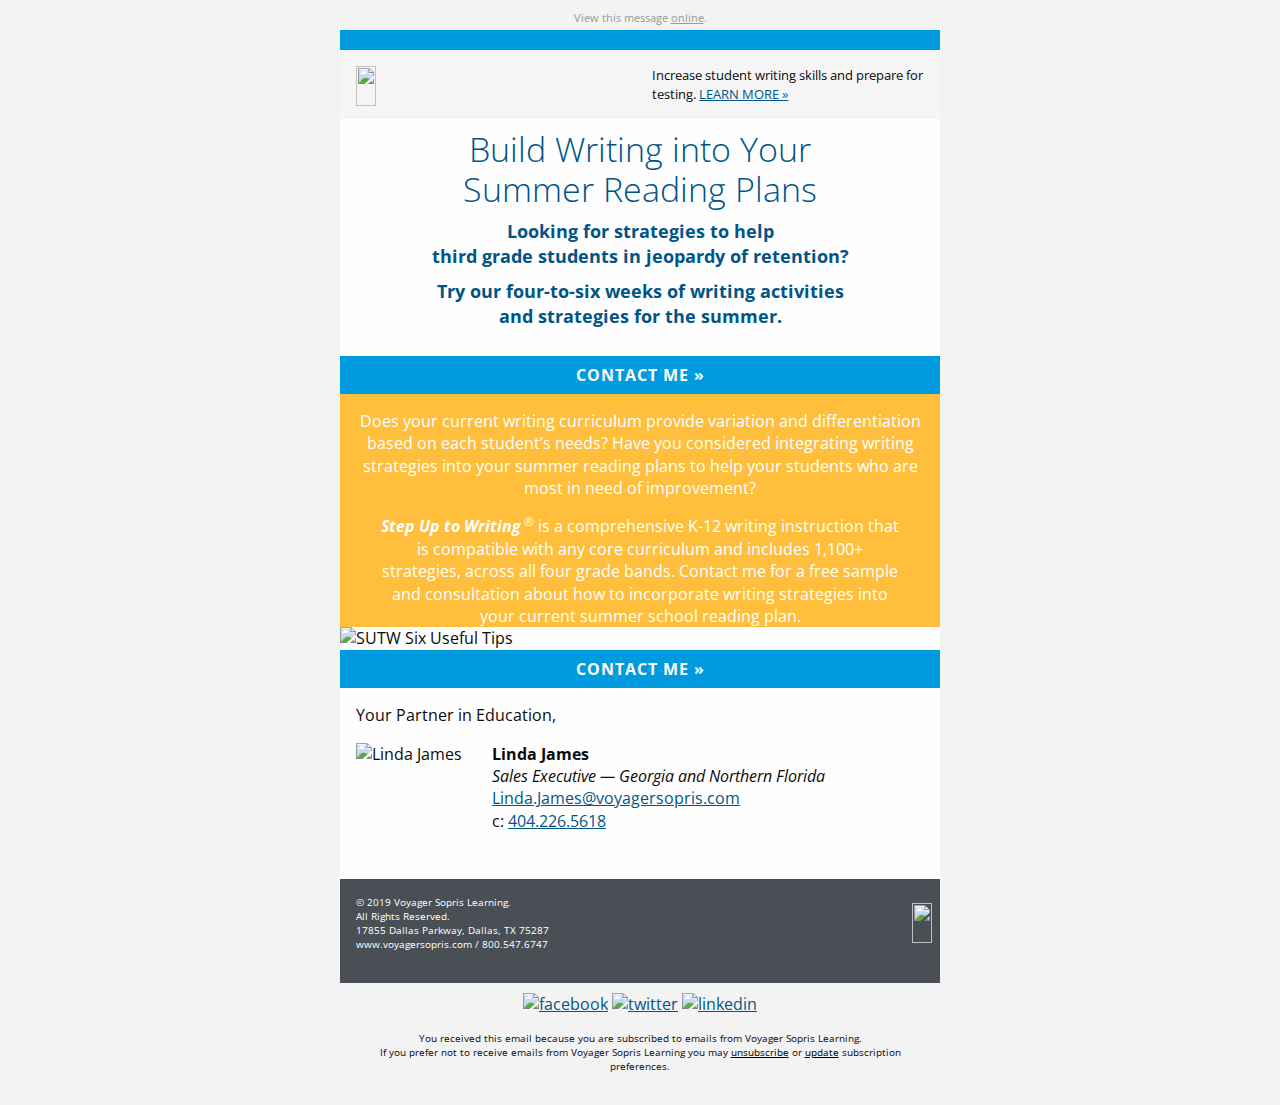
==== james.html @ 4e684a99 "Add three sales rep versions" ====
<!DOCTYPE html PUBLIC "-//W3C//DTD XHTML 1.0 Transitional//EN""http://www.w3.org/TR/xhtml1/DTD/xhtml1-transitional.dtd"><html xmlns="http://www.w3.org/1999/xhtml" lang="en" xml:lang="en"><head><meta http-equiv="Content-Type" content="text/html; charset=utf-8"><meta name="viewport" content="width=device-width"><meta name="format-detection" content="telephone=no"><meta name="format-detection" content="date=no"><meta name="format-detection" content="address=no"><meta name="format-detection" content="email=no"><link href="https://fonts.googleapis.com/css?family=Open+Sans:300,300i,400,400i,700" rel="stylesheet"><title>Integrate Writing into Summer School Reading Plans</title><style>@media only screen{html{min-height:100%;background:#f3f3f3}}@media only screen and (max-width:616px){.small-float-center{margin:0 auto!important;float:none!important;text-align:center!important}.small-text-center{text-align:center!important}}@media only screen and (max-width:616px){table.body img{width:auto;height:auto}table.body center{min-width:0!important}table.body .container{width:95%!important}table.body .columns{height:auto!important;-moz-box-sizing:border-box;-webkit-box-sizing:border-box;box-sizing:border-box;padding-left:16px!important;padding-right:16px!important}table.body .collapse .columns{padding-left:0!important;padding-right:0!important}th.small-12{display:inline-block!important;width:100%!important}}@media only screen and (max-width:616px){.social-media img{width:42px!important;height:42px!important;margin:0 5px}.hide-hardbreak-for-mobile{display:none}.intro-cta{font-size:1em;text-align:center}.footer p{text-align:center}}</style></head><body style="-moz-box-sizing:border-box;-ms-text-size-adjust:100%;-webkit-box-sizing:border-box;-webkit-text-size-adjust:100%;Margin:0;box-sizing:border-box;color:#0a0a0a;font-family:'Open Sans',Arial,sans-serif;font-size:16px;font-weight:400;line-height:1.4;margin:0;min-width:100%;padding:0;text-align:left;width:100%!important"><span class="invisible-previewline" style="color:#f3f3f3;display:none!important;font-size:1px;line-height:1px;max-height:0;max-width:0;mso-hide:all!important;opacity:0;overflow:hidden;visibility:hidden">4-6 Weeks of Writing Activities and Strategies</span><table class="body" style="Margin:0;background:#f3f3f3;border-collapse:collapse;border-spacing:0;color:#0a0a0a;font-family:'Open Sans',Arial,sans-serif;font-size:16px;font-weight:400;height:100%;line-height:1.4;margin:0;padding:0;text-align:left;vertical-align:top;width:100%"><tr style="padding:0;text-align:left;vertical-align:top"><td class="center" align="center" valign="top" style="-moz-hyphens:none;-ms-hyphens:none;-webkit-hyphens:none;Margin:0;border-collapse:collapse!important;color:#0a0a0a;font-family:'Open Sans',Arial,sans-serif;font-size:16px;font-weight:400;hyphens:none;line-height:1.4;margin:0;padding:0;text-align:left;vertical-align:top;word-wrap:break-word"><center data-parsed="" style="min-width:600px;width:100%"><table class="spacer float-center" style="Margin:0 auto;border-collapse:collapse;border-spacing:0;float:none;margin:0 auto;padding:0;text-align:center;vertical-align:top;width:100%"><tbody><tr style="padding:0;text-align:left;vertical-align:top"><td height="10px" style="-moz-hyphens:none;-ms-hyphens:none;-webkit-hyphens:none;Margin:0;border-collapse:collapse!important;color:#0a0a0a;font-family:'Open Sans',Arial,sans-serif;font-size:10px;font-weight:400;hyphens:none;line-height:10px;margin:0;mso-line-height-rule:exactly;padding:0;text-align:left;vertical-align:top;word-wrap:break-word">&#xA0;</td></tr></tbody></table><p class="view-online float-center" pardot-region="view-online" align="center" style="Margin:0;Margin-bottom:16px;background:#f3f3f3;color:#999;font-family:'Open Sans',Arial,sans-serif;font-size:11px;font-weight:400;line-height:1.4;margin:0;margin-bottom:5px;padding:0;text-align:center">View this message <a href="%%view_online%%" target="_blank" style="Margin:0;color:#999;font-family:'Open Sans',Arial,sans-serif;font-weight:400;line-height:1.4;margin:0;padding:0;text-align:left;text-decoration:underline">online</a>.</p><table align="center" class="container float-center" style="Margin:0 auto;background:#fefefe;border-collapse:collapse;border-spacing:0;float:none;margin:0 auto;padding:0;text-align:center;vertical-align:top;width:600px"><tbody><tr style="padding:0;text-align:left;vertical-align:top"><td style="-moz-hyphens:none;-ms-hyphens:none;-webkit-hyphens:none;Margin:0;border-collapse:collapse!important;color:#0a0a0a;font-family:'Open Sans',Arial,sans-serif;font-size:16px;font-weight:400;hyphens:none;line-height:1.4;margin:0;padding:0;text-align:left;vertical-align:top;word-wrap:break-word"><table class="row" style="border-collapse:collapse;border-spacing:0;display:table;padding:0;position:relative;text-align:left;vertical-align:top;width:100%"><tbody><tr style="padding:0;text-align:left;vertical-align:top"><th class="top-bar no-bottom-padding small-12 large-12 columns first last" style="Margin:0 auto;background:#009bdf;color:#0a0a0a;font-family:'Open Sans',Arial,sans-serif;font-size:16px;font-weight:400;line-height:1.4;margin:0 auto;padding:0;padding-bottom:0!important;padding-left:16px;padding-right:16px;text-align:left;width:584px"><table style="border-collapse:collapse;border-spacing:0;padding:0;text-align:left;vertical-align:top;width:100%"><tr style="padding:0;text-align:left;vertical-align:top"><th style="Margin:0;color:#0a0a0a;font-family:'Open Sans',Arial,sans-serif;font-size:16px;font-weight:400;line-height:1.4;margin:0;padding:0;text-align:left"><table class="spacer" style="border-collapse:collapse;border-spacing:0;padding:0;text-align:left;vertical-align:top;width:100%"><tbody><tr style="padding:0;text-align:left;vertical-align:top"><td height="20px" style="-moz-hyphens:none;-ms-hyphens:none;-webkit-hyphens:none;Margin:0;border-collapse:collapse!important;color:#0a0a0a;font-family:'Open Sans',Arial,sans-serif;font-size:20px;font-weight:400;hyphens:none;line-height:20px;margin:0;mso-line-height-rule:exactly;padding:0;text-align:left;vertical-align:top;word-wrap:break-word">&#xA0;</td></tr></tbody></table></th><th class="expander" style="Margin:0;color:#0a0a0a;font-family:'Open Sans',Arial,sans-serif;font-size:16px;font-weight:400;line-height:1.4;margin:0;padding:0!important;text-align:left;visibility:hidden;width:0"></th></tr></table></th></tr></tbody></table><table class="row bg-light-gray" style="background:#f5f5f5;border-collapse:collapse;border-spacing:0;display:table;padding:0;position:relative;text-align:left;vertical-align:top;width:100%"><tbody><tr style="padding:0;text-align:left;vertical-align:top"><th class="no-bottom-padding small-12 large-6 columns first" style="Margin:0 auto;color:#0a0a0a;font-family:'Open Sans',Arial,sans-serif;font-size:16px;font-weight:400;line-height:1.4;margin:0 auto;padding:0;padding-bottom:0!important;padding-left:16px;padding-right:8px;text-align:left;width:284px"><table style="border-collapse:collapse;border-spacing:0;padding:0;text-align:left;vertical-align:top;width:100%"><tr style="padding:0;text-align:left;vertical-align:top"><th style="Margin:0;color:#0a0a0a;font-family:'Open Sans',Arial,sans-serif;font-size:16px;font-weight:400;line-height:1.4;margin:0;padding:0;text-align:left"><table class="spacer" style="border-collapse:collapse;border-spacing:0;padding:0;text-align:left;vertical-align:top;width:100%"><tbody><tr style="padding:0;text-align:left;vertical-align:top"><td height="16px" style="-moz-hyphens:none;-ms-hyphens:none;-webkit-hyphens:none;Margin:0;border-collapse:collapse!important;color:#0a0a0a;font-family:'Open Sans',Arial,sans-serif;font-size:16px;font-weight:400;hyphens:none;line-height:16px;margin:0;mso-line-height-rule:exactly;padding:0;text-align:left;vertical-align:top;word-wrap:break-word">&#xA0;</td></tr></tbody></table><a href="https://www.voyagersopris.com?utm_source=news&amp;utm_medium=email&amp;utm_campaign=2019_Q1_REG_FL_SUTW_Summer_School" target="_blank" title="https://www.voyagersopris.com" style="Margin:0;color:#005587;font-family:'Open Sans',Arial,sans-serif;font-weight:400;line-height:1.4;margin:0;padding:0;text-align:left;text-decoration:underline"><img src="http://go.voyagersopris.com/l/207592/2017-10-20/6ff1y/207592/36096/vsp_logo_blue_email__2x.png" height="40" width="215" style="-ms-interpolation-mode:bicubic;border:none;clear:both;display:block;max-width:100%;outline:0;text-decoration:none;width:auto"></a></th></tr></table></th><th class="no-bottom-padding small-12 large-6 columns last" pardot-region="copy1" style="Margin:0 auto;color:#0a0a0a;font-family:'Open Sans',Arial,sans-serif;font-size:16px;font-weight:400;line-height:1.4;margin:0 auto;padding:0;padding-bottom:0!important;padding-left:8px;padding-right:16px;text-align:left;width:284px"><table style="border-collapse:collapse;border-spacing:0;padding:0;text-align:left;vertical-align:top;width:100%"><tr style="padding:0;text-align:left;vertical-align:top"><th style="Margin:0;color:#0a0a0a;font-family:'Open Sans',Arial,sans-serif;font-size:16px;font-weight:400;line-height:1.4;margin:0;padding:0;text-align:left"><table class="spacer" style="border-collapse:collapse;border-spacing:0;padding:0;text-align:left;vertical-align:top;width:100%"><tbody><tr style="padding:0;text-align:left;vertical-align:top"><td height="16px" style="-moz-hyphens:none;-ms-hyphens:none;-webkit-hyphens:none;Margin:0;border-collapse:collapse!important;color:#0a0a0a;font-family:'Open Sans',Arial,sans-serif;font-size:16px;font-weight:400;hyphens:none;line-height:16px;margin:0;mso-line-height-rule:exactly;padding:0;text-align:left;vertical-align:top;word-wrap:break-word">&#xA0;</td></tr></tbody></table><p class="intro-cta" style="Margin:0;Margin-bottom:16px;color:#0a0a0a;font-family:'Open Sans',Arial,sans-serif;font-size:13px;font-weight:400;line-height:1.4;margin:0;margin-bottom:16px;padding:0;text-align:left">Increase student writing skills and prepare for testing. <a href="https://www.voyagersopris.com/literacy/step-up-to-writing/overview?utm_source=news&amp;utm_medium=email&amp;utm_campaign=2019_Q1_REG_FL_SUTW_Summer_School" style="Margin:0;color:#005587;font-family:'Open Sans',Arial,sans-serif;font-weight:400;line-height:1.4;margin:0;padding:0;text-align:left;text-decoration:underline">LEARN MORE &raquo;</a></p></th></tr></table></th></tr></tbody></table><table class="row" style="border-collapse:collapse;border-spacing:0;display:table;padding:0;position:relative;text-align:left;vertical-align:top;width:100%"><tbody><tr style="padding:0;text-align:left;vertical-align:top"><th class="small-12 large-12 columns first last" pardot-region="copy" style="Margin:0 auto;color:#0a0a0a;font-family:'Open Sans',Arial,sans-serif;font-size:16px;font-weight:400;line-height:1.4;margin:0 auto;padding:0;padding-bottom:16px;padding-left:16px;padding-right:16px;text-align:left;width:584px"><table style="border-collapse:collapse;border-spacing:0;padding:0;text-align:left;vertical-align:top;width:100%"><tr style="padding:0;text-align:left;vertical-align:top"><th style="Margin:0;color:#0a0a0a;font-family:'Open Sans',Arial,sans-serif;font-size:16px;font-weight:400;line-height:1.4;margin:0;padding:0;text-align:left"><table class="spacer" style="border-collapse:collapse;border-spacing:0;padding:0;text-align:left;vertical-align:top;width:100%"><tbody><tr style="padding:0;text-align:left;vertical-align:top"><td height="10px" style="-moz-hyphens:none;-ms-hyphens:none;-webkit-hyphens:none;Margin:0;border-collapse:collapse!important;color:#0a0a0a;font-family:'Open Sans',Arial,sans-serif;font-size:10px;font-weight:400;hyphens:none;line-height:10px;margin:0;mso-line-height-rule:exactly;padding:0;text-align:left;vertical-align:top;word-wrap:break-word">&#xA0;</td></tr></tbody></table><h1 style="Margin:0;Margin-bottom:10px;color:#005587;font-family:'Open Sans',Arial,sans-serif;font-size:34px;font-weight:300;line-height:40px;margin:0;margin-bottom:10px;padding:0;text-align:center;word-wrap:normal">Build Writing into Your<br class="hide-hardbreak-for-mobile">Summer Reading Plans</h1><h2 style="Margin:0;Margin-bottom:10px;color:#005587;font-family:'Open Sans',Arial,sans-serif;font-size:18px;font-weight:700;line-height:1.4;margin:0;margin-bottom:10px;padding:0;text-align:center;word-wrap:normal">Looking for strategies to help<br class="hide-hardbreak-for-mobile">third grade students in jeopardy of retention?</h2><h2 style="Margin:0;Margin-bottom:10px;color:#005587;font-family:'Open Sans',Arial,sans-serif;font-size:18px;font-weight:700;line-height:1.4;margin:0;margin-bottom:10px;padding:0;text-align:center;word-wrap:normal">Try our four-to-six weeks of writing activities<br class="hide-hardbreak-for-mobile">and strategies for the summer.</h2></th><th class="expander" style="Margin:0;color:#0a0a0a;font-family:'Open Sans',Arial,sans-serif;font-size:16px;font-weight:400;line-height:1.4;margin:0;padding:0!important;text-align:left;visibility:hidden;width:0"></th></tr></table></th></tr></tbody></table><table class="row collapse bg-light-blue" style="background:#009bdf;border-collapse:collapse;border-spacing:0;display:table;padding:0;position:relative;text-align:left;vertical-align:top;width:100%"><tbody><tr style="padding:0;text-align:left;vertical-align:top"><th class="btn-full-width bg-light-blue no-bottom-padding small-12 large-12 columns first last" pardot-region="copy1" style="Margin:0 auto;background:#009bdf;color:#0a0a0a;font-family:'Open Sans',Arial,sans-serif;font-size:16px;font-weight:400;line-height:1.4;margin:0 auto;padding:0;padding-bottom:0!important;padding-left:0;padding-right:0;text-align:left;width:608px"><table style="border-collapse:collapse;border-spacing:0;padding:0;text-align:left;vertical-align:top;width:100%"><tr style="padding:0;text-align:left;vertical-align:top"><th style="Margin:0;color:#0a0a0a;font-family:'Open Sans',Arial,sans-serif;font-size:16px;font-weight:400;line-height:1.4;margin:0;padding:0;text-align:left"><center data-parsed="" style="min-width:552px;width:100%"><table class="button radius success float-center" style="Margin:0 0 16px 0;border-collapse:collapse;border-spacing:0;float:none;margin:0 0 16px 0;margin-bottom:0!important;padding:0;text-align:center;vertical-align:top;width:auto"><tr style="padding:0;text-align:left;vertical-align:top"><td style="-moz-hyphens:none;-ms-hyphens:none;-webkit-hyphens:none;Margin:0;border-collapse:collapse!important;color:#0a0a0a;font-family:'Open Sans',Arial,sans-serif;font-size:16px;font-weight:400;hyphens:none;line-height:1.4;margin:0;padding:0;text-align:left;vertical-align:top;word-wrap:break-word"><table style="border-collapse:collapse;border-spacing:0;padding:0;text-align:left;vertical-align:top;width:100%"><tr style="padding:0;text-align:left;vertical-align:top"><td style="-moz-hyphens:none;-ms-hyphens:none;-webkit-hyphens:none;Margin:0;background:#009bdf;border:0 solid #009bdf;border-collapse:collapse!important;border-radius:3px;color:#fefefe;font-family:'Open Sans',Arial,sans-serif;font-size:16px;font-weight:400;hyphens:none;line-height:1.4;margin:0;padding:0;text-align:center!important;vertical-align:top;word-wrap:break-word"><a href="mailto:Linda.James@voyagersopris.com" style="Margin:0;border:0 solid #009bdf;border-radius:3px;color:#fefefe;display:inline-block;font-family:'Open Sans',Arial,sans-serif;font-size:16px;font-weight:700;letter-spacing:1px;line-height:1.4;margin:0;padding:8px 16px 8px 16px;text-align:center;text-decoration:none">CONTACT ME &raquo;</a></td></tr></table></td></tr></table></center></th><th class="expander" style="Margin:0;color:#0a0a0a;font-family:'Open Sans',Arial,sans-serif;font-size:16px;font-weight:400;line-height:1.4;margin:0;padding:0!important;text-align:left;visibility:hidden;width:0"></th></tr></table></th></tr></tbody></table><table class="row bg-yellow" style="background:#ffbf3d;border-collapse:collapse;border-spacing:0;display:table;padding:0;position:relative;text-align:left;vertical-align:top;width:100%"><tbody><tr style="padding:0;text-align:left;vertical-align:top"><th class="no-bottom-padding small-12 large-12 columns first last" pardot-region="copy" style="Margin:0 auto;color:#0a0a0a;font-family:'Open Sans',Arial,sans-serif;font-size:16px;font-weight:400;line-height:1.4;margin:0 auto;padding:0;padding-bottom:0!important;padding-left:16px;padding-right:16px;text-align:left;width:584px"><table style="border-collapse:collapse;border-spacing:0;padding:0;text-align:left;vertical-align:top;width:100%"><tr style="padding:0;text-align:left;vertical-align:top"><th style="Margin:0;color:#0a0a0a;font-family:'Open Sans',Arial,sans-serif;font-size:16px;font-weight:400;line-height:1.4;margin:0;padding:0;text-align:left"><table class="spacer" style="border-collapse:collapse;border-spacing:0;padding:0;text-align:left;vertical-align:top;width:100%"><tbody><tr style="padding:0;text-align:left;vertical-align:top"><td height="16px" style="-moz-hyphens:none;-ms-hyphens:none;-webkit-hyphens:none;Margin:0;border-collapse:collapse!important;color:#0a0a0a;font-family:'Open Sans',Arial,sans-serif;font-size:16px;font-weight:400;hyphens:none;line-height:16px;margin:0;mso-line-height-rule:exactly;padding:0;text-align:left;vertical-align:top;word-wrap:break-word">&#xA0;</td></tr></tbody></table><p class="whitecopy" style="Margin:0;Margin-bottom:16px;color:#fff;font-family:'Open Sans',Arial,sans-serif;font-size:16px;font-weight:400;line-height:1.4;margin:0;margin-bottom:16px;padding:0;text-align:center">Does your current writing curriculum provide variation and differentiation based on each student’s needs? Have you considered integrating writing strategies into your summer reading plans to help your students who are most in need of improvement?</p><p class="pointer no-bottom-margin" style="Margin:0;Margin-bottom:16px;color:#fff;font-family:'Open Sans',Arial,sans-serif;font-size:16px;font-weight:400;line-height:1.4;margin:0 20px;margin-bottom:0!important;padding:0;text-align:center"><strong><em>Step Up to Writing</em></strong><sup style="display:inline-block;font-size:12px;line-height:12px;margin-left:3px">&reg;</sup> is a comprehensive K-12 writing instruction that is compatible with any core curriculum and includes 1,100+ strategies, across all four grade bands. Contact me for a free sample and consultation about how to incorporate writing strategies into your current summer school reading plan.</p></th><th class="expander" style="Margin:0;color:#0a0a0a;font-family:'Open Sans',Arial,sans-serif;font-size:16px;font-weight:400;line-height:1.4;margin:0;padding:0!important;text-align:left;visibility:hidden;width:0"></th></tr></table></th></tr></tbody></table><table class="row collapse" style="border-collapse:collapse;border-spacing:0;display:table;padding:0;position:relative;text-align:left;vertical-align:top;width:100%"><tbody><tr style="padding:0;text-align:left;vertical-align:top"><th class="no-bottom-padding small-12 large-12 columns first last" pardot-region="copy" style="Margin:0 auto;color:#0a0a0a;font-family:'Open Sans',Arial,sans-serif;font-size:16px;font-weight:400;line-height:1.4;margin:0 auto;padding:0;padding-bottom:0!important;padding-left:0;padding-right:0;text-align:left;width:608px"><table style="border-collapse:collapse;border-spacing:0;padding:0;text-align:left;vertical-align:top;width:100%"><tr style="padding:0;text-align:left;vertical-align:top"><th style="Margin:0;color:#0a0a0a;font-family:'Open Sans',Arial,sans-serif;font-size:16px;font-weight:400;line-height:1.4;margin:0;padding:0;text-align:left"><img src="https://go.voyagersopris.com/l/207592/2019-03-07/8qkdp/207592/93942/03_download_free_sample.jpg" alt="SUTW Six Useful Tips" style="-ms-interpolation-mode:bicubic;clear:both;display:block;max-width:100%;outline:0;text-decoration:none;width:auto"></th><th class="expander" style="Margin:0;color:#0a0a0a;font-family:'Open Sans',Arial,sans-serif;font-size:16px;font-weight:400;line-height:1.4;margin:0;padding:0!important;text-align:left;visibility:hidden;width:0"></th></tr></table></th></tr></tbody></table><table class="row collapse bg-light-blue" style="background:#009bdf;border-collapse:collapse;border-spacing:0;display:table;padding:0;position:relative;text-align:left;vertical-align:top;width:100%"><tbody><tr style="padding:0;text-align:left;vertical-align:top"><th class="btn-full-width bg-light-blue no-bottom-padding small-12 large-12 columns first last" pardot-region="copy1" style="Margin:0 auto;background:#009bdf;color:#0a0a0a;font-family:'Open Sans',Arial,sans-serif;font-size:16px;font-weight:400;line-height:1.4;margin:0 auto;padding:0;padding-bottom:0!important;padding-left:0;padding-right:0;text-align:left;width:608px"><table style="border-collapse:collapse;border-spacing:0;padding:0;text-align:left;vertical-align:top;width:100%"><tr style="padding:0;text-align:left;vertical-align:top"><th style="Margin:0;color:#0a0a0a;font-family:'Open Sans',Arial,sans-serif;font-size:16px;font-weight:400;line-height:1.4;margin:0;padding:0;text-align:left"><center data-parsed="" style="min-width:552px;width:100%"><table class="button radius success float-center" style="Margin:0 0 16px 0;border-collapse:collapse;border-spacing:0;float:none;margin:0 0 16px 0;margin-bottom:0!important;padding:0;text-align:center;vertical-align:top;width:auto"><tr style="padding:0;text-align:left;vertical-align:top"><td style="-moz-hyphens:none;-ms-hyphens:none;-webkit-hyphens:none;Margin:0;border-collapse:collapse!important;color:#0a0a0a;font-family:'Open Sans',Arial,sans-serif;font-size:16px;font-weight:400;hyphens:none;line-height:1.4;margin:0;padding:0;text-align:left;vertical-align:top;word-wrap:break-word"><table style="border-collapse:collapse;border-spacing:0;padding:0;text-align:left;vertical-align:top;width:100%"><tr style="padding:0;text-align:left;vertical-align:top"><td style="-moz-hyphens:none;-ms-hyphens:none;-webkit-hyphens:none;Margin:0;background:#009bdf;border:0 solid #009bdf;border-collapse:collapse!important;border-radius:3px;color:#fefefe;font-family:'Open Sans',Arial,sans-serif;font-size:16px;font-weight:400;hyphens:none;line-height:1.4;margin:0;padding:0;text-align:center!important;vertical-align:top;word-wrap:break-word"><a href="mailto:Linda.James@voyagersopris.com" style="Margin:0;border:0 solid #009bdf;border-radius:3px;color:#fefefe;display:inline-block;font-family:'Open Sans',Arial,sans-serif;font-size:16px;font-weight:700;letter-spacing:1px;line-height:1.4;margin:0;padding:8px 16px 8px 16px;text-align:center;text-decoration:none">CONTACT ME &raquo;</a></td></tr></table></td></tr></table></center></th><th class="expander" style="Margin:0;color:#0a0a0a;font-family:'Open Sans',Arial,sans-serif;font-size:16px;font-weight:400;line-height:1.4;margin:0;padding:0!important;text-align:left;visibility:hidden;width:0"></th></tr></table></th></tr></tbody></table><table class="row" style="border-collapse:collapse;border-spacing:0;display:table;padding:0;position:relative;text-align:left;vertical-align:top;width:100%"><tbody><tr style="padding:0;text-align:left;vertical-align:top"><th class="small-12 large-12 columns first last" pardot-region="copy" style="Margin:0 auto;color:#0a0a0a;font-family:'Open Sans',Arial,sans-serif;font-size:16px;font-weight:400;line-height:1.4;margin:0 auto;padding:0;padding-bottom:16px;padding-left:16px;padding-right:16px;text-align:left;width:584px"><table style="border-collapse:collapse;border-spacing:0;padding:0;text-align:left;vertical-align:top;width:100%"><tr style="padding:0;text-align:left;vertical-align:top"><th style="Margin:0;color:#0a0a0a;font-family:'Open Sans',Arial,sans-serif;font-size:16px;font-weight:400;line-height:1.4;margin:0;padding:0;text-align:left"><table class="spacer" style="border-collapse:collapse;border-spacing:0;padding:0;text-align:left;vertical-align:top;width:100%"><tbody><tr style="padding:0;text-align:left;vertical-align:top"><td height="16px" style="-moz-hyphens:none;-ms-hyphens:none;-webkit-hyphens:none;Margin:0;border-collapse:collapse!important;color:#0a0a0a;font-family:'Open Sans',Arial,sans-serif;font-size:16px;font-weight:400;hyphens:none;line-height:16px;margin:0;mso-line-height-rule:exactly;padding:0;text-align:left;vertical-align:top;word-wrap:break-word">&#xA0;</td></tr></tbody></table><p class="no-bottom-margin" style="Margin:0;Margin-bottom:16px;color:#0a0a0a;font-family:'Open Sans',Arial,sans-serif;font-size:16px;font-weight:400;line-height:1.4;margin:0;margin-bottom:0!important;padding:0;text-align:left">Your Partner in Education,</p></th><th class="expander" style="Margin:0;color:#0a0a0a;font-family:'Open Sans',Arial,sans-serif;font-size:16px;font-weight:400;line-height:1.4;margin:0;padding:0!important;text-align:left;visibility:hidden;width:0"></th></tr></table></th></tr></tbody></table><table pardot-repeatable="" class="row signature" style="border-collapse:collapse;border-spacing:0;display:table;padding:0;position:relative;text-align:left;vertical-align:top;width:100%"><tbody><tr style="padding:0;text-align:left;vertical-align:top"><th class="small-12 large-2 columns first" pardot-region="rep_photo" style="Margin:0 auto;color:#0a0a0a;font-family:'Open Sans',Arial,sans-serif;font-size:16px;font-weight:400;line-height:1.4;margin:0 auto;padding:0;padding-bottom:16px;padding-left:16px;padding-right:8px;text-align:left;width:84px"><table style="border-collapse:collapse;border-spacing:0;padding:0;text-align:left;vertical-align:top;width:100%"><tr style="padding:0;text-align:left;vertical-align:top"><th style="Margin:0;color:#0a0a0a;font-family:'Open Sans',Arial,sans-serif;font-size:16px;font-weight:400;line-height:1.4;margin:0;padding:0;text-align:left"><img class="small-float-center" src="http://go.voyagersopris.com/l/207592/2018-02-19/6sg47/207592/45072/Linda_James_2018_120px.jpg" alt="Linda James" width="120" height="120" style="-ms-interpolation-mode:bicubic;clear:both;display:block;max-width:200px;outline:0;text-decoration:none;width:auto"></th></tr></table></th><th class="small-12 large-10 columns last" pardot-region="rep_signature" style="Margin:0 auto;color:#0a0a0a;font-family:'Open Sans',Arial,sans-serif;font-size:16px;font-weight:400;line-height:1.4;margin:0 auto;padding:0;padding-bottom:16px;padding-left:8px;padding-right:16px;text-align:left;width:484px"><table style="border-collapse:collapse;border-spacing:0;padding:0;text-align:left;vertical-align:top;width:100%"><tr style="padding:0;text-align:left;vertical-align:top"><th style="Margin:0;color:#0a0a0a;font-family:'Open Sans',Arial,sans-serif;font-size:16px;font-weight:400;line-height:1.4;margin:0;padding:0;text-align:left"><p class="small-text-center" style="Margin:0;Margin-bottom:16px;color:#0a0a0a;font-family:'Open Sans',Arial,sans-serif;font-size:16px;font-weight:400;line-height:1.4;margin:0;margin-bottom:16px;padding:0;text-align:left"><strong>Linda James</strong><br><em>Sales Executive — Georgia and Northern Florida</em><br><a href="mailto:Linda.James@voyagersopris.com" style="Margin:0;color:#005587;font-family:'Open Sans',Arial,sans-serif;font-weight:400;line-height:1.4;margin:0;padding:0;text-align:left;text-decoration:underline">Linda.James@voyagersopris.com</a><br>c: <a href="tel:14042265618" style="Margin:0;color:#005587;font-family:'Open Sans',Arial,sans-serif;font-weight:400;line-height:1.4;margin:0;padding:0;text-align:left;text-decoration:underline">404.226.5618</a></p></th></tr></table></th></tr></tbody></table><table dir="rtl" class="row footer" style="background:#4a4f55;border-collapse:collapse;border-spacing:0;display:table;padding:0;position:relative;text-align:left;vertical-align:top;width:100%"><tbody><tr style="padding:0;text-align:left;vertical-align:top"><th class="small-12 large-6 columns first" valign="middle" style="Margin:0 auto;color:#0a0a0a;font-family:'Open Sans',Arial,sans-serif;font-size:16px;font-weight:400;line-height:1.4;margin:0 auto;padding:0;padding-bottom:16px;padding-left:16px;padding-right:8px;text-align:left;width:284px"><table style="border-collapse:collapse;border-spacing:0;padding:0;text-align:left;vertical-align:top;width:100%"><tr style="padding:0;text-align:left;vertical-align:top"><th style="Margin:0;color:#0a0a0a;font-family:'Open Sans',Arial,sans-serif;font-size:16px;font-weight:400;line-height:1.4;margin:0;padding:0;text-align:left"><table class="spacer" style="border-collapse:collapse;border-spacing:0;padding:0;text-align:left;vertical-align:top;width:100%"><tbody><tr style="padding:0;text-align:left;vertical-align:top"><td height="16px" style="-moz-hyphens:none;-ms-hyphens:none;-webkit-hyphens:none;Margin:0;border-collapse:collapse!important;color:#0a0a0a;font-family:'Open Sans',Arial,sans-serif;font-size:16px;font-weight:400;hyphens:none;line-height:16px;margin:0;mso-line-height-rule:exactly;padding:0;text-align:left;vertical-align:top;word-wrap:break-word">&#xA0;</td></tr></tbody></table><a href="https://www.voyagersopris.com?utm_source=news&amp;utm_medium=email&amp;utm_campaign=2019_Q1_REG_FL_SUTW_Summer_School" target="_blank" title="https://www.voyagersopris.com?utm_source=news&amp;utm_medium=email&amp;utm_campaign=2019_Q1_REG_FL_SUTW_Summer_School" style="Margin:0;color:#fff;font-family:'Open Sans',Arial,sans-serif;font-weight:400;line-height:1.4;margin:0;padding:0;text-align:left;text-decoration:none"><img src="http://go.voyagersopris.com/l/207592/2017-09-08/69hvv/207592/33471/vsp_logo_white_email__2x.png" height="40" width="215" class="vsl-logo float-right small-float-center" align="right" style="-ms-interpolation-mode:bicubic;border:none;clear:both;display:block;float:right;max-width:300px;outline:0;text-align:right;text-decoration:none;width:auto"></a><table class="spacer" style="border-collapse:collapse;border-spacing:0;padding:0;text-align:left;vertical-align:top;width:100%"><tbody><tr style="padding:0;text-align:left;vertical-align:top"><td height="16px" style="-moz-hyphens:none;-ms-hyphens:none;-webkit-hyphens:none;Margin:0;border-collapse:collapse!important;color:#0a0a0a;font-family:'Open Sans',Arial,sans-serif;font-size:16px;font-weight:400;hyphens:none;line-height:16px;margin:0;mso-line-height-rule:exactly;padding:0;text-align:left;vertical-align:top;word-wrap:break-word">&#xA0;</td></tr></tbody></table></th></tr></table></th><th class="address-cell small-12 large-6 columns last" dir="ltr" pardot-region="footer" style="Margin:0 auto;color:#0a0a0a;font-family:'Open Sans',Arial,sans-serif;font-size:16px;font-weight:400;line-height:1.4;margin:0 auto;padding:0;padding-bottom:16px;padding-left:16px;padding-right:16px;text-align:left;width:284px"><table style="border-collapse:collapse;border-spacing:0;padding:0;text-align:left;vertical-align:top;width:100%"><tr style="padding:0;text-align:left;vertical-align:top"><th style="Margin:0;color:#0a0a0a;font-family:'Open Sans',Arial,sans-serif;font-size:16px;font-weight:400;line-height:1.4;margin:0;padding:0;text-align:left"><table class="spacer" style="border-collapse:collapse;border-spacing:0;padding:0;text-align:left;vertical-align:top;width:100%"><tbody><tr style="padding:0;text-align:left;vertical-align:top"><td height="16px" style="-moz-hyphens:none;-ms-hyphens:none;-webkit-hyphens:none;Margin:0;border-collapse:collapse!important;color:#0a0a0a;font-family:'Open Sans',Arial,sans-serif;font-size:16px;font-weight:400;hyphens:none;line-height:16px;margin:0;mso-line-height-rule:exactly;padding:0;text-align:left;vertical-align:top;word-wrap:break-word">&#xA0;</td></tr></tbody></table><p style="Margin:0;Margin-bottom:16px;color:#fff;font-family:'Open Sans',Arial,sans-serif;font-size:10px;font-weight:400;line-height:1.4;margin:0;margin-bottom:16px;padding:0;text-align:left">&copy; 2019 Voyager Sopris Learning.<br>All Rights Reserved.<br>17855 Dallas Parkway, Dallas, TX 75287<br><a href="https://www.voyagersopris.com?utm_source=news&amp;utm_medium=email&amp;utm_campaign=2019_Q1_REG_FL_SUTW_Summer_School" target="_blank" style="Margin:0;color:#fff;font-family:'Open Sans',Arial,sans-serif;font-weight:400;line-height:1.4;margin:0;padding:0;text-align:left;text-decoration:none">www.voyagersopris.com</a> / <a href="tel:18005476747" target="_blank" title="Call Voyager Sopris Learning" style="Margin:0;color:#fff;font-family:'Open Sans',Arial,sans-serif;font-weight:400;line-height:1.4;margin:0;padding:0;text-align:left;text-decoration:none">800.547.6747</a></p></th></tr></table></th></tr></tbody></table><table class="row" style="border-collapse:collapse;border-spacing:0;display:table;padding:0;position:relative;text-align:left;vertical-align:top;width:100%"><tbody><tr style="padding:0;text-align:left;vertical-align:top"><th class="social-media small-12 large-12 columns first last" style="Margin:0 auto;background:#f3f3f3;color:#0a0a0a;font-family:'Open Sans',Arial,sans-serif;font-size:16px;font-weight:400;line-height:1.4;margin:0 auto;padding:0;padding-bottom:16px;padding-left:16px;padding-right:16px;text-align:left;width:584px"><table style="border-collapse:collapse;border-spacing:0;padding:0;text-align:left;vertical-align:top;width:100%"><tr style="padding:0;text-align:left;vertical-align:top"><th style="Margin:0;color:#0a0a0a;font-family:'Open Sans',Arial,sans-serif;font-size:16px;font-weight:400;line-height:1.4;margin:0;padding:0;text-align:left"><table class="spacer" style="border-collapse:collapse;border-spacing:0;padding:0;text-align:left;vertical-align:top;width:100%"><tbody><tr style="padding:0;text-align:left;vertical-align:top"><td height="10px" style="-moz-hyphens:none;-ms-hyphens:none;-webkit-hyphens:none;Margin:0;border-collapse:collapse!important;color:#0a0a0a;font-family:'Open Sans',Arial,sans-serif;font-size:10px;font-weight:400;hyphens:none;line-height:10px;margin:0;mso-line-height-rule:exactly;padding:0;text-align:left;vertical-align:top;word-wrap:break-word">&#xA0;</td></tr></tbody></table><center data-parsed="" style="min-width:552px;width:100%"><a href="https://www.facebook.com/VoyagerSopris/" target="_blank" align="center" class="float-center" style="Margin:0;color:#005587;font-family:'Open Sans',Arial,sans-serif;font-weight:400;line-height:1.4;margin:0;padding:0;text-align:left;text-decoration:underline"><img src="http://go.voyagersopris.com/l/207592/2017-09-13/69ty8/207592/33729/facebook.png" alt="facebook" width="32" height="32" style="-ms-interpolation-mode:bicubic;border:none;clear:both;display:inline;height:32px;margin:0 2px;max-width:100%;outline:0;text-decoration:none;width:32px"></a><a href="https://twitter.com/VoyagerSopris" target="_blank" align="center" class="float-center" style="Margin:0;color:#005587;font-family:'Open Sans',Arial,sans-serif;font-weight:400;line-height:1.4;margin:0;padding:0;text-align:left;text-decoration:underline"><img src="http://go.voyagersopris.com/l/207592/2017-09-13/69tyb/207592/33731/twitter.png" alt="twitter" width="32" height="32" style="-ms-interpolation-mode:bicubic;border:none;clear:both;display:inline;height:32px;margin:0 2px;max-width:100%;outline:0;text-decoration:none;width:32px"></a><a href="https://www.linkedin.com/company/voyager-sopris-learning" target="_blank" align="center" class="float-center" style="Margin:0;color:#005587;font-family:'Open Sans',Arial,sans-serif;font-weight:400;line-height:1.4;margin:0;padding:0;text-align:left;text-decoration:underline"><img src="http://go.voyagersopris.com/l/207592/2017-09-13/69ty6/207592/33727/linkedin.png" alt="linkedin" width="32" height="32" style="-ms-interpolation-mode:bicubic;border:none;clear:both;display:inline;height:32px;margin:0 2px;max-width:100%;outline:0;text-decoration:none;width:32px"></a></center></th><th class="expander" style="Margin:0;color:#0a0a0a;font-family:'Open Sans',Arial,sans-serif;font-size:16px;font-weight:400;line-height:1.4;margin:0;padding:0!important;text-align:left;visibility:hidden;width:0"></th></tr></table></th></tr></tbody></table><table class="row unsubscribe" style="background:#f3f3f3;border-collapse:collapse;border-spacing:0;display:table;padding:0;position:relative;text-align:left;vertical-align:top;width:100%"><tbody><tr style="padding:0;text-align:left;vertical-align:top"><th class="small-12 large-12 columns first last" pardot-region="subscription" style="Margin:0 auto;color:#0a0a0a;font-family:'Open Sans',Arial,sans-serif;font-size:16px;font-weight:400;line-height:1.4;margin:0 auto;padding:0;padding-bottom:16px;padding-left:16px;padding-right:16px;text-align:left;width:584px"><table style="border-collapse:collapse;border-spacing:0;padding:0;text-align:left;vertical-align:top;width:100%"><tr style="padding:0;text-align:left;vertical-align:top"><th style="Margin:0;color:#0a0a0a;font-family:'Open Sans',Arial,sans-serif;font-size:16px;font-weight:400;line-height:1.4;margin:0;padding:0;text-align:left"><p class="text-center" style="Margin:0;Margin-bottom:16px;color:#0a0a0a;font-family:'Open Sans',Arial,sans-serif;font-size:10px;font-weight:400;line-height:1.4;margin:0;margin-bottom:16px;padding:0;text-align:center">You received this email because you are subscribed to emails from Voyager Sopris Learning.<br>If you prefer not to receive emails from Voyager Sopris Learning you may <a href="%%unsubscribe%%" style="Margin:0;color:#000;font-family:'Open Sans',Arial,sans-serif;font-weight:400;line-height:1.4;margin:0;padding:0;text-align:left;text-decoration:underline">unsubscribe</a> or <a href="%%email_preference_center%%" style="Margin:0;color:#000;font-family:'Open Sans',Arial,sans-serif;font-weight:400;line-height:1.4;margin:0;padding:0;text-align:left;text-decoration:underline">update</a> subscription preferences.</p></th><th class="expander" style="Margin:0;color:#0a0a0a;font-family:'Open Sans',Arial,sans-serif;font-size:16px;font-weight:400;line-height:1.4;margin:0;padding:0!important;text-align:left;visibility:hidden;width:0"></th></tr></table></th></tr></tbody></table></td></tr></tbody></table></center></td></tr></table><!-- prevent Gmail on iOS font size manipulation --><div style="display:none;white-space:nowrap;font:15px courier;line-height:0">&nbsp; &nbsp; &nbsp; &nbsp; &nbsp; &nbsp; &nbsp; &nbsp; &nbsp; &nbsp; &nbsp; &nbsp; &nbsp; &nbsp; &nbsp; &nbsp; &nbsp; &nbsp; &nbsp; &nbsp; &nbsp; &nbsp; &nbsp; &nbsp; &nbsp; &nbsp; &nbsp; &nbsp; &nbsp; &nbsp;</div></body></html>
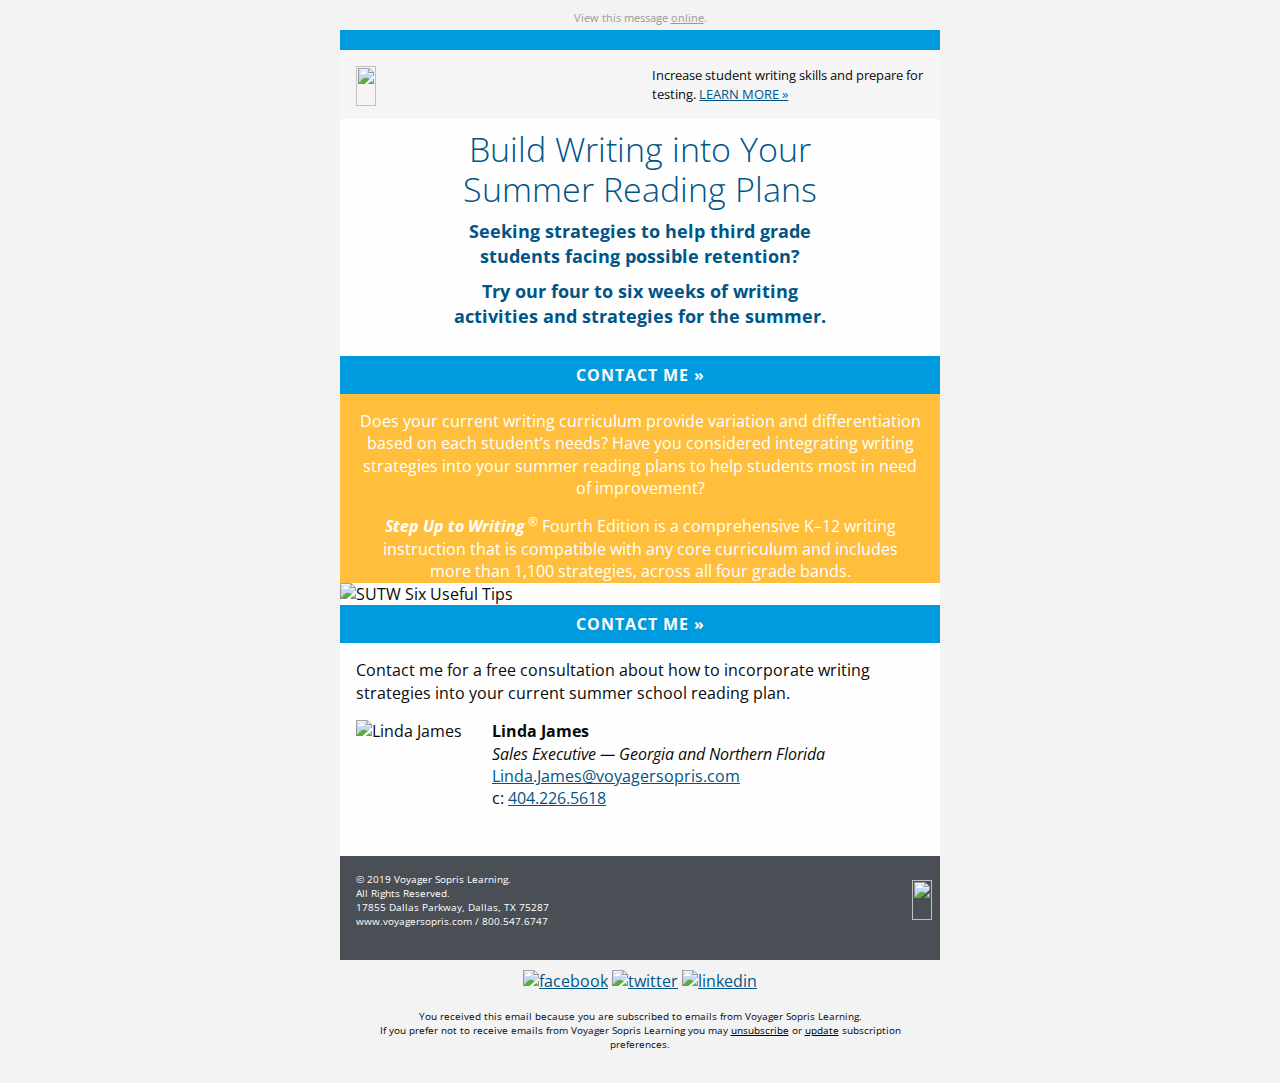
==== commit 7385c2e5: "Add latest" ====
--- a/james.html
+++ b/james.html
@@ -1 +1 @@
-<!DOCTYPE html PUBLIC "-//W3C//DTD XHTML 1.0 Transitional//EN""http://www.w3.org/TR/xhtml1/DTD/xhtml1-transitional.dtd"><html xmlns="http://www.w3.org/1999/xhtml" lang="en" xml:lang="en"><head><meta http-equiv="Content-Type" content="text/html; charset=utf-8"><meta name="viewport" content="width=device-width"><meta name="format-detection" content="telephone=no"><meta name="format-detection" content="date=no"><meta name="format-detection" content="address=no"><meta name="format-detection" content="email=no"><link href="https://fonts.googleapis.com/css?family=Open+Sans:300,300i,400,400i,700" rel="stylesheet"><title>Integrate Writing into Summer School Reading Plans</title><style>@media only screen{html{min-height:100%;background:#f3f3f3}}@media only screen and (max-width:616px){.small-float-center{margin:0 auto!important;float:none!important;text-align:center!important}.small-text-center{text-align:center!important}}@media only screen and (max-width:616px){table.body img{width:auto;height:auto}table.body center{min-width:0!important}table.body .container{width:95%!important}table.body .columns{height:auto!important;-moz-box-sizing:border-box;-webkit-box-sizing:border-box;box-sizing:border-box;padding-left:16px!important;padding-right:16px!important}table.body .collapse .columns{padding-left:0!important;padding-right:0!important}th.small-12{display:inline-block!important;width:100%!important}}@media only screen and (max-width:616px){.social-media img{width:42px!important;height:42px!important;margin:0 5px}.hide-hardbreak-for-mobile{display:none}.intro-cta{font-size:1em;text-align:center}.footer p{text-align:center}}</style></head><body style="-moz-box-sizing:border-box;-ms-text-size-adjust:100%;-webkit-box-sizing:border-box;-webkit-text-size-adjust:100%;Margin:0;box-sizing:border-box;color:#0a0a0a;font-family:'Open Sans',Arial,sans-serif;font-size:16px;font-weight:400;line-height:1.4;margin:0;min-width:100%;padding:0;text-align:left;width:100%!important"><span class="invisible-previewline" style="color:#f3f3f3;display:none!important;font-size:1px;line-height:1px;max-height:0;max-width:0;mso-hide:all!important;opacity:0;overflow:hidden;visibility:hidden">4-6 Weeks of Writing Activities and Strategies</span><table class="body" style="Margin:0;background:#f3f3f3;border-collapse:collapse;border-spacing:0;color:#0a0a0a;font-family:'Open Sans',Arial,sans-serif;font-size:16px;font-weight:400;height:100%;line-height:1.4;margin:0;padding:0;text-align:left;vertical-align:top;width:100%"><tr style="padding:0;text-align:left;vertical-align:top"><td class="center" align="center" valign="top" style="-moz-hyphens:none;-ms-hyphens:none;-webkit-hyphens:none;Margin:0;border-collapse:collapse!important;color:#0a0a0a;font-family:'Open Sans',Arial,sans-serif;font-size:16px;font-weight:400;hyphens:none;line-height:1.4;margin:0;padding:0;text-align:left;vertical-align:top;word-wrap:break-word"><center data-parsed="" style="min-width:600px;width:100%"><table class="spacer float-center" style="Margin:0 auto;border-collapse:collapse;border-spacing:0;float:none;margin:0 auto;padding:0;text-align:center;vertical-align:top;width:100%"><tbody><tr style="padding:0;text-align:left;vertical-align:top"><td height="10px" style="-moz-hyphens:none;-ms-hyphens:none;-webkit-hyphens:none;Margin:0;border-collapse:collapse!important;color:#0a0a0a;font-family:'Open Sans',Arial,sans-serif;font-size:10px;font-weight:400;hyphens:none;line-height:10px;margin:0;mso-line-height-rule:exactly;padding:0;text-align:left;vertical-align:top;word-wrap:break-word">&#xA0;</td></tr></tbody></table><p class="view-online float-center" pardot-region="view-online" align="center" style="Margin:0;Margin-bottom:16px;background:#f3f3f3;color:#999;font-family:'Open Sans',Arial,sans-serif;font-size:11px;font-weight:400;line-height:1.4;margin:0;margin-bottom:5px;padding:0;text-align:center">View this message <a href="%%view_online%%" target="_blank" style="Margin:0;color:#999;font-family:'Open Sans',Arial,sans-serif;font-weight:400;line-height:1.4;margin:0;padding:0;text-align:left;text-decoration:underline">online</a>.</p><table align="center" class="container float-center" style="Margin:0 auto;background:#fefefe;border-collapse:collapse;border-spacing:0;float:none;margin:0 auto;padding:0;text-align:center;vertical-align:top;width:600px"><tbody><tr style="padding:0;text-align:left;vertical-align:top"><td style="-moz-hyphens:none;-ms-hyphens:none;-webkit-hyphens:none;Margin:0;border-collapse:collapse!important;color:#0a0a0a;font-family:'Open Sans',Arial,sans-serif;font-size:16px;font-weight:400;hyphens:none;line-height:1.4;margin:0;padding:0;text-align:left;vertical-align:top;word-wrap:break-word"><table class="row" style="border-collapse:collapse;border-spacing:0;display:table;padding:0;position:relative;text-align:left;vertical-align:top;width:100%"><tbody><tr style="padding:0;text-align:left;vertical-align:top"><th class="top-bar no-bottom-padding small-12 large-12 columns first last" style="Margin:0 auto;background:#009bdf;color:#0a0a0a;font-family:'Open Sans',Arial,sans-serif;font-size:16px;font-weight:400;line-height:1.4;margin:0 auto;padding:0;padding-bottom:0!important;padding-left:16px;padding-right:16px;text-align:left;width:584px"><table style="border-collapse:collapse;border-spacing:0;padding:0;text-align:left;vertical-align:top;width:100%"><tr style="padding:0;text-align:left;vertical-align:top"><th style="Margin:0;color:#0a0a0a;font-family:'Open Sans',Arial,sans-serif;font-size:16px;font-weight:400;line-height:1.4;margin:0;padding:0;text-align:left"><table class="spacer" style="border-collapse:collapse;border-spacing:0;padding:0;text-align:left;vertical-align:top;width:100%"><tbody><tr style="padding:0;text-align:left;vertical-align:top"><td height="20px" style="-moz-hyphens:none;-ms-hyphens:none;-webkit-hyphens:none;Margin:0;border-collapse:collapse!important;color:#0a0a0a;font-family:'Open Sans',Arial,sans-serif;font-size:20px;font-weight:400;hyphens:none;line-height:20px;margin:0;mso-line-height-rule:exactly;padding:0;text-align:left;vertical-align:top;word-wrap:break-word">&#xA0;</td></tr></tbody></table></th><th class="expander" style="Margin:0;color:#0a0a0a;font-family:'Open Sans',Arial,sans-serif;font-size:16px;font-weight:400;line-height:1.4;margin:0;padding:0!important;text-align:left;visibility:hidden;width:0"></th></tr></table></th></tr></tbody></table><table class="row bg-light-gray" style="background:#f5f5f5;border-collapse:collapse;border-spacing:0;display:table;padding:0;position:relative;text-align:left;vertical-align:top;width:100%"><tbody><tr style="padding:0;text-align:left;vertical-align:top"><th class="no-bottom-padding small-12 large-6 columns first" style="Margin:0 auto;color:#0a0a0a;font-family:'Open Sans',Arial,sans-serif;font-size:16px;font-weight:400;line-height:1.4;margin:0 auto;padding:0;padding-bottom:0!important;padding-left:16px;padding-right:8px;text-align:left;width:284px"><table style="border-collapse:collapse;border-spacing:0;padding:0;text-align:left;vertical-align:top;width:100%"><tr style="padding:0;text-align:left;vertical-align:top"><th style="Margin:0;color:#0a0a0a;font-family:'Open Sans',Arial,sans-serif;font-size:16px;font-weight:400;line-height:1.4;margin:0;padding:0;text-align:left"><table class="spacer" style="border-collapse:collapse;border-spacing:0;padding:0;text-align:left;vertical-align:top;width:100%"><tbody><tr style="padding:0;text-align:left;vertical-align:top"><td height="16px" style="-moz-hyphens:none;-ms-hyphens:none;-webkit-hyphens:none;Margin:0;border-collapse:collapse!important;color:#0a0a0a;font-family:'Open Sans',Arial,sans-serif;font-size:16px;font-weight:400;hyphens:none;line-height:16px;margin:0;mso-line-height-rule:exactly;padding:0;text-align:left;vertical-align:top;word-wrap:break-word">&#xA0;</td></tr></tbody></table><a href="https://www.voyagersopris.com?utm_source=news&amp;utm_medium=email&amp;utm_campaign=2019_Q1_REG_FL_SUTW_Summer_School" target="_blank" title="https://www.voyagersopris.com" style="Margin:0;color:#005587;font-family:'Open Sans',Arial,sans-serif;font-weight:400;line-height:1.4;margin:0;padding:0;text-align:left;text-decoration:underline"><img src="http://go.voyagersopris.com/l/207592/2017-10-20/6ff1y/207592/36096/vsp_logo_blue_email__2x.png" height="40" width="215" style="-ms-interpolation-mode:bicubic;border:none;clear:both;display:block;max-width:100%;outline:0;text-decoration:none;width:auto"></a></th></tr></table></th><th class="no-bottom-padding small-12 large-6 columns last" pardot-region="copy1" style="Margin:0 auto;color:#0a0a0a;font-family:'Open Sans',Arial,sans-serif;font-size:16px;font-weight:400;line-height:1.4;margin:0 auto;padding:0;padding-bottom:0!important;padding-left:8px;padding-right:16px;text-align:left;width:284px"><table style="border-collapse:collapse;border-spacing:0;padding:0;text-align:left;vertical-align:top;width:100%"><tr style="padding:0;text-align:left;vertical-align:top"><th style="Margin:0;color:#0a0a0a;font-family:'Open Sans',Arial,sans-serif;font-size:16px;font-weight:400;line-height:1.4;margin:0;padding:0;text-align:left"><table class="spacer" style="border-collapse:collapse;border-spacing:0;padding:0;text-align:left;vertical-align:top;width:100%"><tbody><tr style="padding:0;text-align:left;vertical-align:top"><td height="16px" style="-moz-hyphens:none;-ms-hyphens:none;-webkit-hyphens:none;Margin:0;border-collapse:collapse!important;color:#0a0a0a;font-family:'Open Sans',Arial,sans-serif;font-size:16px;font-weight:400;hyphens:none;line-height:16px;margin:0;mso-line-height-rule:exactly;padding:0;text-align:left;vertical-align:top;word-wrap:break-word">&#xA0;</td></tr></tbody></table><p class="intro-cta" style="Margin:0;Margin-bottom:16px;color:#0a0a0a;font-family:'Open Sans',Arial,sans-serif;font-size:13px;font-weight:400;line-height:1.4;margin:0;margin-bottom:16px;padding:0;text-align:left">Increase student writing skills and prepare for testing. <a href="https://www.voyagersopris.com/literacy/step-up-to-writing/overview?utm_source=news&amp;utm_medium=email&amp;utm_campaign=2019_Q1_REG_FL_SUTW_Summer_School" style="Margin:0;color:#005587;font-family:'Open Sans',Arial,sans-serif;font-weight:400;line-height:1.4;margin:0;padding:0;text-align:left;text-decoration:underline">LEARN MORE &raquo;</a></p></th></tr></table></th></tr></tbody></table><table class="row" style="border-collapse:collapse;border-spacing:0;display:table;padding:0;position:relative;text-align:left;vertical-align:top;width:100%"><tbody><tr style="padding:0;text-align:left;vertical-align:top"><th class="small-12 large-12 columns first last" pardot-region="copy" style="Margin:0 auto;color:#0a0a0a;font-family:'Open Sans',Arial,sans-serif;font-size:16px;font-weight:400;line-height:1.4;margin:0 auto;padding:0;padding-bottom:16px;padding-left:16px;padding-right:16px;text-align:left;width:584px"><table style="border-collapse:collapse;border-spacing:0;padding:0;text-align:left;vertical-align:top;width:100%"><tr style="padding:0;text-align:left;vertical-align:top"><th style="Margin:0;color:#0a0a0a;font-family:'Open Sans',Arial,sans-serif;font-size:16px;font-weight:400;line-height:1.4;margin:0;padding:0;text-align:left"><table class="spacer" style="border-collapse:collapse;border-spacing:0;padding:0;text-align:left;vertical-align:top;width:100%"><tbody><tr style="padding:0;text-align:left;vertical-align:top"><td height="10px" style="-moz-hyphens:none;-ms-hyphens:none;-webkit-hyphens:none;Margin:0;border-collapse:collapse!important;color:#0a0a0a;font-family:'Open Sans',Arial,sans-serif;font-size:10px;font-weight:400;hyphens:none;line-height:10px;margin:0;mso-line-height-rule:exactly;padding:0;text-align:left;vertical-align:top;word-wrap:break-word">&#xA0;</td></tr></tbody></table><h1 style="Margin:0;Margin-bottom:10px;color:#005587;font-family:'Open Sans',Arial,sans-serif;font-size:34px;font-weight:300;line-height:40px;margin:0;margin-bottom:10px;padding:0;text-align:center;word-wrap:normal">Build Writing into Your<br class="hide-hardbreak-for-mobile">Summer Reading Plans</h1><h2 style="Margin:0;Margin-bottom:10px;color:#005587;font-family:'Open Sans',Arial,sans-serif;font-size:18px;font-weight:700;line-height:1.4;margin:0;margin-bottom:10px;padding:0;text-align:center;word-wrap:normal">Looking for strategies to help<br class="hide-hardbreak-for-mobile">third grade students in jeopardy of retention?</h2><h2 style="Margin:0;Margin-bottom:10px;color:#005587;font-family:'Open Sans',Arial,sans-serif;font-size:18px;font-weight:700;line-height:1.4;margin:0;margin-bottom:10px;padding:0;text-align:center;word-wrap:normal">Try our four-to-six weeks of writing activities<br class="hide-hardbreak-for-mobile">and strategies for the summer.</h2></th><th class="expander" style="Margin:0;color:#0a0a0a;font-family:'Open Sans',Arial,sans-serif;font-size:16px;font-weight:400;line-height:1.4;margin:0;padding:0!important;text-align:left;visibility:hidden;width:0"></th></tr></table></th></tr></tbody></table><table class="row collapse bg-light-blue" style="background:#009bdf;border-collapse:collapse;border-spacing:0;display:table;padding:0;position:relative;text-align:left;vertical-align:top;width:100%"><tbody><tr style="padding:0;text-align:left;vertical-align:top"><th class="btn-full-width bg-light-blue no-bottom-padding small-12 large-12 columns first last" pardot-region="copy1" style="Margin:0 auto;background:#009bdf;color:#0a0a0a;font-family:'Open Sans',Arial,sans-serif;font-size:16px;font-weight:400;line-height:1.4;margin:0 auto;padding:0;padding-bottom:0!important;padding-left:0;padding-right:0;text-align:left;width:608px"><table style="border-collapse:collapse;border-spacing:0;padding:0;text-align:left;vertical-align:top;width:100%"><tr style="padding:0;text-align:left;vertical-align:top"><th style="Margin:0;color:#0a0a0a;font-family:'Open Sans',Arial,sans-serif;font-size:16px;font-weight:400;line-height:1.4;margin:0;padding:0;text-align:left"><center data-parsed="" style="min-width:552px;width:100%"><table class="button radius success float-center" style="Margin:0 0 16px 0;border-collapse:collapse;border-spacing:0;float:none;margin:0 0 16px 0;margin-bottom:0!important;padding:0;text-align:center;vertical-align:top;width:auto"><tr style="padding:0;text-align:left;vertical-align:top"><td style="-moz-hyphens:none;-ms-hyphens:none;-webkit-hyphens:none;Margin:0;border-collapse:collapse!important;color:#0a0a0a;font-family:'Open Sans',Arial,sans-serif;font-size:16px;font-weight:400;hyphens:none;line-height:1.4;margin:0;padding:0;text-align:left;vertical-align:top;word-wrap:break-word"><table style="border-collapse:collapse;border-spacing:0;padding:0;text-align:left;vertical-align:top;width:100%"><tr style="padding:0;text-align:left;vertical-align:top"><td style="-moz-hyphens:none;-ms-hyphens:none;-webkit-hyphens:none;Margin:0;background:#009bdf;border:0 solid #009bdf;border-collapse:collapse!important;border-radius:3px;color:#fefefe;font-family:'Open Sans',Arial,sans-serif;font-size:16px;font-weight:400;hyphens:none;line-height:1.4;margin:0;padding:0;text-align:center!important;vertical-align:top;word-wrap:break-word"><a href="mailto:Linda.James@voyagersopris.com" style="Margin:0;border:0 solid #009bdf;border-radius:3px;color:#fefefe;display:inline-block;font-family:'Open Sans',Arial,sans-serif;font-size:16px;font-weight:700;letter-spacing:1px;line-height:1.4;margin:0;padding:8px 16px 8px 16px;text-align:center;text-decoration:none">CONTACT ME &raquo;</a></td></tr></table></td></tr></table></center></th><th class="expander" style="Margin:0;color:#0a0a0a;font-family:'Open Sans',Arial,sans-serif;font-size:16px;font-weight:400;line-height:1.4;margin:0;padding:0!important;text-align:left;visibility:hidden;width:0"></th></tr></table></th></tr></tbody></table><table class="row bg-yellow" style="background:#ffbf3d;border-collapse:collapse;border-spacing:0;display:table;padding:0;position:relative;text-align:left;vertical-align:top;width:100%"><tbody><tr style="padding:0;text-align:left;vertical-align:top"><th class="no-bottom-padding small-12 large-12 columns first last" pardot-region="copy" style="Margin:0 auto;color:#0a0a0a;font-family:'Open Sans',Arial,sans-serif;font-size:16px;font-weight:400;line-height:1.4;margin:0 auto;padding:0;padding-bottom:0!important;padding-left:16px;padding-right:16px;text-align:left;width:584px"><table style="border-collapse:collapse;border-spacing:0;padding:0;text-align:left;vertical-align:top;width:100%"><tr style="padding:0;text-align:left;vertical-align:top"><th style="Margin:0;color:#0a0a0a;font-family:'Open Sans',Arial,sans-serif;font-size:16px;font-weight:400;line-height:1.4;margin:0;padding:0;text-align:left"><table class="spacer" style="border-collapse:collapse;border-spacing:0;padding:0;text-align:left;vertical-align:top;width:100%"><tbody><tr style="padding:0;text-align:left;vertical-align:top"><td height="16px" style="-moz-hyphens:none;-ms-hyphens:none;-webkit-hyphens:none;Margin:0;border-collapse:collapse!important;color:#0a0a0a;font-family:'Open Sans',Arial,sans-serif;font-size:16px;font-weight:400;hyphens:none;line-height:16px;margin:0;mso-line-height-rule:exactly;padding:0;text-align:left;vertical-align:top;word-wrap:break-word">&#xA0;</td></tr></tbody></table><p class="whitecopy" style="Margin:0;Margin-bottom:16px;color:#fff;font-family:'Open Sans',Arial,sans-serif;font-size:16px;font-weight:400;line-height:1.4;margin:0;margin-bottom:16px;padding:0;text-align:center">Does your current writing curriculum provide variation and differentiation based on each student’s needs? Have you considered integrating writing strategies into your summer reading plans to help your students who are most in need of improvement?</p><p class="pointer no-bottom-margin" style="Margin:0;Margin-bottom:16px;color:#fff;font-family:'Open Sans',Arial,sans-serif;font-size:16px;font-weight:400;line-height:1.4;margin:0 20px;margin-bottom:0!important;padding:0;text-align:center"><strong><em>Step Up to Writing</em></strong><sup style="display:inline-block;font-size:12px;line-height:12px;margin-left:3px">&reg;</sup> is a comprehensive K-12 writing instruction that is compatible with any core curriculum and includes 1,100+ strategies, across all four grade bands. Contact me for a free sample and consultation about how to incorporate writing strategies into your current summer school reading plan.</p></th><th class="expander" style="Margin:0;color:#0a0a0a;font-family:'Open Sans',Arial,sans-serif;font-size:16px;font-weight:400;line-height:1.4;margin:0;padding:0!important;text-align:left;visibility:hidden;width:0"></th></tr></table></th></tr></tbody></table><table class="row collapse" style="border-collapse:collapse;border-spacing:0;display:table;padding:0;position:relative;text-align:left;vertical-align:top;width:100%"><tbody><tr style="padding:0;text-align:left;vertical-align:top"><th class="no-bottom-padding small-12 large-12 columns first last" pardot-region="copy" style="Margin:0 auto;color:#0a0a0a;font-family:'Open Sans',Arial,sans-serif;font-size:16px;font-weight:400;line-height:1.4;margin:0 auto;padding:0;padding-bottom:0!important;padding-left:0;padding-right:0;text-align:left;width:608px"><table style="border-collapse:collapse;border-spacing:0;padding:0;text-align:left;vertical-align:top;width:100%"><tr style="padding:0;text-align:left;vertical-align:top"><th style="Margin:0;color:#0a0a0a;font-family:'Open Sans',Arial,sans-serif;font-size:16px;font-weight:400;line-height:1.4;margin:0;padding:0;text-align:left"><img src="https://go.voyagersopris.com/l/207592/2019-03-07/8qkdp/207592/93942/03_download_free_sample.jpg" alt="SUTW Six Useful Tips" style="-ms-interpolation-mode:bicubic;clear:both;display:block;max-width:100%;outline:0;text-decoration:none;width:auto"></th><th class="expander" style="Margin:0;color:#0a0a0a;font-family:'Open Sans',Arial,sans-serif;font-size:16px;font-weight:400;line-height:1.4;margin:0;padding:0!important;text-align:left;visibility:hidden;width:0"></th></tr></table></th></tr></tbody></table><table class="row collapse bg-light-blue" style="background:#009bdf;border-collapse:collapse;border-spacing:0;display:table;padding:0;position:relative;text-align:left;vertical-align:top;width:100%"><tbody><tr style="padding:0;text-align:left;vertical-align:top"><th class="btn-full-width bg-light-blue no-bottom-padding small-12 large-12 columns first last" pardot-region="copy1" style="Margin:0 auto;background:#009bdf;color:#0a0a0a;font-family:'Open Sans',Arial,sans-serif;font-size:16px;font-weight:400;line-height:1.4;margin:0 auto;padding:0;padding-bottom:0!important;padding-left:0;padding-right:0;text-align:left;width:608px"><table style="border-collapse:collapse;border-spacing:0;padding:0;text-align:left;vertical-align:top;width:100%"><tr style="padding:0;text-align:left;vertical-align:top"><th style="Margin:0;color:#0a0a0a;font-family:'Open Sans',Arial,sans-serif;font-size:16px;font-weight:400;line-height:1.4;margin:0;padding:0;text-align:left"><center data-parsed="" style="min-width:552px;width:100%"><table class="button radius success float-center" style="Margin:0 0 16px 0;border-collapse:collapse;border-spacing:0;float:none;margin:0 0 16px 0;margin-bottom:0!important;padding:0;text-align:center;vertical-align:top;width:auto"><tr style="padding:0;text-align:left;vertical-align:top"><td style="-moz-hyphens:none;-ms-hyphens:none;-webkit-hyphens:none;Margin:0;border-collapse:collapse!important;color:#0a0a0a;font-family:'Open Sans',Arial,sans-serif;font-size:16px;font-weight:400;hyphens:none;line-height:1.4;margin:0;padding:0;text-align:left;vertical-align:top;word-wrap:break-word"><table style="border-collapse:collapse;border-spacing:0;padding:0;text-align:left;vertical-align:top;width:100%"><tr style="padding:0;text-align:left;vertical-align:top"><td style="-moz-hyphens:none;-ms-hyphens:none;-webkit-hyphens:none;Margin:0;background:#009bdf;border:0 solid #009bdf;border-collapse:collapse!important;border-radius:3px;color:#fefefe;font-family:'Open Sans',Arial,sans-serif;font-size:16px;font-weight:400;hyphens:none;line-height:1.4;margin:0;padding:0;text-align:center!important;vertical-align:top;word-wrap:break-word"><a href="mailto:Linda.James@voyagersopris.com" style="Margin:0;border:0 solid #009bdf;border-radius:3px;color:#fefefe;display:inline-block;font-family:'Open Sans',Arial,sans-serif;font-size:16px;font-weight:700;letter-spacing:1px;line-height:1.4;margin:0;padding:8px 16px 8px 16px;text-align:center;text-decoration:none">CONTACT ME &raquo;</a></td></tr></table></td></tr></table></center></th><th class="expander" style="Margin:0;color:#0a0a0a;font-family:'Open Sans',Arial,sans-serif;font-size:16px;font-weight:400;line-height:1.4;margin:0;padding:0!important;text-align:left;visibility:hidden;width:0"></th></tr></table></th></tr></tbody></table><table class="row" style="border-collapse:collapse;border-spacing:0;display:table;padding:0;position:relative;text-align:left;vertical-align:top;width:100%"><tbody><tr style="padding:0;text-align:left;vertical-align:top"><th class="small-12 large-12 columns first last" pardot-region="copy" style="Margin:0 auto;color:#0a0a0a;font-family:'Open Sans',Arial,sans-serif;font-size:16px;font-weight:400;line-height:1.4;margin:0 auto;padding:0;padding-bottom:16px;padding-left:16px;padding-right:16px;text-align:left;width:584px"><table style="border-collapse:collapse;border-spacing:0;padding:0;text-align:left;vertical-align:top;width:100%"><tr style="padding:0;text-align:left;vertical-align:top"><th style="Margin:0;color:#0a0a0a;font-family:'Open Sans',Arial,sans-serif;font-size:16px;font-weight:400;line-height:1.4;margin:0;padding:0;text-align:left"><table class="spacer" style="border-collapse:collapse;border-spacing:0;padding:0;text-align:left;vertical-align:top;width:100%"><tbody><tr style="padding:0;text-align:left;vertical-align:top"><td height="16px" style="-moz-hyphens:none;-ms-hyphens:none;-webkit-hyphens:none;Margin:0;border-collapse:collapse!important;color:#0a0a0a;font-family:'Open Sans',Arial,sans-serif;font-size:16px;font-weight:400;hyphens:none;line-height:16px;margin:0;mso-line-height-rule:exactly;padding:0;text-align:left;vertical-align:top;word-wrap:break-word">&#xA0;</td></tr></tbody></table><p class="no-bottom-margin" style="Margin:0;Margin-bottom:16px;color:#0a0a0a;font-family:'Open Sans',Arial,sans-serif;font-size:16px;font-weight:400;line-height:1.4;margin:0;margin-bottom:0!important;padding:0;text-align:left">Your Partner in Education,</p></th><th class="expander" style="Margin:0;color:#0a0a0a;font-family:'Open Sans',Arial,sans-serif;font-size:16px;font-weight:400;line-height:1.4;margin:0;padding:0!important;text-align:left;visibility:hidden;width:0"></th></tr></table></th></tr></tbody></table><table pardot-repeatable="" class="row signature" style="border-collapse:collapse;border-spacing:0;display:table;padding:0;position:relative;text-align:left;vertical-align:top;width:100%"><tbody><tr style="padding:0;text-align:left;vertical-align:top"><th class="small-12 large-2 columns first" pardot-region="rep_photo" style="Margin:0 auto;color:#0a0a0a;font-family:'Open Sans',Arial,sans-serif;font-size:16px;font-weight:400;line-height:1.4;margin:0 auto;padding:0;padding-bottom:16px;padding-left:16px;padding-right:8px;text-align:left;width:84px"><table style="border-collapse:collapse;border-spacing:0;padding:0;text-align:left;vertical-align:top;width:100%"><tr style="padding:0;text-align:left;vertical-align:top"><th style="Margin:0;color:#0a0a0a;font-family:'Open Sans',Arial,sans-serif;font-size:16px;font-weight:400;line-height:1.4;margin:0;padding:0;text-align:left"><img class="small-float-center" src="http://go.voyagersopris.com/l/207592/2018-02-19/6sg47/207592/45072/Linda_James_2018_120px.jpg" alt="Linda James" width="120" height="120" style="-ms-interpolation-mode:bicubic;clear:both;display:block;max-width:200px;outline:0;text-decoration:none;width:auto"></th></tr></table></th><th class="small-12 large-10 columns last" pardot-region="rep_signature" style="Margin:0 auto;color:#0a0a0a;font-family:'Open Sans',Arial,sans-serif;font-size:16px;font-weight:400;line-height:1.4;margin:0 auto;padding:0;padding-bottom:16px;padding-left:8px;padding-right:16px;text-align:left;width:484px"><table style="border-collapse:collapse;border-spacing:0;padding:0;text-align:left;vertical-align:top;width:100%"><tr style="padding:0;text-align:left;vertical-align:top"><th style="Margin:0;color:#0a0a0a;font-family:'Open Sans',Arial,sans-serif;font-size:16px;font-weight:400;line-height:1.4;margin:0;padding:0;text-align:left"><p class="small-text-center" style="Margin:0;Margin-bottom:16px;color:#0a0a0a;font-family:'Open Sans',Arial,sans-serif;font-size:16px;font-weight:400;line-height:1.4;margin:0;margin-bottom:16px;padding:0;text-align:left"><strong>Linda James</strong><br><em>Sales Executive — Georgia and Northern Florida</em><br><a href="mailto:Linda.James@voyagersopris.com" style="Margin:0;color:#005587;font-family:'Open Sans',Arial,sans-serif;font-weight:400;line-height:1.4;margin:0;padding:0;text-align:left;text-decoration:underline">Linda.James@voyagersopris.com</a><br>c: <a href="tel:14042265618" style="Margin:0;color:#005587;font-family:'Open Sans',Arial,sans-serif;font-weight:400;line-height:1.4;margin:0;padding:0;text-align:left;text-decoration:underline">404.226.5618</a></p></th></tr></table></th></tr></tbody></table><table dir="rtl" class="row footer" style="background:#4a4f55;border-collapse:collapse;border-spacing:0;display:table;padding:0;position:relative;text-align:left;vertical-align:top;width:100%"><tbody><tr style="padding:0;text-align:left;vertical-align:top"><th class="small-12 large-6 columns first" valign="middle" style="Margin:0 auto;color:#0a0a0a;font-family:'Open Sans',Arial,sans-serif;font-size:16px;font-weight:400;line-height:1.4;margin:0 auto;padding:0;padding-bottom:16px;padding-left:16px;padding-right:8px;text-align:left;width:284px"><table style="border-collapse:collapse;border-spacing:0;padding:0;text-align:left;vertical-align:top;width:100%"><tr style="padding:0;text-align:left;vertical-align:top"><th style="Margin:0;color:#0a0a0a;font-family:'Open Sans',Arial,sans-serif;font-size:16px;font-weight:400;line-height:1.4;margin:0;padding:0;text-align:left"><table class="spacer" style="border-collapse:collapse;border-spacing:0;padding:0;text-align:left;vertical-align:top;width:100%"><tbody><tr style="padding:0;text-align:left;vertical-align:top"><td height="16px" style="-moz-hyphens:none;-ms-hyphens:none;-webkit-hyphens:none;Margin:0;border-collapse:collapse!important;color:#0a0a0a;font-family:'Open Sans',Arial,sans-serif;font-size:16px;font-weight:400;hyphens:none;line-height:16px;margin:0;mso-line-height-rule:exactly;padding:0;text-align:left;vertical-align:top;word-wrap:break-word">&#xA0;</td></tr></tbody></table><a href="https://www.voyagersopris.com?utm_source=news&amp;utm_medium=email&amp;utm_campaign=2019_Q1_REG_FL_SUTW_Summer_School" target="_blank" title="https://www.voyagersopris.com?utm_source=news&amp;utm_medium=email&amp;utm_campaign=2019_Q1_REG_FL_SUTW_Summer_School" style="Margin:0;color:#fff;font-family:'Open Sans',Arial,sans-serif;font-weight:400;line-height:1.4;margin:0;padding:0;text-align:left;text-decoration:none"><img src="http://go.voyagersopris.com/l/207592/2017-09-08/69hvv/207592/33471/vsp_logo_white_email__2x.png" height="40" width="215" class="vsl-logo float-right small-float-center" align="right" style="-ms-interpolation-mode:bicubic;border:none;clear:both;display:block;float:right;max-width:300px;outline:0;text-align:right;text-decoration:none;width:auto"></a><table class="spacer" style="border-collapse:collapse;border-spacing:0;padding:0;text-align:left;vertical-align:top;width:100%"><tbody><tr style="padding:0;text-align:left;vertical-align:top"><td height="16px" style="-moz-hyphens:none;-ms-hyphens:none;-webkit-hyphens:none;Margin:0;border-collapse:collapse!important;color:#0a0a0a;font-family:'Open Sans',Arial,sans-serif;font-size:16px;font-weight:400;hyphens:none;line-height:16px;margin:0;mso-line-height-rule:exactly;padding:0;text-align:left;vertical-align:top;word-wrap:break-word">&#xA0;</td></tr></tbody></table></th></tr></table></th><th class="address-cell small-12 large-6 columns last" dir="ltr" pardot-region="footer" style="Margin:0 auto;color:#0a0a0a;font-family:'Open Sans',Arial,sans-serif;font-size:16px;font-weight:400;line-height:1.4;margin:0 auto;padding:0;padding-bottom:16px;padding-left:16px;padding-right:16px;text-align:left;width:284px"><table style="border-collapse:collapse;border-spacing:0;padding:0;text-align:left;vertical-align:top;width:100%"><tr style="padding:0;text-align:left;vertical-align:top"><th style="Margin:0;color:#0a0a0a;font-family:'Open Sans',Arial,sans-serif;font-size:16px;font-weight:400;line-height:1.4;margin:0;padding:0;text-align:left"><table class="spacer" style="border-collapse:collapse;border-spacing:0;padding:0;text-align:left;vertical-align:top;width:100%"><tbody><tr style="padding:0;text-align:left;vertical-align:top"><td height="16px" style="-moz-hyphens:none;-ms-hyphens:none;-webkit-hyphens:none;Margin:0;border-collapse:collapse!important;color:#0a0a0a;font-family:'Open Sans',Arial,sans-serif;font-size:16px;font-weight:400;hyphens:none;line-height:16px;margin:0;mso-line-height-rule:exactly;padding:0;text-align:left;vertical-align:top;word-wrap:break-word">&#xA0;</td></tr></tbody></table><p style="Margin:0;Margin-bottom:16px;color:#fff;font-family:'Open Sans',Arial,sans-serif;font-size:10px;font-weight:400;line-height:1.4;margin:0;margin-bottom:16px;padding:0;text-align:left">&copy; 2019 Voyager Sopris Learning.<br>All Rights Reserved.<br>17855 Dallas Parkway, Dallas, TX 75287<br><a href="https://www.voyagersopris.com?utm_source=news&amp;utm_medium=email&amp;utm_campaign=2019_Q1_REG_FL_SUTW_Summer_School" target="_blank" style="Margin:0;color:#fff;font-family:'Open Sans',Arial,sans-serif;font-weight:400;line-height:1.4;margin:0;padding:0;text-align:left;text-decoration:none">www.voyagersopris.com</a> / <a href="tel:18005476747" target="_blank" title="Call Voyager Sopris Learning" style="Margin:0;color:#fff;font-family:'Open Sans',Arial,sans-serif;font-weight:400;line-height:1.4;margin:0;padding:0;text-align:left;text-decoration:none">800.547.6747</a></p></th></tr></table></th></tr></tbody></table><table class="row" style="border-collapse:collapse;border-spacing:0;display:table;padding:0;position:relative;text-align:left;vertical-align:top;width:100%"><tbody><tr style="padding:0;text-align:left;vertical-align:top"><th class="social-media small-12 large-12 columns first last" style="Margin:0 auto;background:#f3f3f3;color:#0a0a0a;font-family:'Open Sans',Arial,sans-serif;font-size:16px;font-weight:400;line-height:1.4;margin:0 auto;padding:0;padding-bottom:16px;padding-left:16px;padding-right:16px;text-align:left;width:584px"><table style="border-collapse:collapse;border-spacing:0;padding:0;text-align:left;vertical-align:top;width:100%"><tr style="padding:0;text-align:left;vertical-align:top"><th style="Margin:0;color:#0a0a0a;font-family:'Open Sans',Arial,sans-serif;font-size:16px;font-weight:400;line-height:1.4;margin:0;padding:0;text-align:left"><table class="spacer" style="border-collapse:collapse;border-spacing:0;padding:0;text-align:left;vertical-align:top;width:100%"><tbody><tr style="padding:0;text-align:left;vertical-align:top"><td height="10px" style="-moz-hyphens:none;-ms-hyphens:none;-webkit-hyphens:none;Margin:0;border-collapse:collapse!important;color:#0a0a0a;font-family:'Open Sans',Arial,sans-serif;font-size:10px;font-weight:400;hyphens:none;line-height:10px;margin:0;mso-line-height-rule:exactly;padding:0;text-align:left;vertical-align:top;word-wrap:break-word">&#xA0;</td></tr></tbody></table><center data-parsed="" style="min-width:552px;width:100%"><a href="https://www.facebook.com/VoyagerSopris/" target="_blank" align="center" class="float-center" style="Margin:0;color:#005587;font-family:'Open Sans',Arial,sans-serif;font-weight:400;line-height:1.4;margin:0;padding:0;text-align:left;text-decoration:underline"><img src="http://go.voyagersopris.com/l/207592/2017-09-13/69ty8/207592/33729/facebook.png" alt="facebook" width="32" height="32" style="-ms-interpolation-mode:bicubic;border:none;clear:both;display:inline;height:32px;margin:0 2px;max-width:100%;outline:0;text-decoration:none;width:32px"></a><a href="https://twitter.com/VoyagerSopris" target="_blank" align="center" class="float-center" style="Margin:0;color:#005587;font-family:'Open Sans',Arial,sans-serif;font-weight:400;line-height:1.4;margin:0;padding:0;text-align:left;text-decoration:underline"><img src="http://go.voyagersopris.com/l/207592/2017-09-13/69tyb/207592/33731/twitter.png" alt="twitter" width="32" height="32" style="-ms-interpolation-mode:bicubic;border:none;clear:both;display:inline;height:32px;margin:0 2px;max-width:100%;outline:0;text-decoration:none;width:32px"></a><a href="https://www.linkedin.com/company/voyager-sopris-learning" target="_blank" align="center" class="float-center" style="Margin:0;color:#005587;font-family:'Open Sans',Arial,sans-serif;font-weight:400;line-height:1.4;margin:0;padding:0;text-align:left;text-decoration:underline"><img src="http://go.voyagersopris.com/l/207592/2017-09-13/69ty6/207592/33727/linkedin.png" alt="linkedin" width="32" height="32" style="-ms-interpolation-mode:bicubic;border:none;clear:both;display:inline;height:32px;margin:0 2px;max-width:100%;outline:0;text-decoration:none;width:32px"></a></center></th><th class="expander" style="Margin:0;color:#0a0a0a;font-family:'Open Sans',Arial,sans-serif;font-size:16px;font-weight:400;line-height:1.4;margin:0;padding:0!important;text-align:left;visibility:hidden;width:0"></th></tr></table></th></tr></tbody></table><table class="row unsubscribe" style="background:#f3f3f3;border-collapse:collapse;border-spacing:0;display:table;padding:0;position:relative;text-align:left;vertical-align:top;width:100%"><tbody><tr style="padding:0;text-align:left;vertical-align:top"><th class="small-12 large-12 columns first last" pardot-region="subscription" style="Margin:0 auto;color:#0a0a0a;font-family:'Open Sans',Arial,sans-serif;font-size:16px;font-weight:400;line-height:1.4;margin:0 auto;padding:0;padding-bottom:16px;padding-left:16px;padding-right:16px;text-align:left;width:584px"><table style="border-collapse:collapse;border-spacing:0;padding:0;text-align:left;vertical-align:top;width:100%"><tr style="padding:0;text-align:left;vertical-align:top"><th style="Margin:0;color:#0a0a0a;font-family:'Open Sans',Arial,sans-serif;font-size:16px;font-weight:400;line-height:1.4;margin:0;padding:0;text-align:left"><p class="text-center" style="Margin:0;Margin-bottom:16px;color:#0a0a0a;font-family:'Open Sans',Arial,sans-serif;font-size:10px;font-weight:400;line-height:1.4;margin:0;margin-bottom:16px;padding:0;text-align:center">You received this email because you are subscribed to emails from Voyager Sopris Learning.<br>If you prefer not to receive emails from Voyager Sopris Learning you may <a href="%%unsubscribe%%" style="Margin:0;color:#000;font-family:'Open Sans',Arial,sans-serif;font-weight:400;line-height:1.4;margin:0;padding:0;text-align:left;text-decoration:underline">unsubscribe</a> or <a href="%%email_preference_center%%" style="Margin:0;color:#000;font-family:'Open Sans',Arial,sans-serif;font-weight:400;line-height:1.4;margin:0;padding:0;text-align:left;text-decoration:underline">update</a> subscription preferences.</p></th><th class="expander" style="Margin:0;color:#0a0a0a;font-family:'Open Sans',Arial,sans-serif;font-size:16px;font-weight:400;line-height:1.4;margin:0;padding:0!important;text-align:left;visibility:hidden;width:0"></th></tr></table></th></tr></tbody></table></td></tr></tbody></table></center></td></tr></table><!-- prevent Gmail on iOS font size manipulation --><div style="display:none;white-space:nowrap;font:15px courier;line-height:0">&nbsp; &nbsp; &nbsp; &nbsp; &nbsp; &nbsp; &nbsp; &nbsp; &nbsp; &nbsp; &nbsp; &nbsp; &nbsp; &nbsp; &nbsp; &nbsp; &nbsp; &nbsp; &nbsp; &nbsp; &nbsp; &nbsp; &nbsp; &nbsp; &nbsp; &nbsp; &nbsp; &nbsp; &nbsp; &nbsp;</div></body></html>+<!DOCTYPE html PUBLIC "-//W3C//DTD XHTML 1.0 Transitional//EN""http://www.w3.org/TR/xhtml1/DTD/xhtml1-transitional.dtd"><html xmlns="http://www.w3.org/1999/xhtml" lang="en" xml:lang="en"><head><meta http-equiv="Content-Type" content="text/html; charset=utf-8"><meta name="viewport" content="width=device-width"><meta name="format-detection" content="telephone=no"><meta name="format-detection" content="date=no"><meta name="format-detection" content="address=no"><meta name="format-detection" content="email=no"><link href="https://fonts.googleapis.com/css?family=Open+Sans:300,300i,400,400i,700" rel="stylesheet"><title>Integrate Writing into Summer School Reading Plans</title><style>@media only screen{html{min-height:100%;background:#f3f3f3}}@media only screen and (max-width:616px){.small-float-center{margin:0 auto!important;float:none!important;text-align:center!important}.small-text-center{text-align:center!important}}@media only screen and (max-width:616px){table.body img{width:auto;height:auto}table.body center{min-width:0!important}table.body .container{width:95%!important}table.body .columns{height:auto!important;-moz-box-sizing:border-box;-webkit-box-sizing:border-box;box-sizing:border-box;padding-left:16px!important;padding-right:16px!important}table.body .collapse .columns{padding-left:0!important;padding-right:0!important}th.small-12{display:inline-block!important;width:100%!important}}@media only screen and (max-width:616px){.social-media img{width:42px!important;height:42px!important;margin:0 5px}.hide-hardbreak-for-mobile{display:none}.intro-cta{font-size:1em;text-align:center}.footer p{text-align:center}}</style></head><body style="-moz-box-sizing:border-box;-ms-text-size-adjust:100%;-webkit-box-sizing:border-box;-webkit-text-size-adjust:100%;Margin:0;box-sizing:border-box;color:#0a0a0a;font-family:'Open Sans',Arial,sans-serif;font-size:16px;font-weight:400;line-height:1.4;margin:0;min-width:100%;padding:0;text-align:left;width:100%!important"><span class="invisible-previewline" style="color:#f3f3f3;display:none!important;font-size:1px;line-height:1px;max-height:0;max-width:0;mso-hide:all!important;opacity:0;overflow:hidden;visibility:hidden">Four to Six Weeks of Writing Activities and Strategies</span><table class="body" style="Margin:0;background:#f3f3f3;border-collapse:collapse;border-spacing:0;color:#0a0a0a;font-family:'Open Sans',Arial,sans-serif;font-size:16px;font-weight:400;height:100%;line-height:1.4;margin:0;padding:0;text-align:left;vertical-align:top;width:100%"><tr style="padding:0;text-align:left;vertical-align:top"><td class="center" align="center" valign="top" style="-moz-hyphens:none;-ms-hyphens:none;-webkit-hyphens:none;Margin:0;border-collapse:collapse!important;color:#0a0a0a;font-family:'Open Sans',Arial,sans-serif;font-size:16px;font-weight:400;hyphens:none;line-height:1.4;margin:0;padding:0;text-align:left;vertical-align:top;word-wrap:break-word"><center data-parsed="" style="min-width:600px;width:100%"><table class="spacer float-center" style="Margin:0 auto;border-collapse:collapse;border-spacing:0;float:none;margin:0 auto;padding:0;text-align:center;vertical-align:top;width:100%"><tbody><tr style="padding:0;text-align:left;vertical-align:top"><td height="10px" style="-moz-hyphens:none;-ms-hyphens:none;-webkit-hyphens:none;Margin:0;border-collapse:collapse!important;color:#0a0a0a;font-family:'Open Sans',Arial,sans-serif;font-size:10px;font-weight:400;hyphens:none;line-height:10px;margin:0;mso-line-height-rule:exactly;padding:0;text-align:left;vertical-align:top;word-wrap:break-word">&#xA0;</td></tr></tbody></table><p class="view-online float-center" pardot-region="view-online" align="center" style="Margin:0;Margin-bottom:16px;background:#f3f3f3;color:#999;font-family:'Open Sans',Arial,sans-serif;font-size:11px;font-weight:400;line-height:1.4;margin:0;margin-bottom:5px;padding:0;text-align:center">View this message <a href="%%view_online%%" target="_blank" style="Margin:0;color:#999;font-family:'Open Sans',Arial,sans-serif;font-weight:400;line-height:1.4;margin:0;padding:0;text-align:left;text-decoration:underline">online</a>.</p><table align="center" class="container float-center" style="Margin:0 auto;background:#fefefe;border-collapse:collapse;border-spacing:0;float:none;margin:0 auto;padding:0;text-align:center;vertical-align:top;width:600px"><tbody><tr style="padding:0;text-align:left;vertical-align:top"><td style="-moz-hyphens:none;-ms-hyphens:none;-webkit-hyphens:none;Margin:0;border-collapse:collapse!important;color:#0a0a0a;font-family:'Open Sans',Arial,sans-serif;font-size:16px;font-weight:400;hyphens:none;line-height:1.4;margin:0;padding:0;text-align:left;vertical-align:top;word-wrap:break-word"><table class="row" style="border-collapse:collapse;border-spacing:0;display:table;padding:0;position:relative;text-align:left;vertical-align:top;width:100%"><tbody><tr style="padding:0;text-align:left;vertical-align:top"><th class="top-bar no-bottom-padding small-12 large-12 columns first last" style="Margin:0 auto;background:#009bdf;color:#0a0a0a;font-family:'Open Sans',Arial,sans-serif;font-size:16px;font-weight:400;line-height:1.4;margin:0 auto;padding:0;padding-bottom:0!important;padding-left:16px;padding-right:16px;text-align:left;width:584px"><table style="border-collapse:collapse;border-spacing:0;padding:0;text-align:left;vertical-align:top;width:100%"><tr style="padding:0;text-align:left;vertical-align:top"><th style="Margin:0;color:#0a0a0a;font-family:'Open Sans',Arial,sans-serif;font-size:16px;font-weight:400;line-height:1.4;margin:0;padding:0;text-align:left"><table class="spacer" style="border-collapse:collapse;border-spacing:0;padding:0;text-align:left;vertical-align:top;width:100%"><tbody><tr style="padding:0;text-align:left;vertical-align:top"><td height="20px" style="-moz-hyphens:none;-ms-hyphens:none;-webkit-hyphens:none;Margin:0;border-collapse:collapse!important;color:#0a0a0a;font-family:'Open Sans',Arial,sans-serif;font-size:20px;font-weight:400;hyphens:none;line-height:20px;margin:0;mso-line-height-rule:exactly;padding:0;text-align:left;vertical-align:top;word-wrap:break-word">&#xA0;</td></tr></tbody></table></th><th class="expander" style="Margin:0;color:#0a0a0a;font-family:'Open Sans',Arial,sans-serif;font-size:16px;font-weight:400;line-height:1.4;margin:0;padding:0!important;text-align:left;visibility:hidden;width:0"></th></tr></table></th></tr></tbody></table><table class="row bg-light-gray" style="background:#f5f5f5;border-collapse:collapse;border-spacing:0;display:table;padding:0;position:relative;text-align:left;vertical-align:top;width:100%"><tbody><tr style="padding:0;text-align:left;vertical-align:top"><th class="no-bottom-padding small-12 large-6 columns first" style="Margin:0 auto;color:#0a0a0a;font-family:'Open Sans',Arial,sans-serif;font-size:16px;font-weight:400;line-height:1.4;margin:0 auto;padding:0;padding-bottom:0!important;padding-left:16px;padding-right:8px;text-align:left;width:284px"><table style="border-collapse:collapse;border-spacing:0;padding:0;text-align:left;vertical-align:top;width:100%"><tr style="padding:0;text-align:left;vertical-align:top"><th style="Margin:0;color:#0a0a0a;font-family:'Open Sans',Arial,sans-serif;font-size:16px;font-weight:400;line-height:1.4;margin:0;padding:0;text-align:left"><table class="spacer" style="border-collapse:collapse;border-spacing:0;padding:0;text-align:left;vertical-align:top;width:100%"><tbody><tr style="padding:0;text-align:left;vertical-align:top"><td height="16px" style="-moz-hyphens:none;-ms-hyphens:none;-webkit-hyphens:none;Margin:0;border-collapse:collapse!important;color:#0a0a0a;font-family:'Open Sans',Arial,sans-serif;font-size:16px;font-weight:400;hyphens:none;line-height:16px;margin:0;mso-line-height-rule:exactly;padding:0;text-align:left;vertical-align:top;word-wrap:break-word">&#xA0;</td></tr></tbody></table><a href="https://www.voyagersopris.com?utm_source=news&amp;utm_medium=email&amp;utm_campaign=2019_Q1_REG_FL_SUTW_Summer_School" target="_blank" title="https://www.voyagersopris.com" style="Margin:0;color:#005587;font-family:'Open Sans',Arial,sans-serif;font-weight:400;line-height:1.4;margin:0;padding:0;text-align:left;text-decoration:underline"><img src="http://go.voyagersopris.com/l/207592/2017-10-20/6ff1y/207592/36096/vsp_logo_blue_email__2x.png" height="40" width="215" style="-ms-interpolation-mode:bicubic;border:none;clear:both;display:block;max-width:100%;outline:0;text-decoration:none;width:auto"></a></th></tr></table></th><th class="no-bottom-padding small-12 large-6 columns last" pardot-region="copy1" style="Margin:0 auto;color:#0a0a0a;font-family:'Open Sans',Arial,sans-serif;font-size:16px;font-weight:400;line-height:1.4;margin:0 auto;padding:0;padding-bottom:0!important;padding-left:8px;padding-right:16px;text-align:left;width:284px"><table style="border-collapse:collapse;border-spacing:0;padding:0;text-align:left;vertical-align:top;width:100%"><tr style="padding:0;text-align:left;vertical-align:top"><th style="Margin:0;color:#0a0a0a;font-family:'Open Sans',Arial,sans-serif;font-size:16px;font-weight:400;line-height:1.4;margin:0;padding:0;text-align:left"><table class="spacer" style="border-collapse:collapse;border-spacing:0;padding:0;text-align:left;vertical-align:top;width:100%"><tbody><tr style="padding:0;text-align:left;vertical-align:top"><td height="16px" style="-moz-hyphens:none;-ms-hyphens:none;-webkit-hyphens:none;Margin:0;border-collapse:collapse!important;color:#0a0a0a;font-family:'Open Sans',Arial,sans-serif;font-size:16px;font-weight:400;hyphens:none;line-height:16px;margin:0;mso-line-height-rule:exactly;padding:0;text-align:left;vertical-align:top;word-wrap:break-word">&#xA0;</td></tr></tbody></table><p class="intro-cta" style="Margin:0;Margin-bottom:16px;color:#0a0a0a;font-family:'Open Sans',Arial,sans-serif;font-size:13px;font-weight:400;line-height:1.4;margin:0;margin-bottom:16px;padding:0;text-align:left">Increase student writing skills and prepare for testing. <a href="https://www.voyagersopris.com/literacy/step-up-to-writing/overview?utm_source=news&amp;utm_medium=email&amp;utm_campaign=2019_Q1_REG_FL_SUTW_Summer_School" style="Margin:0;color:#005587;font-family:'Open Sans',Arial,sans-serif;font-weight:400;line-height:1.4;margin:0;padding:0;text-align:left;text-decoration:underline">LEARN MORE &raquo;</a></p></th></tr></table></th></tr></tbody></table><table class="row" style="border-collapse:collapse;border-spacing:0;display:table;padding:0;position:relative;text-align:left;vertical-align:top;width:100%"><tbody><tr style="padding:0;text-align:left;vertical-align:top"><th class="small-12 large-12 columns first last" pardot-region="copy" style="Margin:0 auto;color:#0a0a0a;font-family:'Open Sans',Arial,sans-serif;font-size:16px;font-weight:400;line-height:1.4;margin:0 auto;padding:0;padding-bottom:16px;padding-left:16px;padding-right:16px;text-align:left;width:584px"><table style="border-collapse:collapse;border-spacing:0;padding:0;text-align:left;vertical-align:top;width:100%"><tr style="padding:0;text-align:left;vertical-align:top"><th style="Margin:0;color:#0a0a0a;font-family:'Open Sans',Arial,sans-serif;font-size:16px;font-weight:400;line-height:1.4;margin:0;padding:0;text-align:left"><table class="spacer" style="border-collapse:collapse;border-spacing:0;padding:0;text-align:left;vertical-align:top;width:100%"><tbody><tr style="padding:0;text-align:left;vertical-align:top"><td height="10px" style="-moz-hyphens:none;-ms-hyphens:none;-webkit-hyphens:none;Margin:0;border-collapse:collapse!important;color:#0a0a0a;font-family:'Open Sans',Arial,sans-serif;font-size:10px;font-weight:400;hyphens:none;line-height:10px;margin:0;mso-line-height-rule:exactly;padding:0;text-align:left;vertical-align:top;word-wrap:break-word">&#xA0;</td></tr></tbody></table><h1 style="Margin:0;Margin-bottom:10px;color:#005587;font-family:'Open Sans',Arial,sans-serif;font-size:34px;font-weight:300;line-height:40px;margin:0;margin-bottom:10px;padding:0;text-align:center;word-wrap:normal">Build Writing into Your<br class="hide-hardbreak-for-mobile">Summer Reading Plans</h1><h2 style="Margin:0;Margin-bottom:10px;color:#005587;font-family:'Open Sans',Arial,sans-serif;font-size:18px;font-weight:700;line-height:1.4;margin:0;margin-bottom:10px;padding:0;text-align:center;word-wrap:normal">Seeking strategies to help third grade<br class="hide-hardbreak-for-mobile">students facing possible retention?</h2><h2 style="Margin:0;Margin-bottom:10px;color:#005587;font-family:'Open Sans',Arial,sans-serif;font-size:18px;font-weight:700;line-height:1.4;margin:0;margin-bottom:10px;padding:0;text-align:center;word-wrap:normal">Try our four to six weeks of writing<br class="hide-hardbreak-for-mobile">activities and strategies for the summer.</h2></th><th class="expander" style="Margin:0;color:#0a0a0a;font-family:'Open Sans',Arial,sans-serif;font-size:16px;font-weight:400;line-height:1.4;margin:0;padding:0!important;text-align:left;visibility:hidden;width:0"></th></tr></table></th></tr></tbody></table><table class="row collapse bg-light-blue" style="background:#009bdf;border-collapse:collapse;border-spacing:0;display:table;padding:0;position:relative;text-align:left;vertical-align:top;width:100%"><tbody><tr style="padding:0;text-align:left;vertical-align:top"><th class="btn-full-width bg-light-blue no-bottom-padding small-12 large-12 columns first last" pardot-region="copy1" style="Margin:0 auto;background:#009bdf;color:#0a0a0a;font-family:'Open Sans',Arial,sans-serif;font-size:16px;font-weight:400;line-height:1.4;margin:0 auto;padding:0;padding-bottom:0!important;padding-left:0;padding-right:0;text-align:left;width:608px"><table style="border-collapse:collapse;border-spacing:0;padding:0;text-align:left;vertical-align:top;width:100%"><tr style="padding:0;text-align:left;vertical-align:top"><th style="Margin:0;color:#0a0a0a;font-family:'Open Sans',Arial,sans-serif;font-size:16px;font-weight:400;line-height:1.4;margin:0;padding:0;text-align:left"><center data-parsed="" style="min-width:552px;width:100%"><table class="button radius success float-center" style="Margin:0 0 16px 0;border-collapse:collapse;border-spacing:0;float:none;margin:0 0 16px 0;margin-bottom:0!important;padding:0;text-align:center;vertical-align:top;width:auto"><tr style="padding:0;text-align:left;vertical-align:top"><td style="-moz-hyphens:none;-ms-hyphens:none;-webkit-hyphens:none;Margin:0;border-collapse:collapse!important;color:#0a0a0a;font-family:'Open Sans',Arial,sans-serif;font-size:16px;font-weight:400;hyphens:none;line-height:1.4;margin:0;padding:0;text-align:left;vertical-align:top;word-wrap:break-word"><table style="border-collapse:collapse;border-spacing:0;padding:0;text-align:left;vertical-align:top;width:100%"><tr style="padding:0;text-align:left;vertical-align:top"><td style="-moz-hyphens:none;-ms-hyphens:none;-webkit-hyphens:none;Margin:0;background:#009bdf;border:0 solid #009bdf;border-collapse:collapse!important;border-radius:3px;color:#fefefe;font-family:'Open Sans',Arial,sans-serif;font-size:16px;font-weight:400;hyphens:none;line-height:1.4;margin:0;padding:0;text-align:center!important;vertical-align:top;word-wrap:break-word"><a href="mailto:Linda.James@voyagersopris.com" style="Margin:0;border:0 solid #009bdf;border-radius:3px;color:#fefefe;display:inline-block;font-family:'Open Sans',Arial,sans-serif;font-size:16px;font-weight:700;letter-spacing:1px;line-height:1.4;margin:0;padding:8px 16px 8px 16px;text-align:center;text-decoration:none">CONTACT ME &raquo;</a></td></tr></table></td></tr></table></center></th><th class="expander" style="Margin:0;color:#0a0a0a;font-family:'Open Sans',Arial,sans-serif;font-size:16px;font-weight:400;line-height:1.4;margin:0;padding:0!important;text-align:left;visibility:hidden;width:0"></th></tr></table></th></tr></tbody></table><table class="row bg-yellow" style="background:#ffbf3d;border-collapse:collapse;border-spacing:0;display:table;padding:0;position:relative;text-align:left;vertical-align:top;width:100%"><tbody><tr style="padding:0;text-align:left;vertical-align:top"><th class="no-bottom-padding small-12 large-12 columns first last" pardot-region="copy" style="Margin:0 auto;color:#0a0a0a;font-family:'Open Sans',Arial,sans-serif;font-size:16px;font-weight:400;line-height:1.4;margin:0 auto;padding:0;padding-bottom:0!important;padding-left:16px;padding-right:16px;text-align:left;width:584px"><table style="border-collapse:collapse;border-spacing:0;padding:0;text-align:left;vertical-align:top;width:100%"><tr style="padding:0;text-align:left;vertical-align:top"><th style="Margin:0;color:#0a0a0a;font-family:'Open Sans',Arial,sans-serif;font-size:16px;font-weight:400;line-height:1.4;margin:0;padding:0;text-align:left"><table class="spacer" style="border-collapse:collapse;border-spacing:0;padding:0;text-align:left;vertical-align:top;width:100%"><tbody><tr style="padding:0;text-align:left;vertical-align:top"><td height="16px" style="-moz-hyphens:none;-ms-hyphens:none;-webkit-hyphens:none;Margin:0;border-collapse:collapse!important;color:#0a0a0a;font-family:'Open Sans',Arial,sans-serif;font-size:16px;font-weight:400;hyphens:none;line-height:16px;margin:0;mso-line-height-rule:exactly;padding:0;text-align:left;vertical-align:top;word-wrap:break-word">&#xA0;</td></tr></tbody></table><p class="whitecopy" style="Margin:0;Margin-bottom:16px;color:#fff;font-family:'Open Sans',Arial,sans-serif;font-size:16px;font-weight:400;line-height:1.4;margin:0;margin-bottom:16px;padding:0;text-align:center">Does your current writing curriculum provide variation and differentiation based on each student’s needs? Have you considered integrating writing strategies into your summer reading plans to help students most in need of improvement?</p><p class="pointer no-bottom-margin" style="Margin:0;Margin-bottom:16px;color:#fff;font-family:'Open Sans',Arial,sans-serif;font-size:16px;font-weight:400;line-height:1.4;margin:0 20px;margin-bottom:0!important;padding:0;text-align:center"><strong><em>Step Up to Writing</em></strong><sup style="display:inline-block;font-size:12px;line-height:12px;margin-left:3px">&reg;</sup> Fourth Edition is a comprehensive K–12 writing instruction that is compatible with any core curriculum and includes more than 1,100 strategies, across all four grade bands.</p></th><th class="expander" style="Margin:0;color:#0a0a0a;font-family:'Open Sans',Arial,sans-serif;font-size:16px;font-weight:400;line-height:1.4;margin:0;padding:0!important;text-align:left;visibility:hidden;width:0"></th></tr></table></th></tr></tbody></table><table class="row collapse" style="border-collapse:collapse;border-spacing:0;display:table;padding:0;position:relative;text-align:left;vertical-align:top;width:100%"><tbody><tr style="padding:0;text-align:left;vertical-align:top"><th class="no-bottom-padding small-12 large-12 columns first last" pardot-region="copy" style="Margin:0 auto;color:#0a0a0a;font-family:'Open Sans',Arial,sans-serif;font-size:16px;font-weight:400;line-height:1.4;margin:0 auto;padding:0;padding-bottom:0!important;padding-left:0;padding-right:0;text-align:left;width:608px"><table style="border-collapse:collapse;border-spacing:0;padding:0;text-align:left;vertical-align:top;width:100%"><tr style="padding:0;text-align:left;vertical-align:top"><th style="Margin:0;color:#0a0a0a;font-family:'Open Sans',Arial,sans-serif;font-size:16px;font-weight:400;line-height:1.4;margin:0;padding:0;text-align:left"><img src="https://go.voyagersopris.com/l/207592/2019-03-07/8qkdp/207592/93942/03_download_free_sample.jpg" alt="SUTW Six Useful Tips" style="-ms-interpolation-mode:bicubic;clear:both;display:block;max-width:100%;outline:0;text-decoration:none;width:auto"></th><th class="expander" style="Margin:0;color:#0a0a0a;font-family:'Open Sans',Arial,sans-serif;font-size:16px;font-weight:400;line-height:1.4;margin:0;padding:0!important;text-align:left;visibility:hidden;width:0"></th></tr></table></th></tr></tbody></table><table class="row collapse bg-light-blue" style="background:#009bdf;border-collapse:collapse;border-spacing:0;display:table;padding:0;position:relative;text-align:left;vertical-align:top;width:100%"><tbody><tr style="padding:0;text-align:left;vertical-align:top"><th class="btn-full-width bg-light-blue no-bottom-padding small-12 large-12 columns first last" pardot-region="copy1" style="Margin:0 auto;background:#009bdf;color:#0a0a0a;font-family:'Open Sans',Arial,sans-serif;font-size:16px;font-weight:400;line-height:1.4;margin:0 auto;padding:0;padding-bottom:0!important;padding-left:0;padding-right:0;text-align:left;width:608px"><table style="border-collapse:collapse;border-spacing:0;padding:0;text-align:left;vertical-align:top;width:100%"><tr style="padding:0;text-align:left;vertical-align:top"><th style="Margin:0;color:#0a0a0a;font-family:'Open Sans',Arial,sans-serif;font-size:16px;font-weight:400;line-height:1.4;margin:0;padding:0;text-align:left"><center data-parsed="" style="min-width:552px;width:100%"><table class="button radius success float-center" style="Margin:0 0 16px 0;border-collapse:collapse;border-spacing:0;float:none;margin:0 0 16px 0;margin-bottom:0!important;padding:0;text-align:center;vertical-align:top;width:auto"><tr style="padding:0;text-align:left;vertical-align:top"><td style="-moz-hyphens:none;-ms-hyphens:none;-webkit-hyphens:none;Margin:0;border-collapse:collapse!important;color:#0a0a0a;font-family:'Open Sans',Arial,sans-serif;font-size:16px;font-weight:400;hyphens:none;line-height:1.4;margin:0;padding:0;text-align:left;vertical-align:top;word-wrap:break-word"><table style="border-collapse:collapse;border-spacing:0;padding:0;text-align:left;vertical-align:top;width:100%"><tr style="padding:0;text-align:left;vertical-align:top"><td style="-moz-hyphens:none;-ms-hyphens:none;-webkit-hyphens:none;Margin:0;background:#009bdf;border:0 solid #009bdf;border-collapse:collapse!important;border-radius:3px;color:#fefefe;font-family:'Open Sans',Arial,sans-serif;font-size:16px;font-weight:400;hyphens:none;line-height:1.4;margin:0;padding:0;text-align:center!important;vertical-align:top;word-wrap:break-word"><a href="mailto:Linda.James@voyagersopris.com" style="Margin:0;border:0 solid #009bdf;border-radius:3px;color:#fefefe;display:inline-block;font-family:'Open Sans',Arial,sans-serif;font-size:16px;font-weight:700;letter-spacing:1px;line-height:1.4;margin:0;padding:8px 16px 8px 16px;text-align:center;text-decoration:none">CONTACT ME &raquo;</a></td></tr></table></td></tr></table></center></th><th class="expander" style="Margin:0;color:#0a0a0a;font-family:'Open Sans',Arial,sans-serif;font-size:16px;font-weight:400;line-height:1.4;margin:0;padding:0!important;text-align:left;visibility:hidden;width:0"></th></tr></table></th></tr></tbody></table><table class="row" style="border-collapse:collapse;border-spacing:0;display:table;padding:0;position:relative;text-align:left;vertical-align:top;width:100%"><tbody><tr style="padding:0;text-align:left;vertical-align:top"><th class="small-12 large-12 columns first last" pardot-region="copy" style="Margin:0 auto;color:#0a0a0a;font-family:'Open Sans',Arial,sans-serif;font-size:16px;font-weight:400;line-height:1.4;margin:0 auto;padding:0;padding-bottom:16px;padding-left:16px;padding-right:16px;text-align:left;width:584px"><table style="border-collapse:collapse;border-spacing:0;padding:0;text-align:left;vertical-align:top;width:100%"><tr style="padding:0;text-align:left;vertical-align:top"><th style="Margin:0;color:#0a0a0a;font-family:'Open Sans',Arial,sans-serif;font-size:16px;font-weight:400;line-height:1.4;margin:0;padding:0;text-align:left"><table class="spacer" style="border-collapse:collapse;border-spacing:0;padding:0;text-align:left;vertical-align:top;width:100%"><tbody><tr style="padding:0;text-align:left;vertical-align:top"><td height="16px" style="-moz-hyphens:none;-ms-hyphens:none;-webkit-hyphens:none;Margin:0;border-collapse:collapse!important;color:#0a0a0a;font-family:'Open Sans',Arial,sans-serif;font-size:16px;font-weight:400;hyphens:none;line-height:16px;margin:0;mso-line-height-rule:exactly;padding:0;text-align:left;vertical-align:top;word-wrap:break-word">&#xA0;</td></tr></tbody></table><p class="no-bottom-margin" style="Margin:0;Margin-bottom:16px;color:#0a0a0a;font-family:'Open Sans',Arial,sans-serif;font-size:16px;font-weight:400;line-height:1.4;margin:0;margin-bottom:0!important;padding:0;text-align:left">Contact me for a free consultation about how to incorporate writing strategies into your current summer school reading plan.</p></th><th class="expander" style="Margin:0;color:#0a0a0a;font-family:'Open Sans',Arial,sans-serif;font-size:16px;font-weight:400;line-height:1.4;margin:0;padding:0!important;text-align:left;visibility:hidden;width:0"></th></tr></table></th></tr></tbody></table><table pardot-repeatable="" class="row signature" style="border-collapse:collapse;border-spacing:0;display:table;padding:0;position:relative;text-align:left;vertical-align:top;width:100%"><tbody><tr style="padding:0;text-align:left;vertical-align:top"><th class="small-12 large-2 columns first" pardot-region="rep_photo" style="Margin:0 auto;color:#0a0a0a;font-family:'Open Sans',Arial,sans-serif;font-size:16px;font-weight:400;line-height:1.4;margin:0 auto;padding:0;padding-bottom:16px;padding-left:16px;padding-right:8px;text-align:left;width:84px"><table style="border-collapse:collapse;border-spacing:0;padding:0;text-align:left;vertical-align:top;width:100%"><tr style="padding:0;text-align:left;vertical-align:top"><th style="Margin:0;color:#0a0a0a;font-family:'Open Sans',Arial,sans-serif;font-size:16px;font-weight:400;line-height:1.4;margin:0;padding:0;text-align:left"><img class="small-float-center" src="http://go.voyagersopris.com/l/207592/2018-02-19/6sg47/207592/45072/Linda_James_2018_120px.jpg" alt="Linda James" width="120" height="120" style="-ms-interpolation-mode:bicubic;clear:both;display:block;max-width:200px;outline:0;text-decoration:none;width:auto"></th></tr></table></th><th class="small-12 large-10 columns last" pardot-region="rep_signature" style="Margin:0 auto;color:#0a0a0a;font-family:'Open Sans',Arial,sans-serif;font-size:16px;font-weight:400;line-height:1.4;margin:0 auto;padding:0;padding-bottom:16px;padding-left:8px;padding-right:16px;text-align:left;width:484px"><table style="border-collapse:collapse;border-spacing:0;padding:0;text-align:left;vertical-align:top;width:100%"><tr style="padding:0;text-align:left;vertical-align:top"><th style="Margin:0;color:#0a0a0a;font-family:'Open Sans',Arial,sans-serif;font-size:16px;font-weight:400;line-height:1.4;margin:0;padding:0;text-align:left"><p class="small-text-center" style="Margin:0;Margin-bottom:16px;color:#0a0a0a;font-family:'Open Sans',Arial,sans-serif;font-size:16px;font-weight:400;line-height:1.4;margin:0;margin-bottom:16px;padding:0;text-align:left"><strong>Linda James</strong><br><em>Sales Executive — Georgia and Northern Florida</em><br><a href="mailto:Linda.James@voyagersopris.com" style="Margin:0;color:#005587;font-family:'Open Sans',Arial,sans-serif;font-weight:400;line-height:1.4;margin:0;padding:0;text-align:left;text-decoration:underline">Linda.James@voyagersopris.com</a><br>c: <a href="tel:14042265618" style="Margin:0;color:#005587;font-family:'Open Sans',Arial,sans-serif;font-weight:400;line-height:1.4;margin:0;padding:0;text-align:left;text-decoration:underline">404.226.5618</a></p></th></tr></table></th></tr></tbody></table><table dir="rtl" class="row footer" style="background:#4a4f55;border-collapse:collapse;border-spacing:0;display:table;padding:0;position:relative;text-align:left;vertical-align:top;width:100%"><tbody><tr style="padding:0;text-align:left;vertical-align:top"><th class="small-12 large-6 columns first" valign="middle" style="Margin:0 auto;color:#0a0a0a;font-family:'Open Sans',Arial,sans-serif;font-size:16px;font-weight:400;line-height:1.4;margin:0 auto;padding:0;padding-bottom:16px;padding-left:16px;padding-right:8px;text-align:left;width:284px"><table style="border-collapse:collapse;border-spacing:0;padding:0;text-align:left;vertical-align:top;width:100%"><tr style="padding:0;text-align:left;vertical-align:top"><th style="Margin:0;color:#0a0a0a;font-family:'Open Sans',Arial,sans-serif;font-size:16px;font-weight:400;line-height:1.4;margin:0;padding:0;text-align:left"><table class="spacer" style="border-collapse:collapse;border-spacing:0;padding:0;text-align:left;vertical-align:top;width:100%"><tbody><tr style="padding:0;text-align:left;vertical-align:top"><td height="16px" style="-moz-hyphens:none;-ms-hyphens:none;-webkit-hyphens:none;Margin:0;border-collapse:collapse!important;color:#0a0a0a;font-family:'Open Sans',Arial,sans-serif;font-size:16px;font-weight:400;hyphens:none;line-height:16px;margin:0;mso-line-height-rule:exactly;padding:0;text-align:left;vertical-align:top;word-wrap:break-word">&#xA0;</td></tr></tbody></table><a href="https://www.voyagersopris.com?utm_source=news&amp;utm_medium=email&amp;utm_campaign=2019_Q1_REG_FL_SUTW_Summer_School" target="_blank" title="https://www.voyagersopris.com?utm_source=news&amp;utm_medium=email&amp;utm_campaign=2019_Q1_REG_FL_SUTW_Summer_School" style="Margin:0;color:#fff;font-family:'Open Sans',Arial,sans-serif;font-weight:400;line-height:1.4;margin:0;padding:0;text-align:left;text-decoration:none"><img src="http://go.voyagersopris.com/l/207592/2017-09-08/69hvv/207592/33471/vsp_logo_white_email__2x.png" height="40" width="215" class="vsl-logo float-right small-float-center" align="right" style="-ms-interpolation-mode:bicubic;border:none;clear:both;display:block;float:right;max-width:300px;outline:0;text-align:right;text-decoration:none;width:auto"></a><table class="spacer" style="border-collapse:collapse;border-spacing:0;padding:0;text-align:left;vertical-align:top;width:100%"><tbody><tr style="padding:0;text-align:left;vertical-align:top"><td height="16px" style="-moz-hyphens:none;-ms-hyphens:none;-webkit-hyphens:none;Margin:0;border-collapse:collapse!important;color:#0a0a0a;font-family:'Open Sans',Arial,sans-serif;font-size:16px;font-weight:400;hyphens:none;line-height:16px;margin:0;mso-line-height-rule:exactly;padding:0;text-align:left;vertical-align:top;word-wrap:break-word">&#xA0;</td></tr></tbody></table></th></tr></table></th><th class="address-cell small-12 large-6 columns last" dir="ltr" pardot-region="footer" style="Margin:0 auto;color:#0a0a0a;font-family:'Open Sans',Arial,sans-serif;font-size:16px;font-weight:400;line-height:1.4;margin:0 auto;padding:0;padding-bottom:16px;padding-left:16px;padding-right:16px;text-align:left;width:284px"><table style="border-collapse:collapse;border-spacing:0;padding:0;text-align:left;vertical-align:top;width:100%"><tr style="padding:0;text-align:left;vertical-align:top"><th style="Margin:0;color:#0a0a0a;font-family:'Open Sans',Arial,sans-serif;font-size:16px;font-weight:400;line-height:1.4;margin:0;padding:0;text-align:left"><table class="spacer" style="border-collapse:collapse;border-spacing:0;padding:0;text-align:left;vertical-align:top;width:100%"><tbody><tr style="padding:0;text-align:left;vertical-align:top"><td height="16px" style="-moz-hyphens:none;-ms-hyphens:none;-webkit-hyphens:none;Margin:0;border-collapse:collapse!important;color:#0a0a0a;font-family:'Open Sans',Arial,sans-serif;font-size:16px;font-weight:400;hyphens:none;line-height:16px;margin:0;mso-line-height-rule:exactly;padding:0;text-align:left;vertical-align:top;word-wrap:break-word">&#xA0;</td></tr></tbody></table><p style="Margin:0;Margin-bottom:16px;color:#fff;font-family:'Open Sans',Arial,sans-serif;font-size:10px;font-weight:400;line-height:1.4;margin:0;margin-bottom:16px;padding:0;text-align:left">&copy; 2019 Voyager Sopris Learning.<br>All Rights Reserved.<br>17855 Dallas Parkway, Dallas, TX 75287<br><a href="https://www.voyagersopris.com?utm_source=news&amp;utm_medium=email&amp;utm_campaign=2019_Q1_REG_FL_SUTW_Summer_School" target="_blank" style="Margin:0;color:#fff;font-family:'Open Sans',Arial,sans-serif;font-weight:400;line-height:1.4;margin:0;padding:0;text-align:left;text-decoration:none">www.voyagersopris.com</a> / <a href="tel:18005476747" target="_blank" title="Call Voyager Sopris Learning" style="Margin:0;color:#fff;font-family:'Open Sans',Arial,sans-serif;font-weight:400;line-height:1.4;margin:0;padding:0;text-align:left;text-decoration:none">800.547.6747</a></p></th></tr></table></th></tr></tbody></table><table class="row" style="border-collapse:collapse;border-spacing:0;display:table;padding:0;position:relative;text-align:left;vertical-align:top;width:100%"><tbody><tr style="padding:0;text-align:left;vertical-align:top"><th class="social-media small-12 large-12 columns first last" style="Margin:0 auto;background:#f3f3f3;color:#0a0a0a;font-family:'Open Sans',Arial,sans-serif;font-size:16px;font-weight:400;line-height:1.4;margin:0 auto;padding:0;padding-bottom:16px;padding-left:16px;padding-right:16px;text-align:left;width:584px"><table style="border-collapse:collapse;border-spacing:0;padding:0;text-align:left;vertical-align:top;width:100%"><tr style="padding:0;text-align:left;vertical-align:top"><th style="Margin:0;color:#0a0a0a;font-family:'Open Sans',Arial,sans-serif;font-size:16px;font-weight:400;line-height:1.4;margin:0;padding:0;text-align:left"><table class="spacer" style="border-collapse:collapse;border-spacing:0;padding:0;text-align:left;vertical-align:top;width:100%"><tbody><tr style="padding:0;text-align:left;vertical-align:top"><td height="10px" style="-moz-hyphens:none;-ms-hyphens:none;-webkit-hyphens:none;Margin:0;border-collapse:collapse!important;color:#0a0a0a;font-family:'Open Sans',Arial,sans-serif;font-size:10px;font-weight:400;hyphens:none;line-height:10px;margin:0;mso-line-height-rule:exactly;padding:0;text-align:left;vertical-align:top;word-wrap:break-word">&#xA0;</td></tr></tbody></table><center data-parsed="" style="min-width:552px;width:100%"><a href="https://www.facebook.com/VoyagerSopris/" target="_blank" align="center" class="float-center" style="Margin:0;color:#005587;font-family:'Open Sans',Arial,sans-serif;font-weight:400;line-height:1.4;margin:0;padding:0;text-align:left;text-decoration:underline"><img src="http://go.voyagersopris.com/l/207592/2017-09-13/69ty8/207592/33729/facebook.png" alt="facebook" width="32" height="32" style="-ms-interpolation-mode:bicubic;border:none;clear:both;display:inline;height:32px;margin:0 2px;max-width:100%;outline:0;text-decoration:none;width:32px"></a><a href="https://twitter.com/VoyagerSopris" target="_blank" align="center" class="float-center" style="Margin:0;color:#005587;font-family:'Open Sans',Arial,sans-serif;font-weight:400;line-height:1.4;margin:0;padding:0;text-align:left;text-decoration:underline"><img src="http://go.voyagersopris.com/l/207592/2017-09-13/69tyb/207592/33731/twitter.png" alt="twitter" width="32" height="32" style="-ms-interpolation-mode:bicubic;border:none;clear:both;display:inline;height:32px;margin:0 2px;max-width:100%;outline:0;text-decoration:none;width:32px"></a><a href="https://www.linkedin.com/company/voyager-sopris-learning" target="_blank" align="center" class="float-center" style="Margin:0;color:#005587;font-family:'Open Sans',Arial,sans-serif;font-weight:400;line-height:1.4;margin:0;padding:0;text-align:left;text-decoration:underline"><img src="http://go.voyagersopris.com/l/207592/2017-09-13/69ty6/207592/33727/linkedin.png" alt="linkedin" width="32" height="32" style="-ms-interpolation-mode:bicubic;border:none;clear:both;display:inline;height:32px;margin:0 2px;max-width:100%;outline:0;text-decoration:none;width:32px"></a></center></th><th class="expander" style="Margin:0;color:#0a0a0a;font-family:'Open Sans',Arial,sans-serif;font-size:16px;font-weight:400;line-height:1.4;margin:0;padding:0!important;text-align:left;visibility:hidden;width:0"></th></tr></table></th></tr></tbody></table><table class="row unsubscribe" style="background:#f3f3f3;border-collapse:collapse;border-spacing:0;display:table;padding:0;position:relative;text-align:left;vertical-align:top;width:100%"><tbody><tr style="padding:0;text-align:left;vertical-align:top"><th class="small-12 large-12 columns first last" pardot-region="subscription" style="Margin:0 auto;color:#0a0a0a;font-family:'Open Sans',Arial,sans-serif;font-size:16px;font-weight:400;line-height:1.4;margin:0 auto;padding:0;padding-bottom:16px;padding-left:16px;padding-right:16px;text-align:left;width:584px"><table style="border-collapse:collapse;border-spacing:0;padding:0;text-align:left;vertical-align:top;width:100%"><tr style="padding:0;text-align:left;vertical-align:top"><th style="Margin:0;color:#0a0a0a;font-family:'Open Sans',Arial,sans-serif;font-size:16px;font-weight:400;line-height:1.4;margin:0;padding:0;text-align:left"><p class="text-center" style="Margin:0;Margin-bottom:16px;color:#0a0a0a;font-family:'Open Sans',Arial,sans-serif;font-size:10px;font-weight:400;line-height:1.4;margin:0;margin-bottom:16px;padding:0;text-align:center">You received this email because you are subscribed to emails from Voyager Sopris Learning.<br>If you prefer not to receive emails from Voyager Sopris Learning you may <a href="%%unsubscribe%%" style="Margin:0;color:#000;font-family:'Open Sans',Arial,sans-serif;font-weight:400;line-height:1.4;margin:0;padding:0;text-align:left;text-decoration:underline">unsubscribe</a> or <a href="%%email_preference_center%%" style="Margin:0;color:#000;font-family:'Open Sans',Arial,sans-serif;font-weight:400;line-height:1.4;margin:0;padding:0;text-align:left;text-decoration:underline">update</a> subscription preferences.</p></th><th class="expander" style="Margin:0;color:#0a0a0a;font-family:'Open Sans',Arial,sans-serif;font-size:16px;font-weight:400;line-height:1.4;margin:0;padding:0!important;text-align:left;visibility:hidden;width:0"></th></tr></table></th></tr></tbody></table></td></tr></tbody></table></center></td></tr></table><!-- prevent Gmail on iOS font size manipulation --><div style="display:none;white-space:nowrap;font:15px courier;line-height:0">&nbsp; &nbsp; &nbsp; &nbsp; &nbsp; &nbsp; &nbsp; &nbsp; &nbsp; &nbsp; &nbsp; &nbsp; &nbsp; &nbsp; &nbsp; &nbsp; &nbsp; &nbsp; &nbsp; &nbsp; &nbsp; &nbsp; &nbsp; &nbsp; &nbsp; &nbsp; &nbsp; &nbsp; &nbsp; &nbsp;</div></body></html>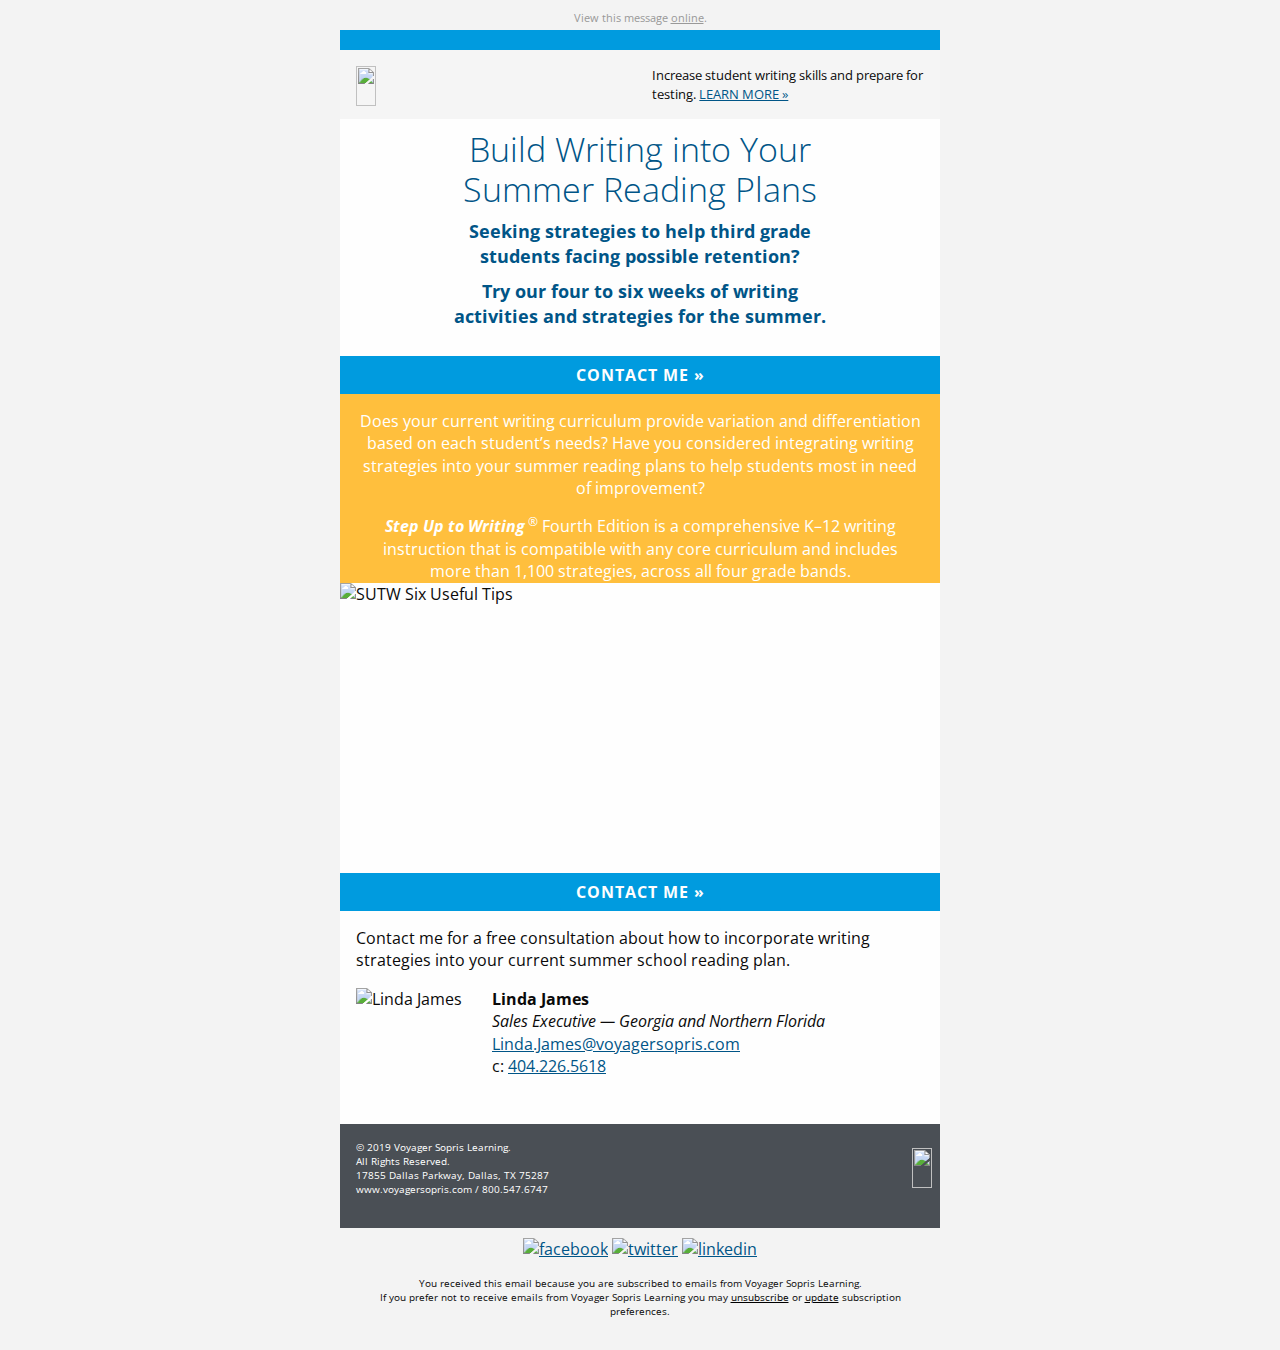
==== commit 90daf08d: "Add latest" ====
--- a/james.html
+++ b/james.html
@@ -1 +1,527 @@
-<!DOCTYPE html PUBLIC "-//W3C//DTD XHTML 1.0 Transitional//EN""http://www.w3.org/TR/xhtml1/DTD/xhtml1-transitional.dtd"><html xmlns="http://www.w3.org/1999/xhtml" lang="en" xml:lang="en"><head><meta http-equiv="Content-Type" content="text/html; charset=utf-8"><meta name="viewport" content="width=device-width"><meta name="format-detection" content="telephone=no"><meta name="format-detection" content="date=no"><meta name="format-detection" content="address=no"><meta name="format-detection" content="email=no"><link href="https://fonts.googleapis.com/css?family=Open+Sans:300,300i,400,400i,700" rel="stylesheet"><title>Integrate Writing into Summer School Reading Plans</title><style>@media only screen{html{min-height:100%;background:#f3f3f3}}@media only screen and (max-width:616px){.small-float-center{margin:0 auto!important;float:none!important;text-align:center!important}.small-text-center{text-align:center!important}}@media only screen and (max-width:616px){table.body img{width:auto;height:auto}table.body center{min-width:0!important}table.body .container{width:95%!important}table.body .columns{height:auto!important;-moz-box-sizing:border-box;-webkit-box-sizing:border-box;box-sizing:border-box;padding-left:16px!important;padding-right:16px!important}table.body .collapse .columns{padding-left:0!important;padding-right:0!important}th.small-12{display:inline-block!important;width:100%!important}}@media only screen and (max-width:616px){.social-media img{width:42px!important;height:42px!important;margin:0 5px}.hide-hardbreak-for-mobile{display:none}.intro-cta{font-size:1em;text-align:center}.footer p{text-align:center}}</style></head><body style="-moz-box-sizing:border-box;-ms-text-size-adjust:100%;-webkit-box-sizing:border-box;-webkit-text-size-adjust:100%;Margin:0;box-sizing:border-box;color:#0a0a0a;font-family:'Open Sans',Arial,sans-serif;font-size:16px;font-weight:400;line-height:1.4;margin:0;min-width:100%;padding:0;text-align:left;width:100%!important"><span class="invisible-previewline" style="color:#f3f3f3;display:none!important;font-size:1px;line-height:1px;max-height:0;max-width:0;mso-hide:all!important;opacity:0;overflow:hidden;visibility:hidden">Four to Six Weeks of Writing Activities and Strategies</span><table class="body" style="Margin:0;background:#f3f3f3;border-collapse:collapse;border-spacing:0;color:#0a0a0a;font-family:'Open Sans',Arial,sans-serif;font-size:16px;font-weight:400;height:100%;line-height:1.4;margin:0;padding:0;text-align:left;vertical-align:top;width:100%"><tr style="padding:0;text-align:left;vertical-align:top"><td class="center" align="center" valign="top" style="-moz-hyphens:none;-ms-hyphens:none;-webkit-hyphens:none;Margin:0;border-collapse:collapse!important;color:#0a0a0a;font-family:'Open Sans',Arial,sans-serif;font-size:16px;font-weight:400;hyphens:none;line-height:1.4;margin:0;padding:0;text-align:left;vertical-align:top;word-wrap:break-word"><center data-parsed="" style="min-width:600px;width:100%"><table class="spacer float-center" style="Margin:0 auto;border-collapse:collapse;border-spacing:0;float:none;margin:0 auto;padding:0;text-align:center;vertical-align:top;width:100%"><tbody><tr style="padding:0;text-align:left;vertical-align:top"><td height="10px" style="-moz-hyphens:none;-ms-hyphens:none;-webkit-hyphens:none;Margin:0;border-collapse:collapse!important;color:#0a0a0a;font-family:'Open Sans',Arial,sans-serif;font-size:10px;font-weight:400;hyphens:none;line-height:10px;margin:0;mso-line-height-rule:exactly;padding:0;text-align:left;vertical-align:top;word-wrap:break-word">&#xA0;</td></tr></tbody></table><p class="view-online float-center" pardot-region="view-online" align="center" style="Margin:0;Margin-bottom:16px;background:#f3f3f3;color:#999;font-family:'Open Sans',Arial,sans-serif;font-size:11px;font-weight:400;line-height:1.4;margin:0;margin-bottom:5px;padding:0;text-align:center">View this message <a href="%%view_online%%" target="_blank" style="Margin:0;color:#999;font-family:'Open Sans',Arial,sans-serif;font-weight:400;line-height:1.4;margin:0;padding:0;text-align:left;text-decoration:underline">online</a>.</p><table align="center" class="container float-center" style="Margin:0 auto;background:#fefefe;border-collapse:collapse;border-spacing:0;float:none;margin:0 auto;padding:0;text-align:center;vertical-align:top;width:600px"><tbody><tr style="padding:0;text-align:left;vertical-align:top"><td style="-moz-hyphens:none;-ms-hyphens:none;-webkit-hyphens:none;Margin:0;border-collapse:collapse!important;color:#0a0a0a;font-family:'Open Sans',Arial,sans-serif;font-size:16px;font-weight:400;hyphens:none;line-height:1.4;margin:0;padding:0;text-align:left;vertical-align:top;word-wrap:break-word"><table class="row" style="border-collapse:collapse;border-spacing:0;display:table;padding:0;position:relative;text-align:left;vertical-align:top;width:100%"><tbody><tr style="padding:0;text-align:left;vertical-align:top"><th class="top-bar no-bottom-padding small-12 large-12 columns first last" style="Margin:0 auto;background:#009bdf;color:#0a0a0a;font-family:'Open Sans',Arial,sans-serif;font-size:16px;font-weight:400;line-height:1.4;margin:0 auto;padding:0;padding-bottom:0!important;padding-left:16px;padding-right:16px;text-align:left;width:584px"><table style="border-collapse:collapse;border-spacing:0;padding:0;text-align:left;vertical-align:top;width:100%"><tr style="padding:0;text-align:left;vertical-align:top"><th style="Margin:0;color:#0a0a0a;font-family:'Open Sans',Arial,sans-serif;font-size:16px;font-weight:400;line-height:1.4;margin:0;padding:0;text-align:left"><table class="spacer" style="border-collapse:collapse;border-spacing:0;padding:0;text-align:left;vertical-align:top;width:100%"><tbody><tr style="padding:0;text-align:left;vertical-align:top"><td height="20px" style="-moz-hyphens:none;-ms-hyphens:none;-webkit-hyphens:none;Margin:0;border-collapse:collapse!important;color:#0a0a0a;font-family:'Open Sans',Arial,sans-serif;font-size:20px;font-weight:400;hyphens:none;line-height:20px;margin:0;mso-line-height-rule:exactly;padding:0;text-align:left;vertical-align:top;word-wrap:break-word">&#xA0;</td></tr></tbody></table></th><th class="expander" style="Margin:0;color:#0a0a0a;font-family:'Open Sans',Arial,sans-serif;font-size:16px;font-weight:400;line-height:1.4;margin:0;padding:0!important;text-align:left;visibility:hidden;width:0"></th></tr></table></th></tr></tbody></table><table class="row bg-light-gray" style="background:#f5f5f5;border-collapse:collapse;border-spacing:0;display:table;padding:0;position:relative;text-align:left;vertical-align:top;width:100%"><tbody><tr style="padding:0;text-align:left;vertical-align:top"><th class="no-bottom-padding small-12 large-6 columns first" style="Margin:0 auto;color:#0a0a0a;font-family:'Open Sans',Arial,sans-serif;font-size:16px;font-weight:400;line-height:1.4;margin:0 auto;padding:0;padding-bottom:0!important;padding-left:16px;padding-right:8px;text-align:left;width:284px"><table style="border-collapse:collapse;border-spacing:0;padding:0;text-align:left;vertical-align:top;width:100%"><tr style="padding:0;text-align:left;vertical-align:top"><th style="Margin:0;color:#0a0a0a;font-family:'Open Sans',Arial,sans-serif;font-size:16px;font-weight:400;line-height:1.4;margin:0;padding:0;text-align:left"><table class="spacer" style="border-collapse:collapse;border-spacing:0;padding:0;text-align:left;vertical-align:top;width:100%"><tbody><tr style="padding:0;text-align:left;vertical-align:top"><td height="16px" style="-moz-hyphens:none;-ms-hyphens:none;-webkit-hyphens:none;Margin:0;border-collapse:collapse!important;color:#0a0a0a;font-family:'Open Sans',Arial,sans-serif;font-size:16px;font-weight:400;hyphens:none;line-height:16px;margin:0;mso-line-height-rule:exactly;padding:0;text-align:left;vertical-align:top;word-wrap:break-word">&#xA0;</td></tr></tbody></table><a href="https://www.voyagersopris.com?utm_source=news&amp;utm_medium=email&amp;utm_campaign=2019_Q1_REG_FL_SUTW_Summer_School" target="_blank" title="https://www.voyagersopris.com" style="Margin:0;color:#005587;font-family:'Open Sans',Arial,sans-serif;font-weight:400;line-height:1.4;margin:0;padding:0;text-align:left;text-decoration:underline"><img src="http://go.voyagersopris.com/l/207592/2017-10-20/6ff1y/207592/36096/vsp_logo_blue_email__2x.png" height="40" width="215" style="-ms-interpolation-mode:bicubic;border:none;clear:both;display:block;max-width:100%;outline:0;text-decoration:none;width:auto"></a></th></tr></table></th><th class="no-bottom-padding small-12 large-6 columns last" pardot-region="copy1" style="Margin:0 auto;color:#0a0a0a;font-family:'Open Sans',Arial,sans-serif;font-size:16px;font-weight:400;line-height:1.4;margin:0 auto;padding:0;padding-bottom:0!important;padding-left:8px;padding-right:16px;text-align:left;width:284px"><table style="border-collapse:collapse;border-spacing:0;padding:0;text-align:left;vertical-align:top;width:100%"><tr style="padding:0;text-align:left;vertical-align:top"><th style="Margin:0;color:#0a0a0a;font-family:'Open Sans',Arial,sans-serif;font-size:16px;font-weight:400;line-height:1.4;margin:0;padding:0;text-align:left"><table class="spacer" style="border-collapse:collapse;border-spacing:0;padding:0;text-align:left;vertical-align:top;width:100%"><tbody><tr style="padding:0;text-align:left;vertical-align:top"><td height="16px" style="-moz-hyphens:none;-ms-hyphens:none;-webkit-hyphens:none;Margin:0;border-collapse:collapse!important;color:#0a0a0a;font-family:'Open Sans',Arial,sans-serif;font-size:16px;font-weight:400;hyphens:none;line-height:16px;margin:0;mso-line-height-rule:exactly;padding:0;text-align:left;vertical-align:top;word-wrap:break-word">&#xA0;</td></tr></tbody></table><p class="intro-cta" style="Margin:0;Margin-bottom:16px;color:#0a0a0a;font-family:'Open Sans',Arial,sans-serif;font-size:13px;font-weight:400;line-height:1.4;margin:0;margin-bottom:16px;padding:0;text-align:left">Increase student writing skills and prepare for testing. <a href="https://www.voyagersopris.com/literacy/step-up-to-writing/overview?utm_source=news&amp;utm_medium=email&amp;utm_campaign=2019_Q1_REG_FL_SUTW_Summer_School" style="Margin:0;color:#005587;font-family:'Open Sans',Arial,sans-serif;font-weight:400;line-height:1.4;margin:0;padding:0;text-align:left;text-decoration:underline">LEARN MORE &raquo;</a></p></th></tr></table></th></tr></tbody></table><table class="row" style="border-collapse:collapse;border-spacing:0;display:table;padding:0;position:relative;text-align:left;vertical-align:top;width:100%"><tbody><tr style="padding:0;text-align:left;vertical-align:top"><th class="small-12 large-12 columns first last" pardot-region="copy" style="Margin:0 auto;color:#0a0a0a;font-family:'Open Sans',Arial,sans-serif;font-size:16px;font-weight:400;line-height:1.4;margin:0 auto;padding:0;padding-bottom:16px;padding-left:16px;padding-right:16px;text-align:left;width:584px"><table style="border-collapse:collapse;border-spacing:0;padding:0;text-align:left;vertical-align:top;width:100%"><tr style="padding:0;text-align:left;vertical-align:top"><th style="Margin:0;color:#0a0a0a;font-family:'Open Sans',Arial,sans-serif;font-size:16px;font-weight:400;line-height:1.4;margin:0;padding:0;text-align:left"><table class="spacer" style="border-collapse:collapse;border-spacing:0;padding:0;text-align:left;vertical-align:top;width:100%"><tbody><tr style="padding:0;text-align:left;vertical-align:top"><td height="10px" style="-moz-hyphens:none;-ms-hyphens:none;-webkit-hyphens:none;Margin:0;border-collapse:collapse!important;color:#0a0a0a;font-family:'Open Sans',Arial,sans-serif;font-size:10px;font-weight:400;hyphens:none;line-height:10px;margin:0;mso-line-height-rule:exactly;padding:0;text-align:left;vertical-align:top;word-wrap:break-word">&#xA0;</td></tr></tbody></table><h1 style="Margin:0;Margin-bottom:10px;color:#005587;font-family:'Open Sans',Arial,sans-serif;font-size:34px;font-weight:300;line-height:40px;margin:0;margin-bottom:10px;padding:0;text-align:center;word-wrap:normal">Build Writing into Your<br class="hide-hardbreak-for-mobile">Summer Reading Plans</h1><h2 style="Margin:0;Margin-bottom:10px;color:#005587;font-family:'Open Sans',Arial,sans-serif;font-size:18px;font-weight:700;line-height:1.4;margin:0;margin-bottom:10px;padding:0;text-align:center;word-wrap:normal">Seeking strategies to help third grade<br class="hide-hardbreak-for-mobile">students facing possible retention?</h2><h2 style="Margin:0;Margin-bottom:10px;color:#005587;font-family:'Open Sans',Arial,sans-serif;font-size:18px;font-weight:700;line-height:1.4;margin:0;margin-bottom:10px;padding:0;text-align:center;word-wrap:normal">Try our four to six weeks of writing<br class="hide-hardbreak-for-mobile">activities and strategies for the summer.</h2></th><th class="expander" style="Margin:0;color:#0a0a0a;font-family:'Open Sans',Arial,sans-serif;font-size:16px;font-weight:400;line-height:1.4;margin:0;padding:0!important;text-align:left;visibility:hidden;width:0"></th></tr></table></th></tr></tbody></table><table class="row collapse bg-light-blue" style="background:#009bdf;border-collapse:collapse;border-spacing:0;display:table;padding:0;position:relative;text-align:left;vertical-align:top;width:100%"><tbody><tr style="padding:0;text-align:left;vertical-align:top"><th class="btn-full-width bg-light-blue no-bottom-padding small-12 large-12 columns first last" pardot-region="copy1" style="Margin:0 auto;background:#009bdf;color:#0a0a0a;font-family:'Open Sans',Arial,sans-serif;font-size:16px;font-weight:400;line-height:1.4;margin:0 auto;padding:0;padding-bottom:0!important;padding-left:0;padding-right:0;text-align:left;width:608px"><table style="border-collapse:collapse;border-spacing:0;padding:0;text-align:left;vertical-align:top;width:100%"><tr style="padding:0;text-align:left;vertical-align:top"><th style="Margin:0;color:#0a0a0a;font-family:'Open Sans',Arial,sans-serif;font-size:16px;font-weight:400;line-height:1.4;margin:0;padding:0;text-align:left"><center data-parsed="" style="min-width:552px;width:100%"><table class="button radius success float-center" style="Margin:0 0 16px 0;border-collapse:collapse;border-spacing:0;float:none;margin:0 0 16px 0;margin-bottom:0!important;padding:0;text-align:center;vertical-align:top;width:auto"><tr style="padding:0;text-align:left;vertical-align:top"><td style="-moz-hyphens:none;-ms-hyphens:none;-webkit-hyphens:none;Margin:0;border-collapse:collapse!important;color:#0a0a0a;font-family:'Open Sans',Arial,sans-serif;font-size:16px;font-weight:400;hyphens:none;line-height:1.4;margin:0;padding:0;text-align:left;vertical-align:top;word-wrap:break-word"><table style="border-collapse:collapse;border-spacing:0;padding:0;text-align:left;vertical-align:top;width:100%"><tr style="padding:0;text-align:left;vertical-align:top"><td style="-moz-hyphens:none;-ms-hyphens:none;-webkit-hyphens:none;Margin:0;background:#009bdf;border:0 solid #009bdf;border-collapse:collapse!important;border-radius:3px;color:#fefefe;font-family:'Open Sans',Arial,sans-serif;font-size:16px;font-weight:400;hyphens:none;line-height:1.4;margin:0;padding:0;text-align:center!important;vertical-align:top;word-wrap:break-word"><a href="mailto:Linda.James@voyagersopris.com" style="Margin:0;border:0 solid #009bdf;border-radius:3px;color:#fefefe;display:inline-block;font-family:'Open Sans',Arial,sans-serif;font-size:16px;font-weight:700;letter-spacing:1px;line-height:1.4;margin:0;padding:8px 16px 8px 16px;text-align:center;text-decoration:none">CONTACT ME &raquo;</a></td></tr></table></td></tr></table></center></th><th class="expander" style="Margin:0;color:#0a0a0a;font-family:'Open Sans',Arial,sans-serif;font-size:16px;font-weight:400;line-height:1.4;margin:0;padding:0!important;text-align:left;visibility:hidden;width:0"></th></tr></table></th></tr></tbody></table><table class="row bg-yellow" style="background:#ffbf3d;border-collapse:collapse;border-spacing:0;display:table;padding:0;position:relative;text-align:left;vertical-align:top;width:100%"><tbody><tr style="padding:0;text-align:left;vertical-align:top"><th class="no-bottom-padding small-12 large-12 columns first last" pardot-region="copy" style="Margin:0 auto;color:#0a0a0a;font-family:'Open Sans',Arial,sans-serif;font-size:16px;font-weight:400;line-height:1.4;margin:0 auto;padding:0;padding-bottom:0!important;padding-left:16px;padding-right:16px;text-align:left;width:584px"><table style="border-collapse:collapse;border-spacing:0;padding:0;text-align:left;vertical-align:top;width:100%"><tr style="padding:0;text-align:left;vertical-align:top"><th style="Margin:0;color:#0a0a0a;font-family:'Open Sans',Arial,sans-serif;font-size:16px;font-weight:400;line-height:1.4;margin:0;padding:0;text-align:left"><table class="spacer" style="border-collapse:collapse;border-spacing:0;padding:0;text-align:left;vertical-align:top;width:100%"><tbody><tr style="padding:0;text-align:left;vertical-align:top"><td height="16px" style="-moz-hyphens:none;-ms-hyphens:none;-webkit-hyphens:none;Margin:0;border-collapse:collapse!important;color:#0a0a0a;font-family:'Open Sans',Arial,sans-serif;font-size:16px;font-weight:400;hyphens:none;line-height:16px;margin:0;mso-line-height-rule:exactly;padding:0;text-align:left;vertical-align:top;word-wrap:break-word">&#xA0;</td></tr></tbody></table><p class="whitecopy" style="Margin:0;Margin-bottom:16px;color:#fff;font-family:'Open Sans',Arial,sans-serif;font-size:16px;font-weight:400;line-height:1.4;margin:0;margin-bottom:16px;padding:0;text-align:center">Does your current writing curriculum provide variation and differentiation based on each student’s needs? Have you considered integrating writing strategies into your summer reading plans to help students most in need of improvement?</p><p class="pointer no-bottom-margin" style="Margin:0;Margin-bottom:16px;color:#fff;font-family:'Open Sans',Arial,sans-serif;font-size:16px;font-weight:400;line-height:1.4;margin:0 20px;margin-bottom:0!important;padding:0;text-align:center"><strong><em>Step Up to Writing</em></strong><sup style="display:inline-block;font-size:12px;line-height:12px;margin-left:3px">&reg;</sup> Fourth Edition is a comprehensive K–12 writing instruction that is compatible with any core curriculum and includes more than 1,100 strategies, across all four grade bands.</p></th><th class="expander" style="Margin:0;color:#0a0a0a;font-family:'Open Sans',Arial,sans-serif;font-size:16px;font-weight:400;line-height:1.4;margin:0;padding:0!important;text-align:left;visibility:hidden;width:0"></th></tr></table></th></tr></tbody></table><table class="row collapse" style="border-collapse:collapse;border-spacing:0;display:table;padding:0;position:relative;text-align:left;vertical-align:top;width:100%"><tbody><tr style="padding:0;text-align:left;vertical-align:top"><th class="no-bottom-padding small-12 large-12 columns first last" pardot-region="copy" style="Margin:0 auto;color:#0a0a0a;font-family:'Open Sans',Arial,sans-serif;font-size:16px;font-weight:400;line-height:1.4;margin:0 auto;padding:0;padding-bottom:0!important;padding-left:0;padding-right:0;text-align:left;width:608px"><table style="border-collapse:collapse;border-spacing:0;padding:0;text-align:left;vertical-align:top;width:100%"><tr style="padding:0;text-align:left;vertical-align:top"><th style="Margin:0;color:#0a0a0a;font-family:'Open Sans',Arial,sans-serif;font-size:16px;font-weight:400;line-height:1.4;margin:0;padding:0;text-align:left"><img src="https://go.voyagersopris.com/l/207592/2019-03-07/8qkdp/207592/93942/03_download_free_sample.jpg" alt="SUTW Six Useful Tips" style="-ms-interpolation-mode:bicubic;clear:both;display:block;max-width:100%;outline:0;text-decoration:none;width:auto"></th><th class="expander" style="Margin:0;color:#0a0a0a;font-family:'Open Sans',Arial,sans-serif;font-size:16px;font-weight:400;line-height:1.4;margin:0;padding:0!important;text-align:left;visibility:hidden;width:0"></th></tr></table></th></tr></tbody></table><table class="row collapse bg-light-blue" style="background:#009bdf;border-collapse:collapse;border-spacing:0;display:table;padding:0;position:relative;text-align:left;vertical-align:top;width:100%"><tbody><tr style="padding:0;text-align:left;vertical-align:top"><th class="btn-full-width bg-light-blue no-bottom-padding small-12 large-12 columns first last" pardot-region="copy1" style="Margin:0 auto;background:#009bdf;color:#0a0a0a;font-family:'Open Sans',Arial,sans-serif;font-size:16px;font-weight:400;line-height:1.4;margin:0 auto;padding:0;padding-bottom:0!important;padding-left:0;padding-right:0;text-align:left;width:608px"><table style="border-collapse:collapse;border-spacing:0;padding:0;text-align:left;vertical-align:top;width:100%"><tr style="padding:0;text-align:left;vertical-align:top"><th style="Margin:0;color:#0a0a0a;font-family:'Open Sans',Arial,sans-serif;font-size:16px;font-weight:400;line-height:1.4;margin:0;padding:0;text-align:left"><center data-parsed="" style="min-width:552px;width:100%"><table class="button radius success float-center" style="Margin:0 0 16px 0;border-collapse:collapse;border-spacing:0;float:none;margin:0 0 16px 0;margin-bottom:0!important;padding:0;text-align:center;vertical-align:top;width:auto"><tr style="padding:0;text-align:left;vertical-align:top"><td style="-moz-hyphens:none;-ms-hyphens:none;-webkit-hyphens:none;Margin:0;border-collapse:collapse!important;color:#0a0a0a;font-family:'Open Sans',Arial,sans-serif;font-size:16px;font-weight:400;hyphens:none;line-height:1.4;margin:0;padding:0;text-align:left;vertical-align:top;word-wrap:break-word"><table style="border-collapse:collapse;border-spacing:0;padding:0;text-align:left;vertical-align:top;width:100%"><tr style="padding:0;text-align:left;vertical-align:top"><td style="-moz-hyphens:none;-ms-hyphens:none;-webkit-hyphens:none;Margin:0;background:#009bdf;border:0 solid #009bdf;border-collapse:collapse!important;border-radius:3px;color:#fefefe;font-family:'Open Sans',Arial,sans-serif;font-size:16px;font-weight:400;hyphens:none;line-height:1.4;margin:0;padding:0;text-align:center!important;vertical-align:top;word-wrap:break-word"><a href="mailto:Linda.James@voyagersopris.com" style="Margin:0;border:0 solid #009bdf;border-radius:3px;color:#fefefe;display:inline-block;font-family:'Open Sans',Arial,sans-serif;font-size:16px;font-weight:700;letter-spacing:1px;line-height:1.4;margin:0;padding:8px 16px 8px 16px;text-align:center;text-decoration:none">CONTACT ME &raquo;</a></td></tr></table></td></tr></table></center></th><th class="expander" style="Margin:0;color:#0a0a0a;font-family:'Open Sans',Arial,sans-serif;font-size:16px;font-weight:400;line-height:1.4;margin:0;padding:0!important;text-align:left;visibility:hidden;width:0"></th></tr></table></th></tr></tbody></table><table class="row" style="border-collapse:collapse;border-spacing:0;display:table;padding:0;position:relative;text-align:left;vertical-align:top;width:100%"><tbody><tr style="padding:0;text-align:left;vertical-align:top"><th class="small-12 large-12 columns first last" pardot-region="copy" style="Margin:0 auto;color:#0a0a0a;font-family:'Open Sans',Arial,sans-serif;font-size:16px;font-weight:400;line-height:1.4;margin:0 auto;padding:0;padding-bottom:16px;padding-left:16px;padding-right:16px;text-align:left;width:584px"><table style="border-collapse:collapse;border-spacing:0;padding:0;text-align:left;vertical-align:top;width:100%"><tr style="padding:0;text-align:left;vertical-align:top"><th style="Margin:0;color:#0a0a0a;font-family:'Open Sans',Arial,sans-serif;font-size:16px;font-weight:400;line-height:1.4;margin:0;padding:0;text-align:left"><table class="spacer" style="border-collapse:collapse;border-spacing:0;padding:0;text-align:left;vertical-align:top;width:100%"><tbody><tr style="padding:0;text-align:left;vertical-align:top"><td height="16px" style="-moz-hyphens:none;-ms-hyphens:none;-webkit-hyphens:none;Margin:0;border-collapse:collapse!important;color:#0a0a0a;font-family:'Open Sans',Arial,sans-serif;font-size:16px;font-weight:400;hyphens:none;line-height:16px;margin:0;mso-line-height-rule:exactly;padding:0;text-align:left;vertical-align:top;word-wrap:break-word">&#xA0;</td></tr></tbody></table><p class="no-bottom-margin" style="Margin:0;Margin-bottom:16px;color:#0a0a0a;font-family:'Open Sans',Arial,sans-serif;font-size:16px;font-weight:400;line-height:1.4;margin:0;margin-bottom:0!important;padding:0;text-align:left">Contact me for a free consultation about how to incorporate writing strategies into your current summer school reading plan.</p></th><th class="expander" style="Margin:0;color:#0a0a0a;font-family:'Open Sans',Arial,sans-serif;font-size:16px;font-weight:400;line-height:1.4;margin:0;padding:0!important;text-align:left;visibility:hidden;width:0"></th></tr></table></th></tr></tbody></table><table pardot-repeatable="" class="row signature" style="border-collapse:collapse;border-spacing:0;display:table;padding:0;position:relative;text-align:left;vertical-align:top;width:100%"><tbody><tr style="padding:0;text-align:left;vertical-align:top"><th class="small-12 large-2 columns first" pardot-region="rep_photo" style="Margin:0 auto;color:#0a0a0a;font-family:'Open Sans',Arial,sans-serif;font-size:16px;font-weight:400;line-height:1.4;margin:0 auto;padding:0;padding-bottom:16px;padding-left:16px;padding-right:8px;text-align:left;width:84px"><table style="border-collapse:collapse;border-spacing:0;padding:0;text-align:left;vertical-align:top;width:100%"><tr style="padding:0;text-align:left;vertical-align:top"><th style="Margin:0;color:#0a0a0a;font-family:'Open Sans',Arial,sans-serif;font-size:16px;font-weight:400;line-height:1.4;margin:0;padding:0;text-align:left"><img class="small-float-center" src="http://go.voyagersopris.com/l/207592/2018-02-19/6sg47/207592/45072/Linda_James_2018_120px.jpg" alt="Linda James" width="120" height="120" style="-ms-interpolation-mode:bicubic;clear:both;display:block;max-width:200px;outline:0;text-decoration:none;width:auto"></th></tr></table></th><th class="small-12 large-10 columns last" pardot-region="rep_signature" style="Margin:0 auto;color:#0a0a0a;font-family:'Open Sans',Arial,sans-serif;font-size:16px;font-weight:400;line-height:1.4;margin:0 auto;padding:0;padding-bottom:16px;padding-left:8px;padding-right:16px;text-align:left;width:484px"><table style="border-collapse:collapse;border-spacing:0;padding:0;text-align:left;vertical-align:top;width:100%"><tr style="padding:0;text-align:left;vertical-align:top"><th style="Margin:0;color:#0a0a0a;font-family:'Open Sans',Arial,sans-serif;font-size:16px;font-weight:400;line-height:1.4;margin:0;padding:0;text-align:left"><p class="small-text-center" style="Margin:0;Margin-bottom:16px;color:#0a0a0a;font-family:'Open Sans',Arial,sans-serif;font-size:16px;font-weight:400;line-height:1.4;margin:0;margin-bottom:16px;padding:0;text-align:left"><strong>Linda James</strong><br><em>Sales Executive — Georgia and Northern Florida</em><br><a href="mailto:Linda.James@voyagersopris.com" style="Margin:0;color:#005587;font-family:'Open Sans',Arial,sans-serif;font-weight:400;line-height:1.4;margin:0;padding:0;text-align:left;text-decoration:underline">Linda.James@voyagersopris.com</a><br>c: <a href="tel:14042265618" style="Margin:0;color:#005587;font-family:'Open Sans',Arial,sans-serif;font-weight:400;line-height:1.4;margin:0;padding:0;text-align:left;text-decoration:underline">404.226.5618</a></p></th></tr></table></th></tr></tbody></table><table dir="rtl" class="row footer" style="background:#4a4f55;border-collapse:collapse;border-spacing:0;display:table;padding:0;position:relative;text-align:left;vertical-align:top;width:100%"><tbody><tr style="padding:0;text-align:left;vertical-align:top"><th class="small-12 large-6 columns first" valign="middle" style="Margin:0 auto;color:#0a0a0a;font-family:'Open Sans',Arial,sans-serif;font-size:16px;font-weight:400;line-height:1.4;margin:0 auto;padding:0;padding-bottom:16px;padding-left:16px;padding-right:8px;text-align:left;width:284px"><table style="border-collapse:collapse;border-spacing:0;padding:0;text-align:left;vertical-align:top;width:100%"><tr style="padding:0;text-align:left;vertical-align:top"><th style="Margin:0;color:#0a0a0a;font-family:'Open Sans',Arial,sans-serif;font-size:16px;font-weight:400;line-height:1.4;margin:0;padding:0;text-align:left"><table class="spacer" style="border-collapse:collapse;border-spacing:0;padding:0;text-align:left;vertical-align:top;width:100%"><tbody><tr style="padding:0;text-align:left;vertical-align:top"><td height="16px" style="-moz-hyphens:none;-ms-hyphens:none;-webkit-hyphens:none;Margin:0;border-collapse:collapse!important;color:#0a0a0a;font-family:'Open Sans',Arial,sans-serif;font-size:16px;font-weight:400;hyphens:none;line-height:16px;margin:0;mso-line-height-rule:exactly;padding:0;text-align:left;vertical-align:top;word-wrap:break-word">&#xA0;</td></tr></tbody></table><a href="https://www.voyagersopris.com?utm_source=news&amp;utm_medium=email&amp;utm_campaign=2019_Q1_REG_FL_SUTW_Summer_School" target="_blank" title="https://www.voyagersopris.com?utm_source=news&amp;utm_medium=email&amp;utm_campaign=2019_Q1_REG_FL_SUTW_Summer_School" style="Margin:0;color:#fff;font-family:'Open Sans',Arial,sans-serif;font-weight:400;line-height:1.4;margin:0;padding:0;text-align:left;text-decoration:none"><img src="http://go.voyagersopris.com/l/207592/2017-09-08/69hvv/207592/33471/vsp_logo_white_email__2x.png" height="40" width="215" class="vsl-logo float-right small-float-center" align="right" style="-ms-interpolation-mode:bicubic;border:none;clear:both;display:block;float:right;max-width:300px;outline:0;text-align:right;text-decoration:none;width:auto"></a><table class="spacer" style="border-collapse:collapse;border-spacing:0;padding:0;text-align:left;vertical-align:top;width:100%"><tbody><tr style="padding:0;text-align:left;vertical-align:top"><td height="16px" style="-moz-hyphens:none;-ms-hyphens:none;-webkit-hyphens:none;Margin:0;border-collapse:collapse!important;color:#0a0a0a;font-family:'Open Sans',Arial,sans-serif;font-size:16px;font-weight:400;hyphens:none;line-height:16px;margin:0;mso-line-height-rule:exactly;padding:0;text-align:left;vertical-align:top;word-wrap:break-word">&#xA0;</td></tr></tbody></table></th></tr></table></th><th class="address-cell small-12 large-6 columns last" dir="ltr" pardot-region="footer" style="Margin:0 auto;color:#0a0a0a;font-family:'Open Sans',Arial,sans-serif;font-size:16px;font-weight:400;line-height:1.4;margin:0 auto;padding:0;padding-bottom:16px;padding-left:16px;padding-right:16px;text-align:left;width:284px"><table style="border-collapse:collapse;border-spacing:0;padding:0;text-align:left;vertical-align:top;width:100%"><tr style="padding:0;text-align:left;vertical-align:top"><th style="Margin:0;color:#0a0a0a;font-family:'Open Sans',Arial,sans-serif;font-size:16px;font-weight:400;line-height:1.4;margin:0;padding:0;text-align:left"><table class="spacer" style="border-collapse:collapse;border-spacing:0;padding:0;text-align:left;vertical-align:top;width:100%"><tbody><tr style="padding:0;text-align:left;vertical-align:top"><td height="16px" style="-moz-hyphens:none;-ms-hyphens:none;-webkit-hyphens:none;Margin:0;border-collapse:collapse!important;color:#0a0a0a;font-family:'Open Sans',Arial,sans-serif;font-size:16px;font-weight:400;hyphens:none;line-height:16px;margin:0;mso-line-height-rule:exactly;padding:0;text-align:left;vertical-align:top;word-wrap:break-word">&#xA0;</td></tr></tbody></table><p style="Margin:0;Margin-bottom:16px;color:#fff;font-family:'Open Sans',Arial,sans-serif;font-size:10px;font-weight:400;line-height:1.4;margin:0;margin-bottom:16px;padding:0;text-align:left">&copy; 2019 Voyager Sopris Learning.<br>All Rights Reserved.<br>17855 Dallas Parkway, Dallas, TX 75287<br><a href="https://www.voyagersopris.com?utm_source=news&amp;utm_medium=email&amp;utm_campaign=2019_Q1_REG_FL_SUTW_Summer_School" target="_blank" style="Margin:0;color:#fff;font-family:'Open Sans',Arial,sans-serif;font-weight:400;line-height:1.4;margin:0;padding:0;text-align:left;text-decoration:none">www.voyagersopris.com</a> / <a href="tel:18005476747" target="_blank" title="Call Voyager Sopris Learning" style="Margin:0;color:#fff;font-family:'Open Sans',Arial,sans-serif;font-weight:400;line-height:1.4;margin:0;padding:0;text-align:left;text-decoration:none">800.547.6747</a></p></th></tr></table></th></tr></tbody></table><table class="row" style="border-collapse:collapse;border-spacing:0;display:table;padding:0;position:relative;text-align:left;vertical-align:top;width:100%"><tbody><tr style="padding:0;text-align:left;vertical-align:top"><th class="social-media small-12 large-12 columns first last" style="Margin:0 auto;background:#f3f3f3;color:#0a0a0a;font-family:'Open Sans',Arial,sans-serif;font-size:16px;font-weight:400;line-height:1.4;margin:0 auto;padding:0;padding-bottom:16px;padding-left:16px;padding-right:16px;text-align:left;width:584px"><table style="border-collapse:collapse;border-spacing:0;padding:0;text-align:left;vertical-align:top;width:100%"><tr style="padding:0;text-align:left;vertical-align:top"><th style="Margin:0;color:#0a0a0a;font-family:'Open Sans',Arial,sans-serif;font-size:16px;font-weight:400;line-height:1.4;margin:0;padding:0;text-align:left"><table class="spacer" style="border-collapse:collapse;border-spacing:0;padding:0;text-align:left;vertical-align:top;width:100%"><tbody><tr style="padding:0;text-align:left;vertical-align:top"><td height="10px" style="-moz-hyphens:none;-ms-hyphens:none;-webkit-hyphens:none;Margin:0;border-collapse:collapse!important;color:#0a0a0a;font-family:'Open Sans',Arial,sans-serif;font-size:10px;font-weight:400;hyphens:none;line-height:10px;margin:0;mso-line-height-rule:exactly;padding:0;text-align:left;vertical-align:top;word-wrap:break-word">&#xA0;</td></tr></tbody></table><center data-parsed="" style="min-width:552px;width:100%"><a href="https://www.facebook.com/VoyagerSopris/" target="_blank" align="center" class="float-center" style="Margin:0;color:#005587;font-family:'Open Sans',Arial,sans-serif;font-weight:400;line-height:1.4;margin:0;padding:0;text-align:left;text-decoration:underline"><img src="http://go.voyagersopris.com/l/207592/2017-09-13/69ty8/207592/33729/facebook.png" alt="facebook" width="32" height="32" style="-ms-interpolation-mode:bicubic;border:none;clear:both;display:inline;height:32px;margin:0 2px;max-width:100%;outline:0;text-decoration:none;width:32px"></a><a href="https://twitter.com/VoyagerSopris" target="_blank" align="center" class="float-center" style="Margin:0;color:#005587;font-family:'Open Sans',Arial,sans-serif;font-weight:400;line-height:1.4;margin:0;padding:0;text-align:left;text-decoration:underline"><img src="http://go.voyagersopris.com/l/207592/2017-09-13/69tyb/207592/33731/twitter.png" alt="twitter" width="32" height="32" style="-ms-interpolation-mode:bicubic;border:none;clear:both;display:inline;height:32px;margin:0 2px;max-width:100%;outline:0;text-decoration:none;width:32px"></a><a href="https://www.linkedin.com/company/voyager-sopris-learning" target="_blank" align="center" class="float-center" style="Margin:0;color:#005587;font-family:'Open Sans',Arial,sans-serif;font-weight:400;line-height:1.4;margin:0;padding:0;text-align:left;text-decoration:underline"><img src="http://go.voyagersopris.com/l/207592/2017-09-13/69ty6/207592/33727/linkedin.png" alt="linkedin" width="32" height="32" style="-ms-interpolation-mode:bicubic;border:none;clear:both;display:inline;height:32px;margin:0 2px;max-width:100%;outline:0;text-decoration:none;width:32px"></a></center></th><th class="expander" style="Margin:0;color:#0a0a0a;font-family:'Open Sans',Arial,sans-serif;font-size:16px;font-weight:400;line-height:1.4;margin:0;padding:0!important;text-align:left;visibility:hidden;width:0"></th></tr></table></th></tr></tbody></table><table class="row unsubscribe" style="background:#f3f3f3;border-collapse:collapse;border-spacing:0;display:table;padding:0;position:relative;text-align:left;vertical-align:top;width:100%"><tbody><tr style="padding:0;text-align:left;vertical-align:top"><th class="small-12 large-12 columns first last" pardot-region="subscription" style="Margin:0 auto;color:#0a0a0a;font-family:'Open Sans',Arial,sans-serif;font-size:16px;font-weight:400;line-height:1.4;margin:0 auto;padding:0;padding-bottom:16px;padding-left:16px;padding-right:16px;text-align:left;width:584px"><table style="border-collapse:collapse;border-spacing:0;padding:0;text-align:left;vertical-align:top;width:100%"><tr style="padding:0;text-align:left;vertical-align:top"><th style="Margin:0;color:#0a0a0a;font-family:'Open Sans',Arial,sans-serif;font-size:16px;font-weight:400;line-height:1.4;margin:0;padding:0;text-align:left"><p class="text-center" style="Margin:0;Margin-bottom:16px;color:#0a0a0a;font-family:'Open Sans',Arial,sans-serif;font-size:10px;font-weight:400;line-height:1.4;margin:0;margin-bottom:16px;padding:0;text-align:center">You received this email because you are subscribed to emails from Voyager Sopris Learning.<br>If you prefer not to receive emails from Voyager Sopris Learning you may <a href="%%unsubscribe%%" style="Margin:0;color:#000;font-family:'Open Sans',Arial,sans-serif;font-weight:400;line-height:1.4;margin:0;padding:0;text-align:left;text-decoration:underline">unsubscribe</a> or <a href="%%email_preference_center%%" style="Margin:0;color:#000;font-family:'Open Sans',Arial,sans-serif;font-weight:400;line-height:1.4;margin:0;padding:0;text-align:left;text-decoration:underline">update</a> subscription preferences.</p></th><th class="expander" style="Margin:0;color:#0a0a0a;font-family:'Open Sans',Arial,sans-serif;font-size:16px;font-weight:400;line-height:1.4;margin:0;padding:0!important;text-align:left;visibility:hidden;width:0"></th></tr></table></th></tr></tbody></table></td></tr></tbody></table></center></td></tr></table><!-- prevent Gmail on iOS font size manipulation --><div style="display:none;white-space:nowrap;font:15px courier;line-height:0">&nbsp; &nbsp; &nbsp; &nbsp; &nbsp; &nbsp; &nbsp; &nbsp; &nbsp; &nbsp; &nbsp; &nbsp; &nbsp; &nbsp; &nbsp; &nbsp; &nbsp; &nbsp; &nbsp; &nbsp; &nbsp; &nbsp; &nbsp; &nbsp; &nbsp; &nbsp; &nbsp; &nbsp; &nbsp; &nbsp;</div></body></html>+<!DOCTYPE html PUBLIC "-//W3C//DTD XHTML 1.0 Transitional//EN""http://www.w3.org/TR/xhtml1/DTD/xhtml1-transitional.dtd">
+<html xmlns="http://www.w3.org/1999/xhtml" lang="en" xml:lang="en">
+
+<head>
+    <meta http-equiv="Content-Type" content="text/html; charset=utf-8">
+    <meta name="viewport" content="width=device-width">
+    <meta name="format-detection" content="telephone=no">
+    <meta name="format-detection" content="date=no">
+    <meta name="format-detection" content="address=no">
+    <meta name="format-detection" content="email=no">
+    <link href="https://fonts.googleapis.com/css?family=Open+Sans:300,300i,400,400i,700" rel="stylesheet">
+    <title>Integrate Writing into Summer School Reading Plans</title>
+    <style>
+        @media only screen {
+            html {
+                min-height: 100%;
+                background: #f3f3f3
+            }
+
+            td,
+            h1,
+            h2,
+            h3,
+            h4,
+            p,
+            li,
+            div,
+            span {
+                font-family: 'Open Sans', sans-serif !important;
+            }
+        }
+
+        @media only screen and (max-width:616px) {
+            .small-float-center {
+                margin: 0 auto !important;
+                float: none !important;
+                text-align: center !important
+            }
+
+            .small-text-center {
+                text-align: center !important
+            }
+        }
+
+        @media only screen and (max-width:616px) {
+            table.body img {
+                width: auto;
+                height: auto
+            }
+
+            table.body center {
+                min-width: 0 !important
+            }
+
+            table.body .container {
+                width: 95% !important
+            }
+
+            table.body .columns {
+                height: auto !important;
+                -moz-box-sizing: border-box;
+                -webkit-box-sizing: border-box;
+                box-sizing: border-box;
+                padding-left: 16px !important;
+                padding-right: 16px !important
+            }
+
+            table.body .collapse .columns {
+                padding-left: 0 !important;
+                padding-right: 0 !important
+            }
+
+            th.small-12 {
+                display: inline-block !important;
+                width: 100% !important
+            }
+        }
+
+        @media only screen and (max-width:616px) {
+            .social-media img {
+                width: 42px !important;
+                height: 42px !important;
+                margin: 0 5px
+            }
+
+            .hide-hardbreak-for-mobile {
+                display: none
+            }
+
+            .intro-cta {
+                font-size: 1em;
+                text-align: center
+            }
+
+            .footer p {
+                text-align: center
+            }
+        }
+    </style>
+</head>
+
+<body style="-moz-box-sizing:border-box;-ms-text-size-adjust:100%;-webkit-box-sizing:border-box;-webkit-text-size-adjust:100%;Margin:0;box-sizing:border-box;color:#0a0a0a;font-family:'Open Sans',Arial,sans-serif;font-size:16px;font-weight:400;line-height:1.4;margin:0;min-width:100%;padding:0;text-align:left;width:100%!important"><span
+        class="invisible-previewline" style="color:#f3f3f3;display:none!important;font-size:1px;line-height:1px;max-height:0;max-width:0;mso-hide:all!important;opacity:0;overflow:hidden;visibility:hidden">Four
+        to Six Weeks of Writing Activities and Strategies</span>
+    <table class="body" style="Margin:0;background:#f3f3f3;border-collapse:collapse;border-spacing:0;color:#0a0a0a;font-family:'Open Sans',Arial,sans-serif;font-size:16px;font-weight:400;height:100%;line-height:1.4;margin:0;padding:0;text-align:left;vertical-align:top;width:100%">
+        <tr style="padding:0;text-align:left;vertical-align:top">
+            <td class="center" align="center" valign="top" style="-moz-hyphens:none;-ms-hyphens:none;-webkit-hyphens:none;Margin:0;border-collapse:collapse!important;color:#0a0a0a;font-family:'Open Sans',Arial,sans-serif;font-size:16px;font-weight:400;hyphens:none;line-height:1.4;margin:0;padding:0;text-align:left;vertical-align:top;word-wrap:break-word">
+                <center data-parsed="" style="min-width:600px;width:100%">
+                    <table class="spacer float-center" style="Margin:0 auto;border-collapse:collapse;border-spacing:0;float:none;margin:0 auto;padding:0;text-align:center;vertical-align:top;width:100%">
+                        <tbody>
+                            <tr style="padding:0;text-align:left;vertical-align:top">
+                                <td height="10px" style="-moz-hyphens:none;-ms-hyphens:none;-webkit-hyphens:none;Margin:0;border-collapse:collapse!important;color:#0a0a0a;font-family:'Open Sans',Arial,sans-serif;font-size:10px;font-weight:400;hyphens:none;line-height:10px;margin:0;mso-line-height-rule:exactly;padding:0;text-align:left;vertical-align:top;word-wrap:break-word">&#xA0;</td>
+                            </tr>
+                        </tbody>
+                    </table>
+                    <p class="view-online float-center" pardot-region="view-online" align="center" style="Margin:0;Margin-bottom:16px;background:#f3f3f3;color:#999;font-family:'Open Sans',Arial,sans-serif;font-size:11px;font-weight:400;line-height:1.4;margin:0;margin-bottom:5px;padding:0;text-align:center">View
+                        this message <a href="%%view_online%%" target="_blank" style="Margin:0;color:#999;font-family:'Open Sans',Arial,sans-serif;font-weight:400;line-height:1.4;margin:0;padding:0;text-align:left;text-decoration:underline">online</a>.</p>
+                    <table align="center" class="container float-center" style="Margin:0 auto;background:#fefefe;border-collapse:collapse;border-spacing:0;float:none;margin:0 auto;padding:0;text-align:center;vertical-align:top;width:600px">
+                        <tbody>
+                            <tr style="padding:0;text-align:left;vertical-align:top">
+                                <td style="-moz-hyphens:none;-ms-hyphens:none;-webkit-hyphens:none;Margin:0;border-collapse:collapse!important;color:#0a0a0a;font-family:'Open Sans',Arial,sans-serif;font-size:16px;font-weight:400;hyphens:none;line-height:1.4;margin:0;padding:0;text-align:left;vertical-align:top;word-wrap:break-word">
+                                    <table class="row" style="border-collapse:collapse;border-spacing:0;display:table;padding:0;position:relative;text-align:left;vertical-align:top;width:100%">
+                                        <tbody>
+                                            <tr style="padding:0;text-align:left;vertical-align:top">
+                                                <th class="top-bar no-bottom-padding small-12 large-12 columns first last"
+                                                    style="Margin:0 auto;background:#009bdf;color:#0a0a0a;font-family:'Open Sans',Arial,sans-serif;font-size:16px;font-weight:400;line-height:1.4;margin:0 auto;padding:0;padding-bottom:0!important;padding-left:16px;padding-right:16px;text-align:left;width:584px">
+                                                    <table style="border-collapse:collapse;border-spacing:0;padding:0;text-align:left;vertical-align:top;width:100%">
+                                                        <tr style="padding:0;text-align:left;vertical-align:top">
+                                                            <th style="Margin:0;color:#0a0a0a;font-family:'Open Sans',Arial,sans-serif;font-size:16px;font-weight:400;line-height:1.4;margin:0;padding:0;text-align:left">
+                                                                <table class="spacer" style="border-collapse:collapse;border-spacing:0;padding:0;text-align:left;vertical-align:top;width:100%">
+                                                                    <tbody>
+                                                                        <tr style="padding:0;text-align:left;vertical-align:top">
+                                                                            <td height="20px" style="-moz-hyphens:none;-ms-hyphens:none;-webkit-hyphens:none;Margin:0;border-collapse:collapse!important;color:#0a0a0a;font-family:'Open Sans',Arial,sans-serif;font-size:20px;font-weight:400;hyphens:none;line-height:20px;margin:0;mso-line-height-rule:exactly;padding:0;text-align:left;vertical-align:top;word-wrap:break-word">&#xA0;</td>
+                                                                        </tr>
+                                                                    </tbody>
+                                                                </table>
+                                                            </th>
+                                                            <th class="expander" style="Margin:0;color:#0a0a0a;font-family:'Open Sans',Arial,sans-serif;font-size:16px;font-weight:400;line-height:1.4;margin:0;padding:0!important;text-align:left;visibility:hidden;width:0"></th>
+                                                        </tr>
+                                                    </table>
+                                                </th>
+                                            </tr>
+                                        </tbody>
+                                    </table>
+                                    <table class="row bg-light-gray" style="background:#f5f5f5;border-collapse:collapse;border-spacing:0;display:table;padding:0;position:relative;text-align:left;vertical-align:top;width:100%">
+                                        <tbody>
+                                            <tr style="padding:0;text-align:left;vertical-align:top">
+                                                <th class="no-bottom-padding small-12 large-6 columns first" style="Margin:0 auto;color:#0a0a0a;font-family:'Open Sans',Arial,sans-serif;font-size:16px;font-weight:400;line-height:1.4;margin:0 auto;padding:0;padding-bottom:0!important;padding-left:16px;padding-right:8px;text-align:left;width:284px">
+                                                    <table style="border-collapse:collapse;border-spacing:0;padding:0;text-align:left;vertical-align:top;width:100%">
+                                                        <tr style="padding:0;text-align:left;vertical-align:top">
+                                                            <th style="Margin:0;color:#0a0a0a;font-family:'Open Sans',Arial,sans-serif;font-size:16px;font-weight:400;line-height:1.4;margin:0;padding:0;text-align:left">
+                                                                <table class="spacer" style="border-collapse:collapse;border-spacing:0;padding:0;text-align:left;vertical-align:top;width:100%">
+                                                                    <tbody>
+                                                                        <tr style="padding:0;text-align:left;vertical-align:top">
+                                                                            <td height="16px" style="-moz-hyphens:none;-ms-hyphens:none;-webkit-hyphens:none;Margin:0;border-collapse:collapse!important;color:#0a0a0a;font-family:'Open Sans',Arial,sans-serif;font-size:16px;font-weight:400;hyphens:none;line-height:16px;margin:0;mso-line-height-rule:exactly;padding:0;text-align:left;vertical-align:top;word-wrap:break-word">&#xA0;</td>
+                                                                        </tr>
+                                                                    </tbody>
+                                                                </table><a href="https://www.voyagersopris.com?utm_source=news&amp;utm_medium=email&amp;utm_campaign=2019_Q1_REG_FL_SUTW_Summer_School"
+                                                                    target="_blank" title="https://www.voyagersopris.com"
+                                                                    style="Margin:0;color:#005587;font-family:'Open Sans',Arial,sans-serif;font-weight:400;line-height:1.4;margin:0;padding:0;text-align:left;text-decoration:underline"><img
+                                                                        src="http://go.voyagersopris.com/l/207592/2017-10-20/6ff1y/207592/36096/vsp_logo_blue_email__2x.png"
+                                                                        height="40" width="215" style="-ms-interpolation-mode:bicubic;border:none;clear:both;display:block;max-width:100%;outline:0;text-decoration:none;width:auto"></a>
+                                                            </th>
+                                                        </tr>
+                                                    </table>
+                                                </th>
+                                                <th class="no-bottom-padding small-12 large-6 columns last"
+                                                    pardot-region="copy1" style="Margin:0 auto;color:#0a0a0a;font-family:'Open Sans',Arial,sans-serif;font-size:16px;font-weight:400;line-height:1.4;margin:0 auto;padding:0;padding-bottom:0!important;padding-left:8px;padding-right:16px;text-align:left;width:284px">
+                                                    <table style="border-collapse:collapse;border-spacing:0;padding:0;text-align:left;vertical-align:top;width:100%">
+                                                        <tr style="padding:0;text-align:left;vertical-align:top">
+                                                            <th style="Margin:0;color:#0a0a0a;font-family:'Open Sans',Arial,sans-serif;font-size:16px;font-weight:400;line-height:1.4;margin:0;padding:0;text-align:left">
+                                                                <table class="spacer" style="border-collapse:collapse;border-spacing:0;padding:0;text-align:left;vertical-align:top;width:100%">
+                                                                    <tbody>
+                                                                        <tr style="padding:0;text-align:left;vertical-align:top">
+                                                                            <td height="16px" style="-moz-hyphens:none;-ms-hyphens:none;-webkit-hyphens:none;Margin:0;border-collapse:collapse!important;color:#0a0a0a;font-family:'Open Sans',Arial,sans-serif;font-size:16px;font-weight:400;hyphens:none;line-height:16px;margin:0;mso-line-height-rule:exactly;padding:0;text-align:left;vertical-align:top;word-wrap:break-word">&#xA0;</td>
+                                                                        </tr>
+                                                                    </tbody>
+                                                                </table>
+                                                                <p class="intro-cta" style="Margin:0;Margin-bottom:16px;color:#0a0a0a;font-family:'Open Sans',Arial,sans-serif;font-size:13px;font-weight:400;line-height:1.4;margin:0;margin-bottom:16px;padding:0;text-align:left">Increase
+                                                                    student writing skills and prepare for testing. <a
+                                                                        href="https://www.voyagersopris.com/literacy/step-up-to-writing/overview?utm_source=news&amp;utm_medium=email&amp;utm_campaign=2019_Q1_REG_FL_SUTW_Summer_School"
+                                                                        style="Margin:0;color:#005587;font-family:'Open Sans',Arial,sans-serif;font-weight:400;line-height:1.4;margin:0;padding:0;text-align:left;text-decoration:underline">LEARN
+                                                                        MORE &raquo;</a></p>
+                                                            </th>
+                                                        </tr>
+                                                    </table>
+                                                </th>
+                                            </tr>
+                                        </tbody>
+                                    </table>
+                                    <table class="row" style="border-collapse:collapse;border-spacing:0;display:table;padding:0;position:relative;text-align:left;vertical-align:top;width:100%">
+                                        <tbody>
+                                            <tr style="padding:0;text-align:left;vertical-align:top">
+                                                <th class="small-12 large-12 columns first last" pardot-region="copy"
+                                                    style="Margin:0 auto;color:#0a0a0a;font-family:'Open Sans',Arial,sans-serif;font-size:16px;font-weight:400;line-height:1.4;margin:0 auto;padding:0;padding-bottom:16px;padding-left:16px;padding-right:16px;text-align:left;width:584px">
+                                                    <table style="border-collapse:collapse;border-spacing:0;padding:0;text-align:left;vertical-align:top;width:100%">
+                                                        <tr style="padding:0;text-align:left;vertical-align:top">
+                                                            <th style="Margin:0;color:#0a0a0a;font-family:'Open Sans',Arial,sans-serif;font-size:16px;font-weight:400;line-height:1.4;margin:0;padding:0;text-align:left">
+                                                                <table class="spacer" style="border-collapse:collapse;border-spacing:0;padding:0;text-align:left;vertical-align:top;width:100%">
+                                                                    <tbody>
+                                                                        <tr style="padding:0;text-align:left;vertical-align:top">
+                                                                            <td height="10px" style="-moz-hyphens:none;-ms-hyphens:none;-webkit-hyphens:none;Margin:0;border-collapse:collapse!important;color:#0a0a0a;font-family:'Open Sans',Arial,sans-serif;font-size:10px;font-weight:400;hyphens:none;line-height:10px;margin:0;mso-line-height-rule:exactly;padding:0;text-align:left;vertical-align:top;word-wrap:break-word">&#xA0;</td>
+                                                                        </tr>
+                                                                    </tbody>
+                                                                </table>
+                                                                <h1 style="Margin:0;Margin-bottom:10px;color:#005587;font-family:'Open Sans',Arial,sans-serif;font-size:34px;font-weight:300;line-height:40px;margin:0;margin-bottom:10px;padding:0;text-align:center;word-wrap:normal">Build
+                                                                    Writing into Your<br class="hide-hardbreak-for-mobile">Summer
+                                                                    Reading Plans</h1>
+                                                                <h2 style="Margin:0;Margin-bottom:10px;color:#005587;font-family:'Open Sans',Arial,sans-serif;font-size:18px;font-weight:700;line-height:1.4;margin:0;margin-bottom:10px;padding:0;text-align:center;word-wrap:normal">Seeking
+                                                                    strategies to help third grade<br class="hide-hardbreak-for-mobile">students
+                                                                    facing possible retention?</h2>
+                                                                <h2 style="Margin:0;Margin-bottom:10px;color:#005587;font-family:'Open Sans',Arial,sans-serif;font-size:18px;font-weight:700;line-height:1.4;margin:0;margin-bottom:10px;padding:0;text-align:center;word-wrap:normal">Try
+                                                                    our four to six weeks of writing<br class="hide-hardbreak-for-mobile">activities
+                                                                    and strategies for the summer.</h2>
+                                                            </th>
+                                                            <th class="expander" style="Margin:0;color:#0a0a0a;font-family:'Open Sans',Arial,sans-serif;font-size:16px;font-weight:400;line-height:1.4;margin:0;padding:0!important;text-align:left;visibility:hidden;width:0"></th>
+                                                        </tr>
+                                                    </table>
+                                                </th>
+                                            </tr>
+                                        </tbody>
+                                    </table>
+                                    <table class="row collapse bg-light-blue" style="background:#009bdf;border-collapse:collapse;border-spacing:0;display:table;padding:0;position:relative;text-align:left;vertical-align:top;width:100%">
+                                        <tbody>
+                                            <tr style="padding:0;text-align:left;vertical-align:top">
+                                                <th class="btn-full-width bg-light-blue no-bottom-padding small-12 large-12 columns first last"
+                                                    pardot-region="copy1" style="Margin:0 auto;background:#009bdf;color:#0a0a0a;font-family:'Open Sans',Arial,sans-serif;font-size:16px;font-weight:400;line-height:1.4;margin:0 auto;padding:0;padding-bottom:0!important;padding-left:0;padding-right:0;text-align:left;width:608px">
+                                                    <table style="border-collapse:collapse;border-spacing:0;padding:0;text-align:left;vertical-align:top;width:100%">
+                                                        <tr style="padding:0;text-align:left;vertical-align:top">
+                                                            <th style="Margin:0;color:#0a0a0a;font-family:'Open Sans',Arial,sans-serif;font-size:16px;font-weight:400;line-height:1.4;margin:0;padding:0;text-align:left">
+                                                                <center data-parsed="" style="min-width:552px;width:100%">
+                                                                    <table class="button radius success float-center"
+                                                                        style="Margin:0 0 16px 0;background:#009bdf;border-collapse:collapse;border-spacing:0;float:none;margin:0 0 16px 0;margin-bottom:0!important;padding:0;text-align:center;vertical-align:top;width:auto">
+                                                                        <tr style="padding:0;text-align:left;vertical-align:top">
+                                                                            <td style="-moz-hyphens:none;-ms-hyphens:none;-webkit-hyphens:none;Margin:0;border-collapse:collapse!important;color:#0a0a0a;font-family:'Open Sans',Arial,sans-serif;font-size:16px;font-weight:400;hyphens:none;line-height:1.4;margin:0;padding:0;text-align:left;vertical-align:top;word-wrap:break-word">
+                                                                                <table style="border-collapse:collapse;border-spacing:0;padding:0;text-align:left;vertical-align:top;width:100%">
+                                                                                    <tr style="padding:0;text-align:left;vertical-align:top">
+                                                                                        <td style="-moz-hyphens:none;-ms-hyphens:none;-webkit-hyphens:none;Margin:0;background:#009bdf;border:0 solid #009bdf;border-collapse:collapse!important;border-radius:3px;color:#fefefe;font-family:'Open Sans',Arial,sans-serif;font-size:16px;font-weight:400;hyphens:none;line-height:1.4;margin:0;padding:0;text-align:center!important;vertical-align:top;word-wrap:break-word"><a
+                                                                                                href="mailto:Linda.James@voyagersopris.com"
+                                                                                                style="Margin:0;border:0 solid #009bdf;border-radius:3px;color:#fefefe;display:inline-block;font-family:'Open Sans',Arial,sans-serif;font-size:16px;font-weight:700;letter-spacing:1px;line-height:1.4;margin:0;padding:8px 16px 8px 16px;text-align:center;text-decoration:none">CONTACT
+                                                                                                ME &raquo;</a></td>
+                                                                                    </tr>
+                                                                                </table>
+                                                                            </td>
+                                                                        </tr>
+                                                                    </table>
+                                                                </center>
+                                                            </th>
+                                                            <th class="expander" style="Margin:0;color:#0a0a0a;font-family:'Open Sans',Arial,sans-serif;font-size:16px;font-weight:400;line-height:1.4;margin:0;padding:0!important;text-align:left;visibility:hidden;width:0"></th>
+                                                        </tr>
+                                                    </table>
+                                                </th>
+                                            </tr>
+                                        </tbody>
+                                    </table>
+                                    <table class="row bg-yellow" style="background:#ffbf3d;border-collapse:collapse;border-spacing:0;display:table;padding:0;position:relative;text-align:left;vertical-align:top;width:100%">
+                                        <tbody>
+                                            <tr style="padding:0;text-align:left;vertical-align:top">
+                                                <th class="no-bottom-padding small-12 large-12 columns first last"
+                                                    pardot-region="copy" style="Margin:0 auto;color:#0a0a0a;font-family:'Open Sans',Arial,sans-serif;font-size:16px;font-weight:400;line-height:1.4;margin:0 auto;padding:0;padding-bottom:0!important;padding-left:16px;padding-right:16px;text-align:left;width:584px">
+                                                    <table style="border-collapse:collapse;border-spacing:0;padding:0;text-align:left;vertical-align:top;width:100%">
+                                                        <tr style="padding:0;text-align:left;vertical-align:top">
+                                                            <th style="Margin:0;color:#0a0a0a;font-family:'Open Sans',Arial,sans-serif;font-size:16px;font-weight:400;line-height:1.4;margin:0;padding:0;text-align:left">
+                                                                <table class="spacer" style="border-collapse:collapse;border-spacing:0;padding:0;text-align:left;vertical-align:top;width:100%">
+                                                                    <tbody>
+                                                                        <tr style="padding:0;text-align:left;vertical-align:top">
+                                                                            <td height="16px" style="-moz-hyphens:none;-ms-hyphens:none;-webkit-hyphens:none;Margin:0;border-collapse:collapse!important;color:#0a0a0a;font-family:'Open Sans',Arial,sans-serif;font-size:16px;font-weight:400;hyphens:none;line-height:16px;margin:0;mso-line-height-rule:exactly;padding:0;text-align:left;vertical-align:top;word-wrap:break-word">&#xA0;</td>
+                                                                        </tr>
+                                                                    </tbody>
+                                                                </table>
+                                                                <p class="whitecopy" style="Margin:0;Margin-bottom:16px;color:#fff;font-family:'Open Sans',Arial,sans-serif;font-size:16px;font-weight:400;line-height:1.4;margin:0;margin-bottom:16px;padding:0;text-align:center">Does
+                                                                    your current writing curriculum provide variation
+                                                                    and differentiation based on each student’s needs?
+                                                                    Have you considered integrating writing strategies
+                                                                    into your summer reading plans to help students
+                                                                    most in need of improvement?</p>
+                                                                <p class="pointer no-bottom-margin" style="Margin:0;Margin-bottom:16px;color:#fff;font-family:'Open Sans',Arial,sans-serif;font-size:16px;font-weight:400;line-height:1.4;margin:0 20px;margin-bottom:0!important;padding:0;text-align:center"><strong><em>Step
+                                                                            Up to Writing</em></strong><sup style="display:inline-block;font-size:12px;line-height:12px;margin-left:3px">&reg;</sup>
+                                                                    Fourth Edition is a comprehensive K–12 writing
+                                                                    instruction that is compatible with any core
+                                                                    curriculum and includes more than 1,100 strategies,
+                                                                    across all four grade bands.</p>
+                                                            </th>
+                                                            <th class="expander" style="Margin:0;color:#0a0a0a;font-family:'Open Sans',Arial,sans-serif;font-size:16px;font-weight:400;line-height:1.4;margin:0;padding:0!important;text-align:left;visibility:hidden;width:0"></th>
+                                                        </tr>
+                                                    </table>
+                                                </th>
+                                            </tr>
+                                        </tbody>
+                                    </table>
+                                    <table class="row collapse" style="border-collapse:collapse;border-spacing:0;display:table;padding:0;position:relative;text-align:left;vertical-align:top;width:100%">
+                                        <tbody>
+                                            <tr style="padding:0;text-align:left;vertical-align:top">
+                                                <th class="no-bottom-padding small-12 large-12 columns first last"
+                                                    pardot-region="copy" style="Margin:0 auto;color:#0a0a0a;font-family:'Open Sans',Arial,sans-serif;font-size:16px;font-weight:400;line-height:1.4;margin:0 auto;padding:0;padding-bottom:0!important;padding-left:0;padding-right:0;text-align:left;width:608px">
+                                                    <table style="border-collapse:collapse;border-spacing:0;padding:0;text-align:left;vertical-align:top;width:100%">
+                                                        <tr style="padding:0;text-align:left;vertical-align:top">
+                                                            <th style="Margin:0;color:#0a0a0a;font-family:'Open Sans',Arial,sans-serif;font-size:16px;font-weight:400;line-height:1.4;margin:0;padding:0;text-align:left"><img
+                                                                    src="https://go.voyagersopris.com/l/207592/2019-03-07/8qkdp/207592/93942/03_download_free_sample.jpg" width="600" height="290"
+                                                                    alt="SUTW Six Useful Tips" style="-ms-interpolation-mode:bicubic;clear:both;display:block;max-width:100%;outline:0;text-decoration:none;width:auto"></th>
+                                                            <th class="expander" style="Margin:0;color:#0a0a0a;font-family:'Open Sans',Arial,sans-serif;font-size:16px;font-weight:400;line-height:1.4;margin:0;padding:0!important;text-align:left;visibility:hidden;width:0"></th>
+                                                        </tr>
+                                                    </table>
+                                                </th>
+                                            </tr>
+                                        </tbody>
+                                    </table>
+                                    <table class="row collapse bg-light-blue" style="background:#009bdf;border-collapse:collapse;border-spacing:0;display:table;padding:0;position:relative;text-align:left;vertical-align:top;width:100%">
+                                        <tbody>
+                                            <tr style="padding:0;text-align:left;vertical-align:top">
+                                                <th class="btn-full-width bg-light-blue no-bottom-padding small-12 large-12 columns first last"
+                                                    pardot-region="copy1" style="Margin:0 auto;background:#009bdf;color:#0a0a0a;font-family:'Open Sans',Arial,sans-serif;font-size:16px;font-weight:400;line-height:1.4;margin:0 auto;padding:0;padding-bottom:0!important;padding-left:0;padding-right:0;text-align:left;width:608px">
+                                                    <table style="border-collapse:collapse;border-spacing:0;padding:0;text-align:left;vertical-align:top;width:100%">
+                                                        <tr style="padding:0;text-align:left;vertical-align:top">
+                                                            <th style="Margin:0;color:#0a0a0a;font-family:'Open Sans',Arial,sans-serif;font-size:16px;font-weight:400;line-height:1.4;margin:0;padding:0;text-align:left">
+                                                                <center data-parsed="" style="min-width:552px;width:100%">
+                                                                    <table class="button radius success float-center"
+                                                                        style="Margin:0 0 16px 0;border-collapse:collapse;background:#009bdf;border-spacing:0;float:none;margin:0 0 16px 0;margin-bottom:0!important;padding:0;text-align:center;vertical-align:top;width:auto">
+                                                                        <tr style="padding:0;text-align:left;vertical-align:top">
+                                                                            <td style="-moz-hyphens:none;-ms-hyphens:none;-webkit-hyphens:none;Margin:0;border-collapse:collapse!important;color:#0a0a0a;font-family:'Open Sans',Arial,sans-serif;font-size:16px;font-weight:400;hyphens:none;line-height:1.4;margin:0;padding:0;text-align:left;vertical-align:top;word-wrap:break-word">
+                                                                                <table style="border-collapse:collapse;border-spacing:0;padding:0;text-align:left;vertical-align:top;width:100%">
+                                                                                    <tr style="padding:0;text-align:left;vertical-align:top">
+                                                                                        <td style="-moz-hyphens:none;-ms-hyphens:none;-webkit-hyphens:none;Margin:0;background:#009bdf;border:0 solid #009bdf;border-collapse:collapse!important;border-radius:3px;color:#fefefe;font-family:'Open Sans',Arial,sans-serif;font-size:16px;font-weight:400;hyphens:none;line-height:1.4;margin:0;padding:0;text-align:center!important;vertical-align:top;word-wrap:break-word"><a
+                                                                                                href="mailto:Linda.James@voyagersopris.com"
+                                                                                                style="Margin:0;border:0 solid #009bdf;border-radius:3px;color:#fefefe;display:inline-block;font-family:'Open Sans',Arial,sans-serif;font-size:16px;font-weight:700;letter-spacing:1px;line-height:1.4;margin:0;padding:8px 16px 8px 16px;text-align:center;text-decoration:none">CONTACT
+                                                                                                ME &raquo;</a></td>
+                                                                                    </tr>
+                                                                                </table>
+                                                                            </td>
+                                                                        </tr>
+                                                                    </table>
+                                                                </center>
+                                                            </th>
+                                                            <th class="expander" style="Margin:0;color:#0a0a0a;font-family:'Open Sans',Arial,sans-serif;font-size:16px;font-weight:400;line-height:1.4;margin:0;padding:0!important;text-align:left;visibility:hidden;width:0"></th>
+                                                        </tr>
+                                                    </table>
+                                                </th>
+                                            </tr>
+                                        </tbody>
+                                    </table>
+                                    <table class="row" style="border-collapse:collapse;border-spacing:0;display:table;padding:0;position:relative;text-align:left;vertical-align:top;width:100%">
+                                        <tbody>
+                                            <tr style="padding:0;text-align:left;vertical-align:top">
+                                                <th class="small-12 large-12 columns first last" pardot-region="copy"
+                                                    style="Margin:0 auto;color:#0a0a0a;font-family:'Open Sans',Arial,sans-serif;font-size:16px;font-weight:400;line-height:1.4;margin:0 auto;padding:0;padding-bottom:16px;padding-left:16px;padding-right:16px;text-align:left;width:584px">
+                                                    <table style="border-collapse:collapse;border-spacing:0;padding:0;text-align:left;vertical-align:top;width:100%">
+                                                        <tr style="padding:0;text-align:left;vertical-align:top">
+                                                            <th style="Margin:0;color:#0a0a0a;font-family:'Open Sans',Arial,sans-serif;font-size:16px;font-weight:400;line-height:1.4;margin:0;padding:0;text-align:left">
+                                                                <table class="spacer" style="border-collapse:collapse;border-spacing:0;padding:0;text-align:left;vertical-align:top;width:100%">
+                                                                    <tbody>
+                                                                        <tr style="padding:0;text-align:left;vertical-align:top">
+                                                                            <td height="16px" style="-moz-hyphens:none;-ms-hyphens:none;-webkit-hyphens:none;Margin:0;border-collapse:collapse!important;color:#0a0a0a;font-family:'Open Sans',Arial,sans-serif;font-size:16px;font-weight:400;hyphens:none;line-height:16px;margin:0;mso-line-height-rule:exactly;padding:0;text-align:left;vertical-align:top;word-wrap:break-word">&#xA0;</td>
+                                                                        </tr>
+                                                                    </tbody>
+                                                                </table>
+                                                                <p class="no-bottom-margin" style="Margin:0;Margin-bottom:16px;color:#0a0a0a;font-family:'Open Sans',Arial,sans-serif;font-size:16px;font-weight:400;line-height:1.4;margin:0;margin-bottom:0!important;padding:0;text-align:left">Contact
+                                                                    me for a free consultation about how to incorporate
+                                                                    writing strategies into your current summer school
+                                                                    reading plan.</p>
+                                                            </th>
+                                                            <th class="expander" style="Margin:0;color:#0a0a0a;font-family:'Open Sans',Arial,sans-serif;font-size:16px;font-weight:400;line-height:1.4;margin:0;padding:0!important;text-align:left;visibility:hidden;width:0"></th>
+                                                        </tr>
+                                                    </table>
+                                                </th>
+                                            </tr>
+                                        </tbody>
+                                    </table>
+                                    <table pardot-repeatable="" class="row signature" style="border-collapse:collapse;border-spacing:0;display:table;padding:0;position:relative;text-align:left;vertical-align:top;width:100%">
+                                        <tbody>
+                                            <tr style="padding:0;text-align:left;vertical-align:top">
+                                                <th class="small-12 large-2 columns first" pardot-region="rep_photo"
+                                                    style="Margin:0 auto;color:#0a0a0a;font-family:'Open Sans',Arial,sans-serif;font-size:16px;font-weight:400;line-height:1.4;margin:0 auto;padding:0;padding-bottom:16px;padding-left:16px;padding-right:8px;text-align:left;width:84px">
+                                                    <table style="border-collapse:collapse;border-spacing:0;padding:0;text-align:left;vertical-align:top;width:100%">
+                                                        <tr style="padding:0;text-align:left;vertical-align:top">
+                                                            <th style="Margin:0;color:#0a0a0a;font-family:'Open Sans',Arial,sans-serif;font-size:16px;font-weight:400;line-height:1.4;margin:0;padding:0;text-align:left"><img
+                                                                    class="small-float-center" src="http://go.voyagersopris.com/l/207592/2018-02-19/6sg47/207592/45072/Linda_James_2018_120px.jpg"
+                                                                    alt="Linda James" width="120" height="120" style="-ms-interpolation-mode:bicubic;clear:both;display:block;max-width:200px;outline:0;text-decoration:none;width:auto"></th>
+                                                        </tr>
+                                                    </table>
+                                                </th>
+                                                <th class="small-12 large-10 columns last" pardot-region="rep_signature"
+                                                    style="Margin:0 auto;color:#0a0a0a;font-family:'Open Sans',Arial,sans-serif;font-size:16px;font-weight:400;line-height:1.4;margin:0 auto;padding:0;padding-bottom:16px;padding-left:8px;padding-right:16px;text-align:left;width:484px">
+                                                    <table style="border-collapse:collapse;border-spacing:0;padding:0;text-align:left;vertical-align:top;width:100%">
+                                                        <tr style="padding:0;text-align:left;vertical-align:top">
+                                                            <th style="Margin:0;color:#0a0a0a;font-family:'Open Sans',Arial,sans-serif;font-size:16px;font-weight:400;line-height:1.4;margin:0;padding:0;text-align:left">
+                                                                <p class="small-text-center" style="Margin:0;Margin-bottom:16px;color:#0a0a0a;font-family:'Open Sans',Arial,sans-serif;font-size:16px;font-weight:400;line-height:1.4;margin:0;margin-bottom:16px;padding:0;text-align:left"><strong>Linda
+                                                                        James</strong><br><em>Sales Executive — Georgia
+                                                                        and Northern Florida</em><br><a href="mailto:Linda.James@voyagersopris.com"
+                                                                        style="Margin:0;color:#005587;font-family:'Open Sans',Arial,sans-serif;font-weight:400;line-height:1.4;margin:0;padding:0;text-align:left;text-decoration:underline">Linda.James@voyagersopris.com</a><br>c:
+                                                                    <a href="tel:14042265618" style="Margin:0;color:#005587;font-family:'Open Sans',Arial,sans-serif;font-weight:400;line-height:1.4;margin:0;padding:0;text-align:left;text-decoration:underline">404.226.5618</a></p>
+                                                            </th>
+                                                        </tr>
+                                                    </table>
+                                                </th>
+                                            </tr>
+                                        </tbody>
+                                    </table>
+                                    <table dir="rtl" class="row footer" style="background:#4a4f55;border-collapse:collapse;border-spacing:0;display:table;padding:0;position:relative;text-align:left;vertical-align:top;width:100%">
+                                        <tbody>
+                                            <tr style="padding:0;text-align:left;vertical-align:top">
+                                                <th class="small-12 large-6 columns first" valign="middle" style="Margin:0 auto;color:#0a0a0a;font-family:'Open Sans',Arial,sans-serif;font-size:16px;font-weight:400;line-height:1.4;margin:0 auto;padding:0;padding-bottom:16px;padding-left:16px;padding-right:8px;text-align:left;width:284px">
+                                                    <table style="border-collapse:collapse;border-spacing:0;padding:0;text-align:left;vertical-align:top;width:100%">
+                                                        <tr style="padding:0;text-align:left;vertical-align:top">
+                                                            <th style="Margin:0;color:#0a0a0a;font-family:'Open Sans',Arial,sans-serif;font-size:16px;font-weight:400;line-height:1.4;margin:0;padding:0;text-align:left">
+                                                                <table class="spacer" style="border-collapse:collapse;border-spacing:0;padding:0;text-align:left;vertical-align:top;width:100%">
+                                                                    <tbody>
+                                                                        <tr style="padding:0;text-align:left;vertical-align:top">
+                                                                            <td height="16px" style="-moz-hyphens:none;-ms-hyphens:none;-webkit-hyphens:none;Margin:0;border-collapse:collapse!important;color:#0a0a0a;font-family:'Open Sans',Arial,sans-serif;font-size:16px;font-weight:400;hyphens:none;line-height:16px;margin:0;mso-line-height-rule:exactly;padding:0;text-align:left;vertical-align:top;word-wrap:break-word">&#xA0;</td>
+                                                                        </tr>
+                                                                    </tbody>
+                                                                </table><a href="https://www.voyagersopris.com?utm_source=news&amp;utm_medium=email&amp;utm_campaign=2019_Q1_REG_FL_SUTW_Summer_School"
+                                                                    target="_blank" title="https://www.voyagersopris.com?utm_source=news&amp;utm_medium=email&amp;utm_campaign=2019_Q1_REG_FL_SUTW_Summer_School"
+                                                                    style="Margin:0;color:#fff;font-family:'Open Sans',Arial,sans-serif;font-weight:400;line-height:1.4;margin:0;padding:0;text-align:left;text-decoration:none"><img
+                                                                        src="http://go.voyagersopris.com/l/207592/2017-09-08/69hvv/207592/33471/vsp_logo_white_email__2x.png"
+                                                                        height="40" width="215" class="vsl-logo float-right small-float-center"
+                                                                        align="right" style="-ms-interpolation-mode:bicubic;border:none;clear:both;display:block;float:right;max-width:300px;outline:0;text-align:right;text-decoration:none;width:auto"></a>
+                                                                <table class="spacer" style="border-collapse:collapse;border-spacing:0;padding:0;text-align:left;vertical-align:top;width:100%">
+                                                                    <tbody>
+                                                                        <tr style="padding:0;text-align:left;vertical-align:top">
+                                                                            <td height="16px" style="-moz-hyphens:none;-ms-hyphens:none;-webkit-hyphens:none;Margin:0;border-collapse:collapse!important;color:#0a0a0a;font-family:'Open Sans',Arial,sans-serif;font-size:16px;font-weight:400;hyphens:none;line-height:16px;margin:0;mso-line-height-rule:exactly;padding:0;text-align:left;vertical-align:top;word-wrap:break-word">&#xA0;</td>
+                                                                        </tr>
+                                                                    </tbody>
+                                                                </table>
+                                                            </th>
+                                                        </tr>
+                                                    </table>
+                                                </th>
+                                                <th class="address-cell small-12 large-6 columns last" dir="ltr"
+                                                    pardot-region="footer" style="Margin:0 auto;color:#0a0a0a;font-family:'Open Sans',Arial,sans-serif;font-size:16px;font-weight:400;line-height:1.4;margin:0 auto;padding:0;padding-bottom:16px;padding-left:16px;padding-right:16px;text-align:left;width:284px">
+                                                    <table style="border-collapse:collapse;border-spacing:0;padding:0;text-align:left;vertical-align:top;width:100%">
+                                                        <tr style="padding:0;text-align:left;vertical-align:top">
+                                                            <th style="Margin:0;color:#0a0a0a;font-family:'Open Sans',Arial,sans-serif;font-size:16px;font-weight:400;line-height:1.4;margin:0;padding:0;text-align:left">
+                                                                <table class="spacer" style="border-collapse:collapse;border-spacing:0;padding:0;text-align:left;vertical-align:top;width:100%">
+                                                                    <tbody>
+                                                                        <tr style="padding:0;text-align:left;vertical-align:top">
+                                                                            <td height="16px" style="-moz-hyphens:none;-ms-hyphens:none;-webkit-hyphens:none;Margin:0;border-collapse:collapse!important;color:#0a0a0a;font-family:'Open Sans',Arial,sans-serif;font-size:16px;font-weight:400;hyphens:none;line-height:16px;margin:0;mso-line-height-rule:exactly;padding:0;text-align:left;vertical-align:top;word-wrap:break-word">&#xA0;</td>
+                                                                        </tr>
+                                                                    </tbody>
+                                                                </table>
+                                                                <p style="Margin:0;Margin-bottom:16px;color:#fff;font-family:'Open Sans',Arial,sans-serif;font-size:10px;font-weight:400;line-height:1.4;margin:0;margin-bottom:16px;padding:0;text-align:left">&copy;
+                                                                    2019 Voyager Sopris Learning.<br>All Rights
+                                                                    Reserved.<br>17855 Dallas Parkway, Dallas, TX 75287<br><a
+                                                                        href="https://www.voyagersopris.com?utm_source=news&amp;utm_medium=email&amp;utm_campaign=2019_Q1_REG_FL_SUTW_Summer_School"
+                                                                        target="_blank" style="Margin:0;color:#fff;font-family:'Open Sans',Arial,sans-serif;font-weight:400;line-height:1.4;margin:0;padding:0;text-align:left;text-decoration:none">www.voyagersopris.com</a>
+                                                                    / <a href="tel:18005476747" target="_blank" title="Call Voyager Sopris Learning"
+                                                                        style="Margin:0;color:#fff;font-family:'Open Sans',Arial,sans-serif;font-weight:400;line-height:1.4;margin:0;padding:0;text-align:left;text-decoration:none">800.547.6747</a></p>
+                                                            </th>
+                                                        </tr>
+                                                    </table>
+                                                </th>
+                                            </tr>
+                                        </tbody>
+                                    </table>
+                                    <table class="row" style="border-collapse:collapse;border-spacing:0;display:table;padding:0;position:relative;text-align:left;vertical-align:top;width:100%">
+                                        <tbody>
+                                            <tr style="padding:0;text-align:left;vertical-align:top">
+                                                <th class="social-media small-12 large-12 columns first last" style="Margin:0 auto;background:#f3f3f3;color:#0a0a0a;font-family:'Open Sans',Arial,sans-serif;font-size:16px;font-weight:400;line-height:1.4;margin:0 auto;padding:0;padding-bottom:16px;padding-left:16px;padding-right:16px;text-align:left;width:584px">
+                                                    <table style="border-collapse:collapse;border-spacing:0;padding:0;text-align:left;vertical-align:top;width:100%">
+                                                        <tr style="padding:0;text-align:left;vertical-align:top">
+                                                            <th style="Margin:0;color:#0a0a0a;font-family:'Open Sans',Arial,sans-serif;font-size:16px;font-weight:400;line-height:1.4;margin:0;padding:0;text-align:left">
+                                                                <table class="spacer" style="border-collapse:collapse;border-spacing:0;padding:0;text-align:left;vertical-align:top;width:100%">
+                                                                    <tbody>
+                                                                        <tr style="padding:0;text-align:left;vertical-align:top">
+                                                                            <td height="10px" style="-moz-hyphens:none;-ms-hyphens:none;-webkit-hyphens:none;Margin:0;border-collapse:collapse!important;color:#0a0a0a;font-family:'Open Sans',Arial,sans-serif;font-size:10px;font-weight:400;hyphens:none;line-height:10px;margin:0;mso-line-height-rule:exactly;padding:0;text-align:left;vertical-align:top;word-wrap:break-word">&#xA0;</td>
+                                                                        </tr>
+                                                                    </tbody>
+                                                                </table>
+                                                                <center data-parsed="" style="min-width:552px;width:100%"><a
+                                                                        href="https://www.facebook.com/VoyagerSopris/"
+                                                                        target="_blank" align="center" class="float-center"
+                                                                        style="Margin:0;color:#005587;font-family:'Open Sans',Arial,sans-serif;font-weight:400;line-height:1.4;margin:0;padding:0;text-align:left;text-decoration:underline"><img
+                                                                            src="http://go.voyagersopris.com/l/207592/2017-09-13/69ty8/207592/33729/facebook.png"
+                                                                            alt="facebook" width="32" height="32" style="-ms-interpolation-mode:bicubic;border:none;clear:both;display:inline;height:32px;margin:0 2px;max-width:100%;outline:0;text-decoration:none;width:32px"></a><a
+                                                                        href="https://twitter.com/VoyagerSopris" target="_blank"
+                                                                        align="center" class="float-center" style="Margin:0;color:#005587;font-family:'Open Sans',Arial,sans-serif;font-weight:400;line-height:1.4;margin:0;padding:0;text-align:left;text-decoration:underline"><img
+                                                                            src="http://go.voyagersopris.com/l/207592/2017-09-13/69tyb/207592/33731/twitter.png"
+                                                                            alt="twitter" width="32" height="32" style="-ms-interpolation-mode:bicubic;border:none;clear:both;display:inline;height:32px;margin:0 2px;max-width:100%;outline:0;text-decoration:none;width:32px"></a><a
+                                                                        href="https://www.linkedin.com/company/voyager-sopris-learning"
+                                                                        target="_blank" align="center" class="float-center"
+                                                                        style="Margin:0;color:#005587;font-family:'Open Sans',Arial,sans-serif;font-weight:400;line-height:1.4;margin:0;padding:0;text-align:left;text-decoration:underline"><img
+                                                                            src="http://go.voyagersopris.com/l/207592/2017-09-13/69ty6/207592/33727/linkedin.png"
+                                                                            alt="linkedin" width="32" height="32" style="-ms-interpolation-mode:bicubic;border:none;clear:both;display:inline;height:32px;margin:0 2px;max-width:100%;outline:0;text-decoration:none;width:32px"></a></center>
+                                                            </th>
+                                                            <th class="expander" style="Margin:0;color:#0a0a0a;font-family:'Open Sans',Arial,sans-serif;font-size:16px;font-weight:400;line-height:1.4;margin:0;padding:0!important;text-align:left;visibility:hidden;width:0"></th>
+                                                        </tr>
+                                                    </table>
+                                                </th>
+                                            </tr>
+                                        </tbody>
+                                    </table>
+                                    <table class="row unsubscribe" style="background:#f3f3f3;border-collapse:collapse;border-spacing:0;display:table;padding:0;position:relative;text-align:left;vertical-align:top;width:100%">
+                                        <tbody>
+                                            <tr style="padding:0;text-align:left;vertical-align:top">
+                                                <th class="small-12 large-12 columns first last" pardot-region="subscription"
+                                                    style="Margin:0 auto;color:#0a0a0a;font-family:'Open Sans',Arial,sans-serif;font-size:16px;font-weight:400;line-height:1.4;margin:0 auto;padding:0;padding-bottom:16px;padding-left:16px;padding-right:16px;text-align:left;width:584px">
+                                                    <table style="border-collapse:collapse;border-spacing:0;padding:0;text-align:left;vertical-align:top;width:100%">
+                                                        <tr style="padding:0;text-align:left;vertical-align:top">
+                                                            <th style="Margin:0;color:#0a0a0a;font-family:'Open Sans',Arial,sans-serif;font-size:16px;font-weight:400;line-height:1.4;margin:0;padding:0;text-align:left">
+                                                                <p class="text-center" style="Margin:0;Margin-bottom:16px;color:#0a0a0a;font-family:'Open Sans',Arial,sans-serif;font-size:10px;font-weight:400;line-height:1.4;margin:0;margin-bottom:16px;padding:0;text-align:center">You
+                                                                    received this email because you are subscribed to
+                                                                    emails from Voyager Sopris Learning.<br>If you
+                                                                    prefer not to receive emails from Voyager Sopris
+                                                                    Learning you may <a href="%%unsubscribe%%" style="Margin:0;color:#000;font-family:'Open Sans',Arial,sans-serif;font-weight:400;line-height:1.4;margin:0;padding:0;text-align:left;text-decoration:underline">unsubscribe</a>
+                                                                    or <a href="%%email_preference_center%%" style="Margin:0;color:#000;font-family:'Open Sans',Arial,sans-serif;font-weight:400;line-height:1.4;margin:0;padding:0;text-align:left;text-decoration:underline">update</a>
+                                                                    subscription preferences.</p>
+                                                            </th>
+                                                            <th class="expander" style="Margin:0;color:#0a0a0a;font-family:'Open Sans',Arial,sans-serif;font-size:16px;font-weight:400;line-height:1.4;margin:0;padding:0!important;text-align:left;visibility:hidden;width:0"></th>
+                                                        </tr>
+                                                    </table>
+                                                </th>
+                                            </tr>
+                                        </tbody>
+                                    </table>
+                                </td>
+                            </tr>
+                        </tbody>
+                    </table>
+                </center>
+            </td>
+        </tr>
+    </table><!-- prevent Gmail on iOS font size manipulation -->
+    <div style="display:none;white-space:nowrap;font:15px courier;line-height:0">&nbsp; &nbsp; &nbsp; &nbsp; &nbsp;
+        &nbsp; &nbsp; &nbsp; &nbsp; &nbsp; &nbsp; &nbsp; &nbsp; &nbsp; &nbsp; &nbsp; &nbsp; &nbsp; &nbsp; &nbsp; &nbsp;
+        &nbsp; &nbsp; &nbsp; &nbsp; &nbsp; &nbsp; &nbsp; &nbsp; &nbsp;</div>
+</body>
+
+</html>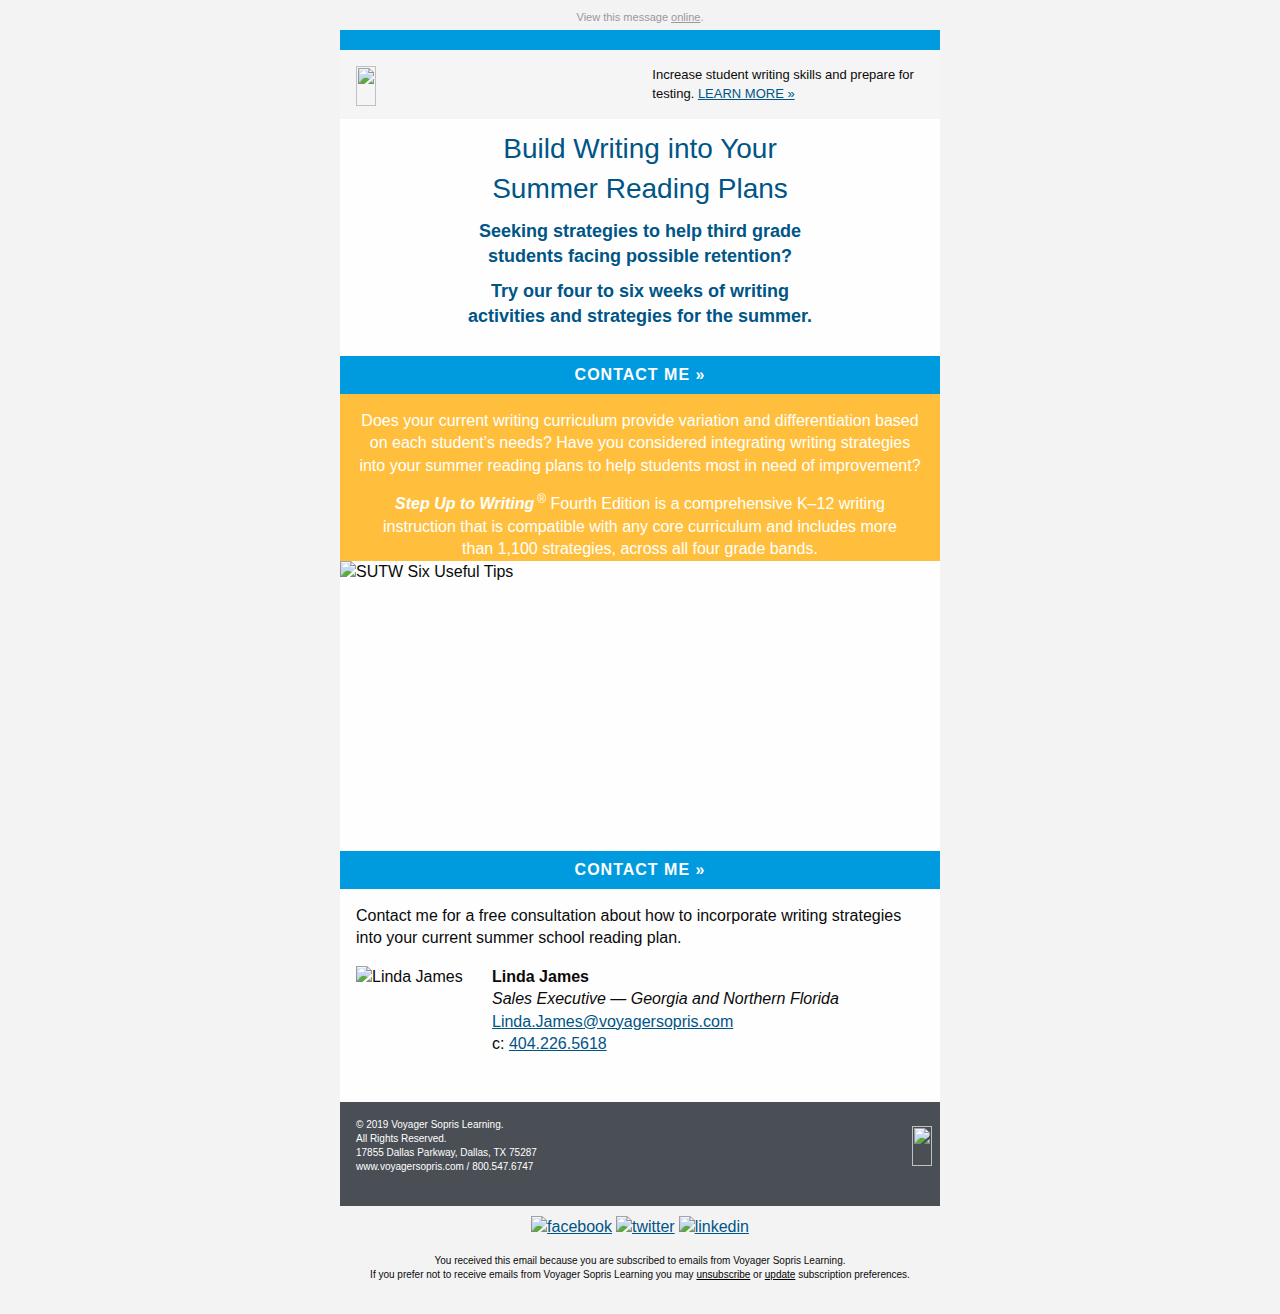
==== commit ff460542: "Add updated Traviesa version" ====
--- a/james.html
+++ b/james.html
@@ -1,527 +1 @@
-<!DOCTYPE html PUBLIC "-//W3C//DTD XHTML 1.0 Transitional//EN""http://www.w3.org/TR/xhtml1/DTD/xhtml1-transitional.dtd">
-<html xmlns="http://www.w3.org/1999/xhtml" lang="en" xml:lang="en">
-
-<head>
-    <meta http-equiv="Content-Type" content="text/html; charset=utf-8">
-    <meta name="viewport" content="width=device-width">
-    <meta name="format-detection" content="telephone=no">
-    <meta name="format-detection" content="date=no">
-    <meta name="format-detection" content="address=no">
-    <meta name="format-detection" content="email=no">
-    <link href="https://fonts.googleapis.com/css?family=Open+Sans:300,300i,400,400i,700" rel="stylesheet">
-    <title>Integrate Writing into Summer School Reading Plans</title>
-    <style>
-        @media only screen {
-            html {
-                min-height: 100%;
-                background: #f3f3f3
-            }
-
-            td,
-            h1,
-            h2,
-            h3,
-            h4,
-            p,
-            li,
-            div,
-            span {
-                font-family: 'Open Sans', sans-serif !important;
-            }
-        }
-
-        @media only screen and (max-width:616px) {
-            .small-float-center {
-                margin: 0 auto !important;
-                float: none !important;
-                text-align: center !important
-            }
-
-            .small-text-center {
-                text-align: center !important
-            }
-        }
-
-        @media only screen and (max-width:616px) {
-            table.body img {
-                width: auto;
-                height: auto
-            }
-
-            table.body center {
-                min-width: 0 !important
-            }
-
-            table.body .container {
-                width: 95% !important
-            }
-
-            table.body .columns {
-                height: auto !important;
-                -moz-box-sizing: border-box;
-                -webkit-box-sizing: border-box;
-                box-sizing: border-box;
-                padding-left: 16px !important;
-                padding-right: 16px !important
-            }
-
-            table.body .collapse .columns {
-                padding-left: 0 !important;
-                padding-right: 0 !important
-            }
-
-            th.small-12 {
-                display: inline-block !important;
-                width: 100% !important
-            }
-        }
-
-        @media only screen and (max-width:616px) {
-            .social-media img {
-                width: 42px !important;
-                height: 42px !important;
-                margin: 0 5px
-            }
-
-            .hide-hardbreak-for-mobile {
-                display: none
-            }
-
-            .intro-cta {
-                font-size: 1em;
-                text-align: center
-            }
-
-            .footer p {
-                text-align: center
-            }
-        }
-    </style>
-</head>
-
-<body style="-moz-box-sizing:border-box;-ms-text-size-adjust:100%;-webkit-box-sizing:border-box;-webkit-text-size-adjust:100%;Margin:0;box-sizing:border-box;color:#0a0a0a;font-family:'Open Sans',Arial,sans-serif;font-size:16px;font-weight:400;line-height:1.4;margin:0;min-width:100%;padding:0;text-align:left;width:100%!important"><span
-        class="invisible-previewline" style="color:#f3f3f3;display:none!important;font-size:1px;line-height:1px;max-height:0;max-width:0;mso-hide:all!important;opacity:0;overflow:hidden;visibility:hidden">Four
-        to Six Weeks of Writing Activities and Strategies</span>
-    <table class="body" style="Margin:0;background:#f3f3f3;border-collapse:collapse;border-spacing:0;color:#0a0a0a;font-family:'Open Sans',Arial,sans-serif;font-size:16px;font-weight:400;height:100%;line-height:1.4;margin:0;padding:0;text-align:left;vertical-align:top;width:100%">
-        <tr style="padding:0;text-align:left;vertical-align:top">
-            <td class="center" align="center" valign="top" style="-moz-hyphens:none;-ms-hyphens:none;-webkit-hyphens:none;Margin:0;border-collapse:collapse!important;color:#0a0a0a;font-family:'Open Sans',Arial,sans-serif;font-size:16px;font-weight:400;hyphens:none;line-height:1.4;margin:0;padding:0;text-align:left;vertical-align:top;word-wrap:break-word">
-                <center data-parsed="" style="min-width:600px;width:100%">
-                    <table class="spacer float-center" style="Margin:0 auto;border-collapse:collapse;border-spacing:0;float:none;margin:0 auto;padding:0;text-align:center;vertical-align:top;width:100%">
-                        <tbody>
-                            <tr style="padding:0;text-align:left;vertical-align:top">
-                                <td height="10px" style="-moz-hyphens:none;-ms-hyphens:none;-webkit-hyphens:none;Margin:0;border-collapse:collapse!important;color:#0a0a0a;font-family:'Open Sans',Arial,sans-serif;font-size:10px;font-weight:400;hyphens:none;line-height:10px;margin:0;mso-line-height-rule:exactly;padding:0;text-align:left;vertical-align:top;word-wrap:break-word">&#xA0;</td>
-                            </tr>
-                        </tbody>
-                    </table>
-                    <p class="view-online float-center" pardot-region="view-online" align="center" style="Margin:0;Margin-bottom:16px;background:#f3f3f3;color:#999;font-family:'Open Sans',Arial,sans-serif;font-size:11px;font-weight:400;line-height:1.4;margin:0;margin-bottom:5px;padding:0;text-align:center">View
-                        this message <a href="%%view_online%%" target="_blank" style="Margin:0;color:#999;font-family:'Open Sans',Arial,sans-serif;font-weight:400;line-height:1.4;margin:0;padding:0;text-align:left;text-decoration:underline">online</a>.</p>
-                    <table align="center" class="container float-center" style="Margin:0 auto;background:#fefefe;border-collapse:collapse;border-spacing:0;float:none;margin:0 auto;padding:0;text-align:center;vertical-align:top;width:600px">
-                        <tbody>
-                            <tr style="padding:0;text-align:left;vertical-align:top">
-                                <td style="-moz-hyphens:none;-ms-hyphens:none;-webkit-hyphens:none;Margin:0;border-collapse:collapse!important;color:#0a0a0a;font-family:'Open Sans',Arial,sans-serif;font-size:16px;font-weight:400;hyphens:none;line-height:1.4;margin:0;padding:0;text-align:left;vertical-align:top;word-wrap:break-word">
-                                    <table class="row" style="border-collapse:collapse;border-spacing:0;display:table;padding:0;position:relative;text-align:left;vertical-align:top;width:100%">
-                                        <tbody>
-                                            <tr style="padding:0;text-align:left;vertical-align:top">
-                                                <th class="top-bar no-bottom-padding small-12 large-12 columns first last"
-                                                    style="Margin:0 auto;background:#009bdf;color:#0a0a0a;font-family:'Open Sans',Arial,sans-serif;font-size:16px;font-weight:400;line-height:1.4;margin:0 auto;padding:0;padding-bottom:0!important;padding-left:16px;padding-right:16px;text-align:left;width:584px">
-                                                    <table style="border-collapse:collapse;border-spacing:0;padding:0;text-align:left;vertical-align:top;width:100%">
-                                                        <tr style="padding:0;text-align:left;vertical-align:top">
-                                                            <th style="Margin:0;color:#0a0a0a;font-family:'Open Sans',Arial,sans-serif;font-size:16px;font-weight:400;line-height:1.4;margin:0;padding:0;text-align:left">
-                                                                <table class="spacer" style="border-collapse:collapse;border-spacing:0;padding:0;text-align:left;vertical-align:top;width:100%">
-                                                                    <tbody>
-                                                                        <tr style="padding:0;text-align:left;vertical-align:top">
-                                                                            <td height="20px" style="-moz-hyphens:none;-ms-hyphens:none;-webkit-hyphens:none;Margin:0;border-collapse:collapse!important;color:#0a0a0a;font-family:'Open Sans',Arial,sans-serif;font-size:20px;font-weight:400;hyphens:none;line-height:20px;margin:0;mso-line-height-rule:exactly;padding:0;text-align:left;vertical-align:top;word-wrap:break-word">&#xA0;</td>
-                                                                        </tr>
-                                                                    </tbody>
-                                                                </table>
-                                                            </th>
-                                                            <th class="expander" style="Margin:0;color:#0a0a0a;font-family:'Open Sans',Arial,sans-serif;font-size:16px;font-weight:400;line-height:1.4;margin:0;padding:0!important;text-align:left;visibility:hidden;width:0"></th>
-                                                        </tr>
-                                                    </table>
-                                                </th>
-                                            </tr>
-                                        </tbody>
-                                    </table>
-                                    <table class="row bg-light-gray" style="background:#f5f5f5;border-collapse:collapse;border-spacing:0;display:table;padding:0;position:relative;text-align:left;vertical-align:top;width:100%">
-                                        <tbody>
-                                            <tr style="padding:0;text-align:left;vertical-align:top">
-                                                <th class="no-bottom-padding small-12 large-6 columns first" style="Margin:0 auto;color:#0a0a0a;font-family:'Open Sans',Arial,sans-serif;font-size:16px;font-weight:400;line-height:1.4;margin:0 auto;padding:0;padding-bottom:0!important;padding-left:16px;padding-right:8px;text-align:left;width:284px">
-                                                    <table style="border-collapse:collapse;border-spacing:0;padding:0;text-align:left;vertical-align:top;width:100%">
-                                                        <tr style="padding:0;text-align:left;vertical-align:top">
-                                                            <th style="Margin:0;color:#0a0a0a;font-family:'Open Sans',Arial,sans-serif;font-size:16px;font-weight:400;line-height:1.4;margin:0;padding:0;text-align:left">
-                                                                <table class="spacer" style="border-collapse:collapse;border-spacing:0;padding:0;text-align:left;vertical-align:top;width:100%">
-                                                                    <tbody>
-                                                                        <tr style="padding:0;text-align:left;vertical-align:top">
-                                                                            <td height="16px" style="-moz-hyphens:none;-ms-hyphens:none;-webkit-hyphens:none;Margin:0;border-collapse:collapse!important;color:#0a0a0a;font-family:'Open Sans',Arial,sans-serif;font-size:16px;font-weight:400;hyphens:none;line-height:16px;margin:0;mso-line-height-rule:exactly;padding:0;text-align:left;vertical-align:top;word-wrap:break-word">&#xA0;</td>
-                                                                        </tr>
-                                                                    </tbody>
-                                                                </table><a href="https://www.voyagersopris.com?utm_source=news&amp;utm_medium=email&amp;utm_campaign=2019_Q1_REG_FL_SUTW_Summer_School"
-                                                                    target="_blank" title="https://www.voyagersopris.com"
-                                                                    style="Margin:0;color:#005587;font-family:'Open Sans',Arial,sans-serif;font-weight:400;line-height:1.4;margin:0;padding:0;text-align:left;text-decoration:underline"><img
-                                                                        src="http://go.voyagersopris.com/l/207592/2017-10-20/6ff1y/207592/36096/vsp_logo_blue_email__2x.png"
-                                                                        height="40" width="215" style="-ms-interpolation-mode:bicubic;border:none;clear:both;display:block;max-width:100%;outline:0;text-decoration:none;width:auto"></a>
-                                                            </th>
-                                                        </tr>
-                                                    </table>
-                                                </th>
-                                                <th class="no-bottom-padding small-12 large-6 columns last"
-                                                    pardot-region="copy1" style="Margin:0 auto;color:#0a0a0a;font-family:'Open Sans',Arial,sans-serif;font-size:16px;font-weight:400;line-height:1.4;margin:0 auto;padding:0;padding-bottom:0!important;padding-left:8px;padding-right:16px;text-align:left;width:284px">
-                                                    <table style="border-collapse:collapse;border-spacing:0;padding:0;text-align:left;vertical-align:top;width:100%">
-                                                        <tr style="padding:0;text-align:left;vertical-align:top">
-                                                            <th style="Margin:0;color:#0a0a0a;font-family:'Open Sans',Arial,sans-serif;font-size:16px;font-weight:400;line-height:1.4;margin:0;padding:0;text-align:left">
-                                                                <table class="spacer" style="border-collapse:collapse;border-spacing:0;padding:0;text-align:left;vertical-align:top;width:100%">
-                                                                    <tbody>
-                                                                        <tr style="padding:0;text-align:left;vertical-align:top">
-                                                                            <td height="16px" style="-moz-hyphens:none;-ms-hyphens:none;-webkit-hyphens:none;Margin:0;border-collapse:collapse!important;color:#0a0a0a;font-family:'Open Sans',Arial,sans-serif;font-size:16px;font-weight:400;hyphens:none;line-height:16px;margin:0;mso-line-height-rule:exactly;padding:0;text-align:left;vertical-align:top;word-wrap:break-word">&#xA0;</td>
-                                                                        </tr>
-                                                                    </tbody>
-                                                                </table>
-                                                                <p class="intro-cta" style="Margin:0;Margin-bottom:16px;color:#0a0a0a;font-family:'Open Sans',Arial,sans-serif;font-size:13px;font-weight:400;line-height:1.4;margin:0;margin-bottom:16px;padding:0;text-align:left">Increase
-                                                                    student writing skills and prepare for testing. <a
-                                                                        href="https://www.voyagersopris.com/literacy/step-up-to-writing/overview?utm_source=news&amp;utm_medium=email&amp;utm_campaign=2019_Q1_REG_FL_SUTW_Summer_School"
-                                                                        style="Margin:0;color:#005587;font-family:'Open Sans',Arial,sans-serif;font-weight:400;line-height:1.4;margin:0;padding:0;text-align:left;text-decoration:underline">LEARN
-                                                                        MORE &raquo;</a></p>
-                                                            </th>
-                                                        </tr>
-                                                    </table>
-                                                </th>
-                                            </tr>
-                                        </tbody>
-                                    </table>
-                                    <table class="row" style="border-collapse:collapse;border-spacing:0;display:table;padding:0;position:relative;text-align:left;vertical-align:top;width:100%">
-                                        <tbody>
-                                            <tr style="padding:0;text-align:left;vertical-align:top">
-                                                <th class="small-12 large-12 columns first last" pardot-region="copy"
-                                                    style="Margin:0 auto;color:#0a0a0a;font-family:'Open Sans',Arial,sans-serif;font-size:16px;font-weight:400;line-height:1.4;margin:0 auto;padding:0;padding-bottom:16px;padding-left:16px;padding-right:16px;text-align:left;width:584px">
-                                                    <table style="border-collapse:collapse;border-spacing:0;padding:0;text-align:left;vertical-align:top;width:100%">
-                                                        <tr style="padding:0;text-align:left;vertical-align:top">
-                                                            <th style="Margin:0;color:#0a0a0a;font-family:'Open Sans',Arial,sans-serif;font-size:16px;font-weight:400;line-height:1.4;margin:0;padding:0;text-align:left">
-                                                                <table class="spacer" style="border-collapse:collapse;border-spacing:0;padding:0;text-align:left;vertical-align:top;width:100%">
-                                                                    <tbody>
-                                                                        <tr style="padding:0;text-align:left;vertical-align:top">
-                                                                            <td height="10px" style="-moz-hyphens:none;-ms-hyphens:none;-webkit-hyphens:none;Margin:0;border-collapse:collapse!important;color:#0a0a0a;font-family:'Open Sans',Arial,sans-serif;font-size:10px;font-weight:400;hyphens:none;line-height:10px;margin:0;mso-line-height-rule:exactly;padding:0;text-align:left;vertical-align:top;word-wrap:break-word">&#xA0;</td>
-                                                                        </tr>
-                                                                    </tbody>
-                                                                </table>
-                                                                <h1 style="Margin:0;Margin-bottom:10px;color:#005587;font-family:'Open Sans',Arial,sans-serif;font-size:34px;font-weight:300;line-height:40px;margin:0;margin-bottom:10px;padding:0;text-align:center;word-wrap:normal">Build
-                                                                    Writing into Your<br class="hide-hardbreak-for-mobile">Summer
-                                                                    Reading Plans</h1>
-                                                                <h2 style="Margin:0;Margin-bottom:10px;color:#005587;font-family:'Open Sans',Arial,sans-serif;font-size:18px;font-weight:700;line-height:1.4;margin:0;margin-bottom:10px;padding:0;text-align:center;word-wrap:normal">Seeking
-                                                                    strategies to help third grade<br class="hide-hardbreak-for-mobile">students
-                                                                    facing possible retention?</h2>
-                                                                <h2 style="Margin:0;Margin-bottom:10px;color:#005587;font-family:'Open Sans',Arial,sans-serif;font-size:18px;font-weight:700;line-height:1.4;margin:0;margin-bottom:10px;padding:0;text-align:center;word-wrap:normal">Try
-                                                                    our four to six weeks of writing<br class="hide-hardbreak-for-mobile">activities
-                                                                    and strategies for the summer.</h2>
-                                                            </th>
-                                                            <th class="expander" style="Margin:0;color:#0a0a0a;font-family:'Open Sans',Arial,sans-serif;font-size:16px;font-weight:400;line-height:1.4;margin:0;padding:0!important;text-align:left;visibility:hidden;width:0"></th>
-                                                        </tr>
-                                                    </table>
-                                                </th>
-                                            </tr>
-                                        </tbody>
-                                    </table>
-                                    <table class="row collapse bg-light-blue" style="background:#009bdf;border-collapse:collapse;border-spacing:0;display:table;padding:0;position:relative;text-align:left;vertical-align:top;width:100%">
-                                        <tbody>
-                                            <tr style="padding:0;text-align:left;vertical-align:top">
-                                                <th class="btn-full-width bg-light-blue no-bottom-padding small-12 large-12 columns first last"
-                                                    pardot-region="copy1" style="Margin:0 auto;background:#009bdf;color:#0a0a0a;font-family:'Open Sans',Arial,sans-serif;font-size:16px;font-weight:400;line-height:1.4;margin:0 auto;padding:0;padding-bottom:0!important;padding-left:0;padding-right:0;text-align:left;width:608px">
-                                                    <table style="border-collapse:collapse;border-spacing:0;padding:0;text-align:left;vertical-align:top;width:100%">
-                                                        <tr style="padding:0;text-align:left;vertical-align:top">
-                                                            <th style="Margin:0;color:#0a0a0a;font-family:'Open Sans',Arial,sans-serif;font-size:16px;font-weight:400;line-height:1.4;margin:0;padding:0;text-align:left">
-                                                                <center data-parsed="" style="min-width:552px;width:100%">
-                                                                    <table class="button radius success float-center"
-                                                                        style="Margin:0 0 16px 0;background:#009bdf;border-collapse:collapse;border-spacing:0;float:none;margin:0 0 16px 0;margin-bottom:0!important;padding:0;text-align:center;vertical-align:top;width:auto">
-                                                                        <tr style="padding:0;text-align:left;vertical-align:top">
-                                                                            <td style="-moz-hyphens:none;-ms-hyphens:none;-webkit-hyphens:none;Margin:0;border-collapse:collapse!important;color:#0a0a0a;font-family:'Open Sans',Arial,sans-serif;font-size:16px;font-weight:400;hyphens:none;line-height:1.4;margin:0;padding:0;text-align:left;vertical-align:top;word-wrap:break-word">
-                                                                                <table style="border-collapse:collapse;border-spacing:0;padding:0;text-align:left;vertical-align:top;width:100%">
-                                                                                    <tr style="padding:0;text-align:left;vertical-align:top">
-                                                                                        <td style="-moz-hyphens:none;-ms-hyphens:none;-webkit-hyphens:none;Margin:0;background:#009bdf;border:0 solid #009bdf;border-collapse:collapse!important;border-radius:3px;color:#fefefe;font-family:'Open Sans',Arial,sans-serif;font-size:16px;font-weight:400;hyphens:none;line-height:1.4;margin:0;padding:0;text-align:center!important;vertical-align:top;word-wrap:break-word"><a
-                                                                                                href="mailto:Linda.James@voyagersopris.com"
-                                                                                                style="Margin:0;border:0 solid #009bdf;border-radius:3px;color:#fefefe;display:inline-block;font-family:'Open Sans',Arial,sans-serif;font-size:16px;font-weight:700;letter-spacing:1px;line-height:1.4;margin:0;padding:8px 16px 8px 16px;text-align:center;text-decoration:none">CONTACT
-                                                                                                ME &raquo;</a></td>
-                                                                                    </tr>
-                                                                                </table>
-                                                                            </td>
-                                                                        </tr>
-                                                                    </table>
-                                                                </center>
-                                                            </th>
-                                                            <th class="expander" style="Margin:0;color:#0a0a0a;font-family:'Open Sans',Arial,sans-serif;font-size:16px;font-weight:400;line-height:1.4;margin:0;padding:0!important;text-align:left;visibility:hidden;width:0"></th>
-                                                        </tr>
-                                                    </table>
-                                                </th>
-                                            </tr>
-                                        </tbody>
-                                    </table>
-                                    <table class="row bg-yellow" style="background:#ffbf3d;border-collapse:collapse;border-spacing:0;display:table;padding:0;position:relative;text-align:left;vertical-align:top;width:100%">
-                                        <tbody>
-                                            <tr style="padding:0;text-align:left;vertical-align:top">
-                                                <th class="no-bottom-padding small-12 large-12 columns first last"
-                                                    pardot-region="copy" style="Margin:0 auto;color:#0a0a0a;font-family:'Open Sans',Arial,sans-serif;font-size:16px;font-weight:400;line-height:1.4;margin:0 auto;padding:0;padding-bottom:0!important;padding-left:16px;padding-right:16px;text-align:left;width:584px">
-                                                    <table style="border-collapse:collapse;border-spacing:0;padding:0;text-align:left;vertical-align:top;width:100%">
-                                                        <tr style="padding:0;text-align:left;vertical-align:top">
-                                                            <th style="Margin:0;color:#0a0a0a;font-family:'Open Sans',Arial,sans-serif;font-size:16px;font-weight:400;line-height:1.4;margin:0;padding:0;text-align:left">
-                                                                <table class="spacer" style="border-collapse:collapse;border-spacing:0;padding:0;text-align:left;vertical-align:top;width:100%">
-                                                                    <tbody>
-                                                                        <tr style="padding:0;text-align:left;vertical-align:top">
-                                                                            <td height="16px" style="-moz-hyphens:none;-ms-hyphens:none;-webkit-hyphens:none;Margin:0;border-collapse:collapse!important;color:#0a0a0a;font-family:'Open Sans',Arial,sans-serif;font-size:16px;font-weight:400;hyphens:none;line-height:16px;margin:0;mso-line-height-rule:exactly;padding:0;text-align:left;vertical-align:top;word-wrap:break-word">&#xA0;</td>
-                                                                        </tr>
-                                                                    </tbody>
-                                                                </table>
-                                                                <p class="whitecopy" style="Margin:0;Margin-bottom:16px;color:#fff;font-family:'Open Sans',Arial,sans-serif;font-size:16px;font-weight:400;line-height:1.4;margin:0;margin-bottom:16px;padding:0;text-align:center">Does
-                                                                    your current writing curriculum provide variation
-                                                                    and differentiation based on each student’s needs?
-                                                                    Have you considered integrating writing strategies
-                                                                    into your summer reading plans to help students
-                                                                    most in need of improvement?</p>
-                                                                <p class="pointer no-bottom-margin" style="Margin:0;Margin-bottom:16px;color:#fff;font-family:'Open Sans',Arial,sans-serif;font-size:16px;font-weight:400;line-height:1.4;margin:0 20px;margin-bottom:0!important;padding:0;text-align:center"><strong><em>Step
-                                                                            Up to Writing</em></strong><sup style="display:inline-block;font-size:12px;line-height:12px;margin-left:3px">&reg;</sup>
-                                                                    Fourth Edition is a comprehensive K–12 writing
-                                                                    instruction that is compatible with any core
-                                                                    curriculum and includes more than 1,100 strategies,
-                                                                    across all four grade bands.</p>
-                                                            </th>
-                                                            <th class="expander" style="Margin:0;color:#0a0a0a;font-family:'Open Sans',Arial,sans-serif;font-size:16px;font-weight:400;line-height:1.4;margin:0;padding:0!important;text-align:left;visibility:hidden;width:0"></th>
-                                                        </tr>
-                                                    </table>
-                                                </th>
-                                            </tr>
-                                        </tbody>
-                                    </table>
-                                    <table class="row collapse" style="border-collapse:collapse;border-spacing:0;display:table;padding:0;position:relative;text-align:left;vertical-align:top;width:100%">
-                                        <tbody>
-                                            <tr style="padding:0;text-align:left;vertical-align:top">
-                                                <th class="no-bottom-padding small-12 large-12 columns first last"
-                                                    pardot-region="copy" style="Margin:0 auto;color:#0a0a0a;font-family:'Open Sans',Arial,sans-serif;font-size:16px;font-weight:400;line-height:1.4;margin:0 auto;padding:0;padding-bottom:0!important;padding-left:0;padding-right:0;text-align:left;width:608px">
-                                                    <table style="border-collapse:collapse;border-spacing:0;padding:0;text-align:left;vertical-align:top;width:100%">
-                                                        <tr style="padding:0;text-align:left;vertical-align:top">
-                                                            <th style="Margin:0;color:#0a0a0a;font-family:'Open Sans',Arial,sans-serif;font-size:16px;font-weight:400;line-height:1.4;margin:0;padding:0;text-align:left"><img
-                                                                    src="https://go.voyagersopris.com/l/207592/2019-03-07/8qkdp/207592/93942/03_download_free_sample.jpg" width="600" height="290"
-                                                                    alt="SUTW Six Useful Tips" style="-ms-interpolation-mode:bicubic;clear:both;display:block;max-width:100%;outline:0;text-decoration:none;width:auto"></th>
-                                                            <th class="expander" style="Margin:0;color:#0a0a0a;font-family:'Open Sans',Arial,sans-serif;font-size:16px;font-weight:400;line-height:1.4;margin:0;padding:0!important;text-align:left;visibility:hidden;width:0"></th>
-                                                        </tr>
-                                                    </table>
-                                                </th>
-                                            </tr>
-                                        </tbody>
-                                    </table>
-                                    <table class="row collapse bg-light-blue" style="background:#009bdf;border-collapse:collapse;border-spacing:0;display:table;padding:0;position:relative;text-align:left;vertical-align:top;width:100%">
-                                        <tbody>
-                                            <tr style="padding:0;text-align:left;vertical-align:top">
-                                                <th class="btn-full-width bg-light-blue no-bottom-padding small-12 large-12 columns first last"
-                                                    pardot-region="copy1" style="Margin:0 auto;background:#009bdf;color:#0a0a0a;font-family:'Open Sans',Arial,sans-serif;font-size:16px;font-weight:400;line-height:1.4;margin:0 auto;padding:0;padding-bottom:0!important;padding-left:0;padding-right:0;text-align:left;width:608px">
-                                                    <table style="border-collapse:collapse;border-spacing:0;padding:0;text-align:left;vertical-align:top;width:100%">
-                                                        <tr style="padding:0;text-align:left;vertical-align:top">
-                                                            <th style="Margin:0;color:#0a0a0a;font-family:'Open Sans',Arial,sans-serif;font-size:16px;font-weight:400;line-height:1.4;margin:0;padding:0;text-align:left">
-                                                                <center data-parsed="" style="min-width:552px;width:100%">
-                                                                    <table class="button radius success float-center"
-                                                                        style="Margin:0 0 16px 0;border-collapse:collapse;background:#009bdf;border-spacing:0;float:none;margin:0 0 16px 0;margin-bottom:0!important;padding:0;text-align:center;vertical-align:top;width:auto">
-                                                                        <tr style="padding:0;text-align:left;vertical-align:top">
-                                                                            <td style="-moz-hyphens:none;-ms-hyphens:none;-webkit-hyphens:none;Margin:0;border-collapse:collapse!important;color:#0a0a0a;font-family:'Open Sans',Arial,sans-serif;font-size:16px;font-weight:400;hyphens:none;line-height:1.4;margin:0;padding:0;text-align:left;vertical-align:top;word-wrap:break-word">
-                                                                                <table style="border-collapse:collapse;border-spacing:0;padding:0;text-align:left;vertical-align:top;width:100%">
-                                                                                    <tr style="padding:0;text-align:left;vertical-align:top">
-                                                                                        <td style="-moz-hyphens:none;-ms-hyphens:none;-webkit-hyphens:none;Margin:0;background:#009bdf;border:0 solid #009bdf;border-collapse:collapse!important;border-radius:3px;color:#fefefe;font-family:'Open Sans',Arial,sans-serif;font-size:16px;font-weight:400;hyphens:none;line-height:1.4;margin:0;padding:0;text-align:center!important;vertical-align:top;word-wrap:break-word"><a
-                                                                                                href="mailto:Linda.James@voyagersopris.com"
-                                                                                                style="Margin:0;border:0 solid #009bdf;border-radius:3px;color:#fefefe;display:inline-block;font-family:'Open Sans',Arial,sans-serif;font-size:16px;font-weight:700;letter-spacing:1px;line-height:1.4;margin:0;padding:8px 16px 8px 16px;text-align:center;text-decoration:none">CONTACT
-                                                                                                ME &raquo;</a></td>
-                                                                                    </tr>
-                                                                                </table>
-                                                                            </td>
-                                                                        </tr>
-                                                                    </table>
-                                                                </center>
-                                                            </th>
-                                                            <th class="expander" style="Margin:0;color:#0a0a0a;font-family:'Open Sans',Arial,sans-serif;font-size:16px;font-weight:400;line-height:1.4;margin:0;padding:0!important;text-align:left;visibility:hidden;width:0"></th>
-                                                        </tr>
-                                                    </table>
-                                                </th>
-                                            </tr>
-                                        </tbody>
-                                    </table>
-                                    <table class="row" style="border-collapse:collapse;border-spacing:0;display:table;padding:0;position:relative;text-align:left;vertical-align:top;width:100%">
-                                        <tbody>
-                                            <tr style="padding:0;text-align:left;vertical-align:top">
-                                                <th class="small-12 large-12 columns first last" pardot-region="copy"
-                                                    style="Margin:0 auto;color:#0a0a0a;font-family:'Open Sans',Arial,sans-serif;font-size:16px;font-weight:400;line-height:1.4;margin:0 auto;padding:0;padding-bottom:16px;padding-left:16px;padding-right:16px;text-align:left;width:584px">
-                                                    <table style="border-collapse:collapse;border-spacing:0;padding:0;text-align:left;vertical-align:top;width:100%">
-                                                        <tr style="padding:0;text-align:left;vertical-align:top">
-                                                            <th style="Margin:0;color:#0a0a0a;font-family:'Open Sans',Arial,sans-serif;font-size:16px;font-weight:400;line-height:1.4;margin:0;padding:0;text-align:left">
-                                                                <table class="spacer" style="border-collapse:collapse;border-spacing:0;padding:0;text-align:left;vertical-align:top;width:100%">
-                                                                    <tbody>
-                                                                        <tr style="padding:0;text-align:left;vertical-align:top">
-                                                                            <td height="16px" style="-moz-hyphens:none;-ms-hyphens:none;-webkit-hyphens:none;Margin:0;border-collapse:collapse!important;color:#0a0a0a;font-family:'Open Sans',Arial,sans-serif;font-size:16px;font-weight:400;hyphens:none;line-height:16px;margin:0;mso-line-height-rule:exactly;padding:0;text-align:left;vertical-align:top;word-wrap:break-word">&#xA0;</td>
-                                                                        </tr>
-                                                                    </tbody>
-                                                                </table>
-                                                                <p class="no-bottom-margin" style="Margin:0;Margin-bottom:16px;color:#0a0a0a;font-family:'Open Sans',Arial,sans-serif;font-size:16px;font-weight:400;line-height:1.4;margin:0;margin-bottom:0!important;padding:0;text-align:left">Contact
-                                                                    me for a free consultation about how to incorporate
-                                                                    writing strategies into your current summer school
-                                                                    reading plan.</p>
-                                                            </th>
-                                                            <th class="expander" style="Margin:0;color:#0a0a0a;font-family:'Open Sans',Arial,sans-serif;font-size:16px;font-weight:400;line-height:1.4;margin:0;padding:0!important;text-align:left;visibility:hidden;width:0"></th>
-                                                        </tr>
-                                                    </table>
-                                                </th>
-                                            </tr>
-                                        </tbody>
-                                    </table>
-                                    <table pardot-repeatable="" class="row signature" style="border-collapse:collapse;border-spacing:0;display:table;padding:0;position:relative;text-align:left;vertical-align:top;width:100%">
-                                        <tbody>
-                                            <tr style="padding:0;text-align:left;vertical-align:top">
-                                                <th class="small-12 large-2 columns first" pardot-region="rep_photo"
-                                                    style="Margin:0 auto;color:#0a0a0a;font-family:'Open Sans',Arial,sans-serif;font-size:16px;font-weight:400;line-height:1.4;margin:0 auto;padding:0;padding-bottom:16px;padding-left:16px;padding-right:8px;text-align:left;width:84px">
-                                                    <table style="border-collapse:collapse;border-spacing:0;padding:0;text-align:left;vertical-align:top;width:100%">
-                                                        <tr style="padding:0;text-align:left;vertical-align:top">
-                                                            <th style="Margin:0;color:#0a0a0a;font-family:'Open Sans',Arial,sans-serif;font-size:16px;font-weight:400;line-height:1.4;margin:0;padding:0;text-align:left"><img
-                                                                    class="small-float-center" src="http://go.voyagersopris.com/l/207592/2018-02-19/6sg47/207592/45072/Linda_James_2018_120px.jpg"
-                                                                    alt="Linda James" width="120" height="120" style="-ms-interpolation-mode:bicubic;clear:both;display:block;max-width:200px;outline:0;text-decoration:none;width:auto"></th>
-                                                        </tr>
-                                                    </table>
-                                                </th>
-                                                <th class="small-12 large-10 columns last" pardot-region="rep_signature"
-                                                    style="Margin:0 auto;color:#0a0a0a;font-family:'Open Sans',Arial,sans-serif;font-size:16px;font-weight:400;line-height:1.4;margin:0 auto;padding:0;padding-bottom:16px;padding-left:8px;padding-right:16px;text-align:left;width:484px">
-                                                    <table style="border-collapse:collapse;border-spacing:0;padding:0;text-align:left;vertical-align:top;width:100%">
-                                                        <tr style="padding:0;text-align:left;vertical-align:top">
-                                                            <th style="Margin:0;color:#0a0a0a;font-family:'Open Sans',Arial,sans-serif;font-size:16px;font-weight:400;line-height:1.4;margin:0;padding:0;text-align:left">
-                                                                <p class="small-text-center" style="Margin:0;Margin-bottom:16px;color:#0a0a0a;font-family:'Open Sans',Arial,sans-serif;font-size:16px;font-weight:400;line-height:1.4;margin:0;margin-bottom:16px;padding:0;text-align:left"><strong>Linda
-                                                                        James</strong><br><em>Sales Executive — Georgia
-                                                                        and Northern Florida</em><br><a href="mailto:Linda.James@voyagersopris.com"
-                                                                        style="Margin:0;color:#005587;font-family:'Open Sans',Arial,sans-serif;font-weight:400;line-height:1.4;margin:0;padding:0;text-align:left;text-decoration:underline">Linda.James@voyagersopris.com</a><br>c:
-                                                                    <a href="tel:14042265618" style="Margin:0;color:#005587;font-family:'Open Sans',Arial,sans-serif;font-weight:400;line-height:1.4;margin:0;padding:0;text-align:left;text-decoration:underline">404.226.5618</a></p>
-                                                            </th>
-                                                        </tr>
-                                                    </table>
-                                                </th>
-                                            </tr>
-                                        </tbody>
-                                    </table>
-                                    <table dir="rtl" class="row footer" style="background:#4a4f55;border-collapse:collapse;border-spacing:0;display:table;padding:0;position:relative;text-align:left;vertical-align:top;width:100%">
-                                        <tbody>
-                                            <tr style="padding:0;text-align:left;vertical-align:top">
-                                                <th class="small-12 large-6 columns first" valign="middle" style="Margin:0 auto;color:#0a0a0a;font-family:'Open Sans',Arial,sans-serif;font-size:16px;font-weight:400;line-height:1.4;margin:0 auto;padding:0;padding-bottom:16px;padding-left:16px;padding-right:8px;text-align:left;width:284px">
-                                                    <table style="border-collapse:collapse;border-spacing:0;padding:0;text-align:left;vertical-align:top;width:100%">
-                                                        <tr style="padding:0;text-align:left;vertical-align:top">
-                                                            <th style="Margin:0;color:#0a0a0a;font-family:'Open Sans',Arial,sans-serif;font-size:16px;font-weight:400;line-height:1.4;margin:0;padding:0;text-align:left">
-                                                                <table class="spacer" style="border-collapse:collapse;border-spacing:0;padding:0;text-align:left;vertical-align:top;width:100%">
-                                                                    <tbody>
-                                                                        <tr style="padding:0;text-align:left;vertical-align:top">
-                                                                            <td height="16px" style="-moz-hyphens:none;-ms-hyphens:none;-webkit-hyphens:none;Margin:0;border-collapse:collapse!important;color:#0a0a0a;font-family:'Open Sans',Arial,sans-serif;font-size:16px;font-weight:400;hyphens:none;line-height:16px;margin:0;mso-line-height-rule:exactly;padding:0;text-align:left;vertical-align:top;word-wrap:break-word">&#xA0;</td>
-                                                                        </tr>
-                                                                    </tbody>
-                                                                </table><a href="https://www.voyagersopris.com?utm_source=news&amp;utm_medium=email&amp;utm_campaign=2019_Q1_REG_FL_SUTW_Summer_School"
-                                                                    target="_blank" title="https://www.voyagersopris.com?utm_source=news&amp;utm_medium=email&amp;utm_campaign=2019_Q1_REG_FL_SUTW_Summer_School"
-                                                                    style="Margin:0;color:#fff;font-family:'Open Sans',Arial,sans-serif;font-weight:400;line-height:1.4;margin:0;padding:0;text-align:left;text-decoration:none"><img
-                                                                        src="http://go.voyagersopris.com/l/207592/2017-09-08/69hvv/207592/33471/vsp_logo_white_email__2x.png"
-                                                                        height="40" width="215" class="vsl-logo float-right small-float-center"
-                                                                        align="right" style="-ms-interpolation-mode:bicubic;border:none;clear:both;display:block;float:right;max-width:300px;outline:0;text-align:right;text-decoration:none;width:auto"></a>
-                                                                <table class="spacer" style="border-collapse:collapse;border-spacing:0;padding:0;text-align:left;vertical-align:top;width:100%">
-                                                                    <tbody>
-                                                                        <tr style="padding:0;text-align:left;vertical-align:top">
-                                                                            <td height="16px" style="-moz-hyphens:none;-ms-hyphens:none;-webkit-hyphens:none;Margin:0;border-collapse:collapse!important;color:#0a0a0a;font-family:'Open Sans',Arial,sans-serif;font-size:16px;font-weight:400;hyphens:none;line-height:16px;margin:0;mso-line-height-rule:exactly;padding:0;text-align:left;vertical-align:top;word-wrap:break-word">&#xA0;</td>
-                                                                        </tr>
-                                                                    </tbody>
-                                                                </table>
-                                                            </th>
-                                                        </tr>
-                                                    </table>
-                                                </th>
-                                                <th class="address-cell small-12 large-6 columns last" dir="ltr"
-                                                    pardot-region="footer" style="Margin:0 auto;color:#0a0a0a;font-family:'Open Sans',Arial,sans-serif;font-size:16px;font-weight:400;line-height:1.4;margin:0 auto;padding:0;padding-bottom:16px;padding-left:16px;padding-right:16px;text-align:left;width:284px">
-                                                    <table style="border-collapse:collapse;border-spacing:0;padding:0;text-align:left;vertical-align:top;width:100%">
-                                                        <tr style="padding:0;text-align:left;vertical-align:top">
-                                                            <th style="Margin:0;color:#0a0a0a;font-family:'Open Sans',Arial,sans-serif;font-size:16px;font-weight:400;line-height:1.4;margin:0;padding:0;text-align:left">
-                                                                <table class="spacer" style="border-collapse:collapse;border-spacing:0;padding:0;text-align:left;vertical-align:top;width:100%">
-                                                                    <tbody>
-                                                                        <tr style="padding:0;text-align:left;vertical-align:top">
-                                                                            <td height="16px" style="-moz-hyphens:none;-ms-hyphens:none;-webkit-hyphens:none;Margin:0;border-collapse:collapse!important;color:#0a0a0a;font-family:'Open Sans',Arial,sans-serif;font-size:16px;font-weight:400;hyphens:none;line-height:16px;margin:0;mso-line-height-rule:exactly;padding:0;text-align:left;vertical-align:top;word-wrap:break-word">&#xA0;</td>
-                                                                        </tr>
-                                                                    </tbody>
-                                                                </table>
-                                                                <p style="Margin:0;Margin-bottom:16px;color:#fff;font-family:'Open Sans',Arial,sans-serif;font-size:10px;font-weight:400;line-height:1.4;margin:0;margin-bottom:16px;padding:0;text-align:left">&copy;
-                                                                    2019 Voyager Sopris Learning.<br>All Rights
-                                                                    Reserved.<br>17855 Dallas Parkway, Dallas, TX 75287<br><a
-                                                                        href="https://www.voyagersopris.com?utm_source=news&amp;utm_medium=email&amp;utm_campaign=2019_Q1_REG_FL_SUTW_Summer_School"
-                                                                        target="_blank" style="Margin:0;color:#fff;font-family:'Open Sans',Arial,sans-serif;font-weight:400;line-height:1.4;margin:0;padding:0;text-align:left;text-decoration:none">www.voyagersopris.com</a>
-                                                                    / <a href="tel:18005476747" target="_blank" title="Call Voyager Sopris Learning"
-                                                                        style="Margin:0;color:#fff;font-family:'Open Sans',Arial,sans-serif;font-weight:400;line-height:1.4;margin:0;padding:0;text-align:left;text-decoration:none">800.547.6747</a></p>
-                                                            </th>
-                                                        </tr>
-                                                    </table>
-                                                </th>
-                                            </tr>
-                                        </tbody>
-                                    </table>
-                                    <table class="row" style="border-collapse:collapse;border-spacing:0;display:table;padding:0;position:relative;text-align:left;vertical-align:top;width:100%">
-                                        <tbody>
-                                            <tr style="padding:0;text-align:left;vertical-align:top">
-                                                <th class="social-media small-12 large-12 columns first last" style="Margin:0 auto;background:#f3f3f3;color:#0a0a0a;font-family:'Open Sans',Arial,sans-serif;font-size:16px;font-weight:400;line-height:1.4;margin:0 auto;padding:0;padding-bottom:16px;padding-left:16px;padding-right:16px;text-align:left;width:584px">
-                                                    <table style="border-collapse:collapse;border-spacing:0;padding:0;text-align:left;vertical-align:top;width:100%">
-                                                        <tr style="padding:0;text-align:left;vertical-align:top">
-                                                            <th style="Margin:0;color:#0a0a0a;font-family:'Open Sans',Arial,sans-serif;font-size:16px;font-weight:400;line-height:1.4;margin:0;padding:0;text-align:left">
-                                                                <table class="spacer" style="border-collapse:collapse;border-spacing:0;padding:0;text-align:left;vertical-align:top;width:100%">
-                                                                    <tbody>
-                                                                        <tr style="padding:0;text-align:left;vertical-align:top">
-                                                                            <td height="10px" style="-moz-hyphens:none;-ms-hyphens:none;-webkit-hyphens:none;Margin:0;border-collapse:collapse!important;color:#0a0a0a;font-family:'Open Sans',Arial,sans-serif;font-size:10px;font-weight:400;hyphens:none;line-height:10px;margin:0;mso-line-height-rule:exactly;padding:0;text-align:left;vertical-align:top;word-wrap:break-word">&#xA0;</td>
-                                                                        </tr>
-                                                                    </tbody>
-                                                                </table>
-                                                                <center data-parsed="" style="min-width:552px;width:100%"><a
-                                                                        href="https://www.facebook.com/VoyagerSopris/"
-                                                                        target="_blank" align="center" class="float-center"
-                                                                        style="Margin:0;color:#005587;font-family:'Open Sans',Arial,sans-serif;font-weight:400;line-height:1.4;margin:0;padding:0;text-align:left;text-decoration:underline"><img
-                                                                            src="http://go.voyagersopris.com/l/207592/2017-09-13/69ty8/207592/33729/facebook.png"
-                                                                            alt="facebook" width="32" height="32" style="-ms-interpolation-mode:bicubic;border:none;clear:both;display:inline;height:32px;margin:0 2px;max-width:100%;outline:0;text-decoration:none;width:32px"></a><a
-                                                                        href="https://twitter.com/VoyagerSopris" target="_blank"
-                                                                        align="center" class="float-center" style="Margin:0;color:#005587;font-family:'Open Sans',Arial,sans-serif;font-weight:400;line-height:1.4;margin:0;padding:0;text-align:left;text-decoration:underline"><img
-                                                                            src="http://go.voyagersopris.com/l/207592/2017-09-13/69tyb/207592/33731/twitter.png"
-                                                                            alt="twitter" width="32" height="32" style="-ms-interpolation-mode:bicubic;border:none;clear:both;display:inline;height:32px;margin:0 2px;max-width:100%;outline:0;text-decoration:none;width:32px"></a><a
-                                                                        href="https://www.linkedin.com/company/voyager-sopris-learning"
-                                                                        target="_blank" align="center" class="float-center"
-                                                                        style="Margin:0;color:#005587;font-family:'Open Sans',Arial,sans-serif;font-weight:400;line-height:1.4;margin:0;padding:0;text-align:left;text-decoration:underline"><img
-                                                                            src="http://go.voyagersopris.com/l/207592/2017-09-13/69ty6/207592/33727/linkedin.png"
-                                                                            alt="linkedin" width="32" height="32" style="-ms-interpolation-mode:bicubic;border:none;clear:both;display:inline;height:32px;margin:0 2px;max-width:100%;outline:0;text-decoration:none;width:32px"></a></center>
-                                                            </th>
-                                                            <th class="expander" style="Margin:0;color:#0a0a0a;font-family:'Open Sans',Arial,sans-serif;font-size:16px;font-weight:400;line-height:1.4;margin:0;padding:0!important;text-align:left;visibility:hidden;width:0"></th>
-                                                        </tr>
-                                                    </table>
-                                                </th>
-                                            </tr>
-                                        </tbody>
-                                    </table>
-                                    <table class="row unsubscribe" style="background:#f3f3f3;border-collapse:collapse;border-spacing:0;display:table;padding:0;position:relative;text-align:left;vertical-align:top;width:100%">
-                                        <tbody>
-                                            <tr style="padding:0;text-align:left;vertical-align:top">
-                                                <th class="small-12 large-12 columns first last" pardot-region="subscription"
-                                                    style="Margin:0 auto;color:#0a0a0a;font-family:'Open Sans',Arial,sans-serif;font-size:16px;font-weight:400;line-height:1.4;margin:0 auto;padding:0;padding-bottom:16px;padding-left:16px;padding-right:16px;text-align:left;width:584px">
-                                                    <table style="border-collapse:collapse;border-spacing:0;padding:0;text-align:left;vertical-align:top;width:100%">
-                                                        <tr style="padding:0;text-align:left;vertical-align:top">
-                                                            <th style="Margin:0;color:#0a0a0a;font-family:'Open Sans',Arial,sans-serif;font-size:16px;font-weight:400;line-height:1.4;margin:0;padding:0;text-align:left">
-                                                                <p class="text-center" style="Margin:0;Margin-bottom:16px;color:#0a0a0a;font-family:'Open Sans',Arial,sans-serif;font-size:10px;font-weight:400;line-height:1.4;margin:0;margin-bottom:16px;padding:0;text-align:center">You
-                                                                    received this email because you are subscribed to
-                                                                    emails from Voyager Sopris Learning.<br>If you
-                                                                    prefer not to receive emails from Voyager Sopris
-                                                                    Learning you may <a href="%%unsubscribe%%" style="Margin:0;color:#000;font-family:'Open Sans',Arial,sans-serif;font-weight:400;line-height:1.4;margin:0;padding:0;text-align:left;text-decoration:underline">unsubscribe</a>
-                                                                    or <a href="%%email_preference_center%%" style="Margin:0;color:#000;font-family:'Open Sans',Arial,sans-serif;font-weight:400;line-height:1.4;margin:0;padding:0;text-align:left;text-decoration:underline">update</a>
-                                                                    subscription preferences.</p>
-                                                            </th>
-                                                            <th class="expander" style="Margin:0;color:#0a0a0a;font-family:'Open Sans',Arial,sans-serif;font-size:16px;font-weight:400;line-height:1.4;margin:0;padding:0!important;text-align:left;visibility:hidden;width:0"></th>
-                                                        </tr>
-                                                    </table>
-                                                </th>
-                                            </tr>
-                                        </tbody>
-                                    </table>
-                                </td>
-                            </tr>
-                        </tbody>
-                    </table>
-                </center>
-            </td>
-        </tr>
-    </table><!-- prevent Gmail on iOS font size manipulation -->
-    <div style="display:none;white-space:nowrap;font:15px courier;line-height:0">&nbsp; &nbsp; &nbsp; &nbsp; &nbsp;
-        &nbsp; &nbsp; &nbsp; &nbsp; &nbsp; &nbsp; &nbsp; &nbsp; &nbsp; &nbsp; &nbsp; &nbsp; &nbsp; &nbsp; &nbsp; &nbsp;
-        &nbsp; &nbsp; &nbsp; &nbsp; &nbsp; &nbsp; &nbsp; &nbsp; &nbsp;</div>
-</body>
-
-</html>+<!DOCTYPE html PUBLIC "-//W3C//DTD XHTML 1.0 Transitional//EN""http://www.w3.org/TR/xhtml1/DTD/xhtml1-transitional.dtd"><html xmlns="http://www.w3.org/1999/xhtml" lang="en" xml:lang="en"><head><meta http-equiv="Content-Type" content="text/html; charset=utf-8"><meta name="viewport" content="width=device-width"><meta name="format-detection" content="telephone=no"><meta name="format-detection" content="date=no"><meta name="format-detection" content="address=no"><meta name="format-detection" content="email=no"><link href="https://fonts.googleapis.com/css?family=Open+Sans:300,300i,400,400i,700" rel="stylesheet"><title>Integrate Writing into Summer School Reading Plans</title><style>@media only screen{html{min-height:100%;background:#f3f3f3}}@media only screen and (max-width:616px){.small-float-center{margin:0 auto!important;float:none!important;text-align:center!important}.small-text-center{text-align:center!important}}@media only screen and (max-width:616px){table.body img{width:auto;height:auto}table.body center{min-width:0!important}table.body .container{width:95%!important}table.body .columns{height:auto!important;-moz-box-sizing:border-box;-webkit-box-sizing:border-box;box-sizing:border-box;padding-left:16px!important;padding-right:16px!important}table.body .collapse .columns{padding-left:0!important;padding-right:0!important}th.small-12{display:inline-block!important;width:100%!important}}@media only screen and (max-width:616px){.social-media img{width:42px!important;height:42px!important;margin:0 5px}.hide-hardbreak-for-mobile{display:none}.intro-cta{font-size:1em;text-align:center}.footer p{text-align:center}}</style></head><body style="-moz-box-sizing:border-box;-ms-text-size-adjust:100%;-webkit-box-sizing:border-box;-webkit-text-size-adjust:100%;Margin:0;box-sizing:border-box;color:#0a0a0a;font-family:sans-serif;font-size:16px;font-weight:400;line-height:1.4;margin:0;min-width:100%;padding:0;text-align:left;width:100%!important"><span class="invisible-previewline" style="color:#f3f3f3;display:none!important;font-size:1px;line-height:1px;max-height:0;max-width:0;mso-hide:all!important;opacity:0;overflow:hidden;visibility:hidden">Four to Six Weeks of Writing Activities and Strategies</span><table class="body" style="Margin:0;background:#f3f3f3;border-collapse:collapse;border-spacing:0;color:#0a0a0a;font-family:sans-serif;font-size:16px;font-weight:400;height:100%;line-height:1.4;margin:0;padding:0;text-align:left;vertical-align:top;width:100%"><tr style="padding:0;text-align:left;vertical-align:top"><td class="center" align="center" valign="top" style="-moz-hyphens:none;-ms-hyphens:none;-webkit-hyphens:none;Margin:0;border-collapse:collapse!important;color:#0a0a0a;font-family:sans-serif;font-size:16px;font-weight:400;hyphens:none;line-height:1.4;margin:0;padding:0;text-align:left;vertical-align:top;word-wrap:break-word"><center data-parsed="" style="min-width:600px;width:100%"><table class="spacer float-center" style="Margin:0 auto;border-collapse:collapse;border-spacing:0;float:none;margin:0 auto;padding:0;text-align:center;vertical-align:top;width:100%"><tbody><tr style="padding:0;text-align:left;vertical-align:top"><td height="10px" style="-moz-hyphens:none;-ms-hyphens:none;-webkit-hyphens:none;Margin:0;border-collapse:collapse!important;color:#0a0a0a;font-family:sans-serif;font-size:10px;font-weight:400;hyphens:none;line-height:10px;margin:0;mso-line-height-rule:exactly;padding:0;text-align:left;vertical-align:top;word-wrap:break-word">&#xA0;</td></tr></tbody></table><p class="view-online float-center" pardot-region="view-online" align="center" style="Margin:0;Margin-bottom:16px;background:#f3f3f3;color:#999;font-family:sans-serif;font-size:11px;font-weight:400;line-height:1.4;margin:0;margin-bottom:5px;padding:0;text-align:center">View this message <a href="%%view_online%%" target="_blank" style="Margin:0;color:#999;font-family:sans-serif;font-weight:400;line-height:1.4;margin:0;padding:0;text-align:left;text-decoration:underline">online</a>.</p><table align="center" class="container float-center" style="Margin:0 auto;background:#fefefe;border-collapse:collapse;border-spacing:0;float:none;margin:0 auto;padding:0;text-align:center;vertical-align:top;width:600px"><tbody><tr style="padding:0;text-align:left;vertical-align:top"><td style="-moz-hyphens:none;-ms-hyphens:none;-webkit-hyphens:none;Margin:0;border-collapse:collapse!important;color:#0a0a0a;font-family:sans-serif;font-size:16px;font-weight:400;hyphens:none;line-height:1.4;margin:0;padding:0;text-align:left;vertical-align:top;word-wrap:break-word"><table class="row" style="border-collapse:collapse;border-spacing:0;display:table;padding:0;position:relative;text-align:left;vertical-align:top;width:100%"><tbody><tr style="padding:0;text-align:left;vertical-align:top"><th class="top-bar no-bottom-padding small-12 large-12 columns first last" style="Margin:0 auto;background:#009bdf;color:#0a0a0a;font-family:sans-serif;font-size:16px;font-weight:400;line-height:1.4;margin:0 auto;padding:0;padding-bottom:0!important;padding-left:16px;padding-right:16px;text-align:left;width:584px"><table style="border-collapse:collapse;border-spacing:0;padding:0;text-align:left;vertical-align:top;width:100%"><tr style="padding:0;text-align:left;vertical-align:top"><th style="Margin:0;color:#0a0a0a;font-family:sans-serif;font-size:16px;font-weight:400;line-height:1.4;margin:0;padding:0;text-align:left"><table class="spacer" style="border-collapse:collapse;border-spacing:0;padding:0;text-align:left;vertical-align:top;width:100%"><tbody><tr style="padding:0;text-align:left;vertical-align:top"><td height="20px" style="-moz-hyphens:none;-ms-hyphens:none;-webkit-hyphens:none;Margin:0;border-collapse:collapse!important;color:#0a0a0a;font-family:sans-serif;font-size:20px;font-weight:400;hyphens:none;line-height:20px;margin:0;mso-line-height-rule:exactly;padding:0;text-align:left;vertical-align:top;word-wrap:break-word">&#xA0;</td></tr></tbody></table></th><th class="expander" style="Margin:0;color:#0a0a0a;font-family:sans-serif;font-size:16px;font-weight:400;line-height:1.4;margin:0;padding:0!important;text-align:left;visibility:hidden;width:0"></th></tr></table></th></tr></tbody></table><table class="row bg-light-gray" style="background:#f5f5f5;border-collapse:collapse;border-spacing:0;display:table;padding:0;position:relative;text-align:left;vertical-align:top;width:100%"><tbody><tr style="padding:0;text-align:left;vertical-align:top"><th class="no-bottom-padding small-12 large-6 columns first" style="Margin:0 auto;color:#0a0a0a;font-family:sans-serif;font-size:16px;font-weight:400;line-height:1.4;margin:0 auto;padding:0;padding-bottom:0!important;padding-left:16px;padding-right:8px;text-align:left;width:284px"><table style="border-collapse:collapse;border-spacing:0;padding:0;text-align:left;vertical-align:top;width:100%"><tr style="padding:0;text-align:left;vertical-align:top"><th style="Margin:0;color:#0a0a0a;font-family:sans-serif;font-size:16px;font-weight:400;line-height:1.4;margin:0;padding:0;text-align:left"><table class="spacer" style="border-collapse:collapse;border-spacing:0;padding:0;text-align:left;vertical-align:top;width:100%"><tbody><tr style="padding:0;text-align:left;vertical-align:top"><td height="16px" style="-moz-hyphens:none;-ms-hyphens:none;-webkit-hyphens:none;Margin:0;border-collapse:collapse!important;color:#0a0a0a;font-family:sans-serif;font-size:16px;font-weight:400;hyphens:none;line-height:16px;margin:0;mso-line-height-rule:exactly;padding:0;text-align:left;vertical-align:top;word-wrap:break-word">&#xA0;</td></tr></tbody></table><a href="https://www.voyagersopris.com?utm_source=news&amp;utm_medium=email&amp;utm_campaign=2019_Q1_REG_FL_SUTW_Summer_School" target="_blank" title="https://www.voyagersopris.com" style="Margin:0;color:#005587;font-family:sans-serif;font-weight:400;line-height:1.4;margin:0;padding:0;text-align:left;text-decoration:underline"><img src="http://go.voyagersopris.com/l/207592/2017-10-20/6ff1y/207592/36096/vsp_logo_blue_email__2x.png" height="40" width="215" style="-ms-interpolation-mode:bicubic;border:none;clear:both;display:block;max-width:100%;outline:0;text-decoration:none;width:auto"></a></th></tr></table></th><th class="no-bottom-padding small-12 large-6 columns last" pardot-region="copy1" style="Margin:0 auto;color:#0a0a0a;font-family:sans-serif;font-size:16px;font-weight:400;line-height:1.4;margin:0 auto;padding:0;padding-bottom:0!important;padding-left:8px;padding-right:16px;text-align:left;width:284px"><table style="border-collapse:collapse;border-spacing:0;padding:0;text-align:left;vertical-align:top;width:100%"><tr style="padding:0;text-align:left;vertical-align:top"><th style="Margin:0;color:#0a0a0a;font-family:sans-serif;font-size:16px;font-weight:400;line-height:1.4;margin:0;padding:0;text-align:left"><table class="spacer" style="border-collapse:collapse;border-spacing:0;padding:0;text-align:left;vertical-align:top;width:100%"><tbody><tr style="padding:0;text-align:left;vertical-align:top"><td height="16px" style="-moz-hyphens:none;-ms-hyphens:none;-webkit-hyphens:none;Margin:0;border-collapse:collapse!important;color:#0a0a0a;font-family:sans-serif;font-size:16px;font-weight:400;hyphens:none;line-height:16px;margin:0;mso-line-height-rule:exactly;padding:0;text-align:left;vertical-align:top;word-wrap:break-word">&#xA0;</td></tr></tbody></table><p class="intro-cta" style="Margin:0;Margin-bottom:16px;color:#0a0a0a;font-family:sans-serif;font-size:13px;font-weight:400;line-height:1.4;margin:0;margin-bottom:16px;padding:0;text-align:left">Increase student writing skills and prepare for testing. <a href="https://www.voyagersopris.com/literacy/step-up-to-writing/overview?utm_source=news&amp;utm_medium=email&amp;utm_campaign=2019_Q1_REG_FL_SUTW_Summer_School" style="Margin:0;color:#005587;font-family:sans-serif;font-weight:400;line-height:1.4;margin:0;padding:0;text-align:left;text-decoration:underline">LEARN MORE &raquo;</a></p></th></tr></table></th></tr></tbody></table><table class="row" style="border-collapse:collapse;border-spacing:0;display:table;padding:0;position:relative;text-align:left;vertical-align:top;width:100%"><tbody><tr style="padding:0;text-align:left;vertical-align:top"><th class="small-12 large-12 columns first last" pardot-region="copy" style="Margin:0 auto;color:#0a0a0a;font-family:sans-serif;font-size:16px;font-weight:400;line-height:1.4;margin:0 auto;padding:0;padding-bottom:16px;padding-left:16px;padding-right:16px;text-align:left;width:584px"><table style="border-collapse:collapse;border-spacing:0;padding:0;text-align:left;vertical-align:top;width:100%"><tr style="padding:0;text-align:left;vertical-align:top"><th style="Margin:0;color:#0a0a0a;font-family:sans-serif;font-size:16px;font-weight:400;line-height:1.4;margin:0;padding:0;text-align:left"><table class="spacer" style="border-collapse:collapse;border-spacing:0;padding:0;text-align:left;vertical-align:top;width:100%"><tbody><tr style="padding:0;text-align:left;vertical-align:top"><td height="10px" style="-moz-hyphens:none;-ms-hyphens:none;-webkit-hyphens:none;Margin:0;border-collapse:collapse!important;color:#0a0a0a;font-family:sans-serif;font-size:10px;font-weight:400;hyphens:none;line-height:10px;margin:0;mso-line-height-rule:exactly;padding:0;text-align:left;vertical-align:top;word-wrap:break-word">&#xA0;</td></tr></tbody></table><h1 style="Margin:0;Margin-bottom:10px;color:#005587;font-family:sans-serif;font-size:28px;font-weight:300;line-height:40px;margin:0;margin-bottom:10px;padding:0;text-align:center;word-wrap:normal">Build Writing into Your<br class="hide-hardbreak-for-mobile">Summer Reading Plans</h1><h2 style="Margin:0;Margin-bottom:10px;color:#005587;font-family:sans-serif;font-size:18px;font-weight:700;line-height:1.4;margin:0;margin-bottom:10px;padding:0;text-align:center;word-wrap:normal">Seeking strategies to help third grade<br class="hide-hardbreak-for-mobile">students facing possible retention?</h2><h2 style="Margin:0;Margin-bottom:10px;color:#005587;font-family:sans-serif;font-size:18px;font-weight:700;line-height:1.4;margin:0;margin-bottom:10px;padding:0;text-align:center;word-wrap:normal">Try our four to six weeks of writing<br class="hide-hardbreak-for-mobile">activities and strategies for the summer.</h2></th><th class="expander" style="Margin:0;color:#0a0a0a;font-family:sans-serif;font-size:16px;font-weight:400;line-height:1.4;margin:0;padding:0!important;text-align:left;visibility:hidden;width:0"></th></tr></table></th></tr></tbody></table><table class="row collapse bg-light-blue" style="background:#009bdf;border-collapse:collapse;border-spacing:0;display:table;padding:0;position:relative;text-align:left;vertical-align:top;width:100%"><tbody><tr style="padding:0;text-align:left;vertical-align:top"><th class="btn-full-width bg-light-blue no-bottom-padding small-12 large-12 columns first last" pardot-region="copy1" style="Margin:0 auto;background:#009bdf;color:#0a0a0a;font-family:sans-serif;font-size:16px;font-weight:400;line-height:1.4;margin:0 auto;padding:0;padding-bottom:0!important;padding-left:0;padding-right:0;text-align:left;width:608px"><table style="border-collapse:collapse;border-spacing:0;padding:0;text-align:left;vertical-align:top;width:100%"><tr style="padding:0;text-align:left;vertical-align:top"><th style="Margin:0;color:#0a0a0a;font-family:sans-serif;font-size:16px;font-weight:400;line-height:1.4;margin:0;padding:0;text-align:left"><center data-parsed="" style="min-width:552px;width:100%"><table class="button radius success float-center" style="Margin:0 0 16px 0;border-collapse:collapse;border-spacing:0;float:none;margin:0 0 16px 0;margin-bottom:0!important;padding:0;text-align:center;vertical-align:top;width:auto"><tr style="padding:0;text-align:left;vertical-align:top"><td style="-moz-hyphens:none;-ms-hyphens:none;-webkit-hyphens:none;Margin:0;border-collapse:collapse!important;color:#0a0a0a;font-family:sans-serif;font-size:16px;font-weight:400;hyphens:none;line-height:1.4;margin:0;padding:0;text-align:left;vertical-align:top;word-wrap:break-word"><table style="border-collapse:collapse;border-spacing:0;padding:0;text-align:left;vertical-align:top;width:100%"><tr style="padding:0;text-align:left;vertical-align:top"><td style="-moz-hyphens:none;-ms-hyphens:none;-webkit-hyphens:none;Margin:0;background:#009bdf;border:0 solid #009bdf;border-collapse:collapse!important;border-radius:3px;color:#fefefe;font-family:sans-serif;font-size:16px;font-weight:400;hyphens:none;line-height:1.4;margin:0;padding:0;text-align:center!important;vertical-align:top;word-wrap:break-word"><a href="mailto:Linda.James@voyagersopris.com" style="Margin:0;border:0 solid #009bdf;border-radius:3px;color:#fefefe;display:inline-block;font-family:sans-serif;font-size:16px;font-weight:700;letter-spacing:1px;line-height:1.4;margin:0;padding:8px 16px 8px 16px;text-align:center;text-decoration:none">CONTACT ME &raquo;</a></td></tr></table></td></tr></table></center></th><th class="expander" style="Margin:0;color:#0a0a0a;font-family:sans-serif;font-size:16px;font-weight:400;line-height:1.4;margin:0;padding:0!important;text-align:left;visibility:hidden;width:0"></th></tr></table></th></tr></tbody></table><table class="row bg-yellow" style="background:#ffbf3d;border-collapse:collapse;border-spacing:0;display:table;padding:0;position:relative;text-align:left;vertical-align:top;width:100%"><tbody><tr style="padding:0;text-align:left;vertical-align:top"><th class="no-bottom-padding small-12 large-12 columns first last" pardot-region="copy" style="Margin:0 auto;color:#0a0a0a;font-family:sans-serif;font-size:16px;font-weight:400;line-height:1.4;margin:0 auto;padding:0;padding-bottom:0!important;padding-left:16px;padding-right:16px;text-align:left;width:584px"><table style="border-collapse:collapse;border-spacing:0;padding:0;text-align:left;vertical-align:top;width:100%"><tr style="padding:0;text-align:left;vertical-align:top"><th style="Margin:0;color:#0a0a0a;font-family:sans-serif;font-size:16px;font-weight:400;line-height:1.4;margin:0;padding:0;text-align:left"><table class="spacer" style="border-collapse:collapse;border-spacing:0;padding:0;text-align:left;vertical-align:top;width:100%"><tbody><tr style="padding:0;text-align:left;vertical-align:top"><td height="16px" style="-moz-hyphens:none;-ms-hyphens:none;-webkit-hyphens:none;Margin:0;border-collapse:collapse!important;color:#0a0a0a;font-family:sans-serif;font-size:16px;font-weight:400;hyphens:none;line-height:16px;margin:0;mso-line-height-rule:exactly;padding:0;text-align:left;vertical-align:top;word-wrap:break-word">&#xA0;</td></tr></tbody></table><p class="whitecopy" style="Margin:0;Margin-bottom:16px;color:#fff;font-family:sans-serif;font-size:16px;font-weight:400;line-height:1.4;margin:0;margin-bottom:16px;padding:0;text-align:center">Does your current writing curriculum provide variation and differentiation based on each student’s needs? Have you considered integrating writing strategies into your summer reading plans to help students most in need of improvement?</p><p class="pointer no-bottom-margin" style="Margin:0;Margin-bottom:16px;color:#fff;font-family:sans-serif;font-size:16px;font-weight:400;line-height:1.4;margin:0 20px;margin-bottom:0!important;padding:0;text-align:center"><strong><em>Step Up to Writing</em></strong><sup style="display:inline-block;font-size:12px;line-height:12px;margin-left:3px">&reg;</sup> Fourth Edition is a comprehensive K–12 writing instruction that is compatible with any core curriculum and includes more than 1,100 strategies, across all four grade bands.</p></th><th class="expander" style="Margin:0;color:#0a0a0a;font-family:sans-serif;font-size:16px;font-weight:400;line-height:1.4;margin:0;padding:0!important;text-align:left;visibility:hidden;width:0"></th></tr></table></th></tr></tbody></table><table class="row collapse" style="border-collapse:collapse;border-spacing:0;display:table;padding:0;position:relative;text-align:left;vertical-align:top;width:100%"><tbody><tr style="padding:0;text-align:left;vertical-align:top"><th class="no-bottom-padding small-12 large-12 columns first last" pardot-region="copy" style="Margin:0 auto;color:#0a0a0a;font-family:sans-serif;font-size:16px;font-weight:400;line-height:1.4;margin:0 auto;padding:0;padding-bottom:0!important;padding-left:0;padding-right:0;text-align:left;width:608px"><table style="border-collapse:collapse;border-spacing:0;padding:0;text-align:left;vertical-align:top;width:100%"><tr style="padding:0;text-align:left;vertical-align:top"><th style="Margin:0;color:#0a0a0a;font-family:sans-serif;font-size:16px;font-weight:400;line-height:1.4;margin:0;padding:0;text-align:left"><img src="https://go.voyagersopris.com/l/207592/2019-03-07/8qkdp/207592/93942/03_download_free_sample.jpg" width="600" height="290" alt="SUTW Six Useful Tips" style="-ms-interpolation-mode:bicubic;clear:both;display:block;max-width:100%;outline:0;text-decoration:none;width:auto"></th><th class="expander" style="Margin:0;color:#0a0a0a;font-family:sans-serif;font-size:16px;font-weight:400;line-height:1.4;margin:0;padding:0!important;text-align:left;visibility:hidden;width:0"></th></tr></table></th></tr></tbody></table><table class="row collapse bg-light-blue" style="background:#009bdf;border-collapse:collapse;border-spacing:0;display:table;padding:0;position:relative;text-align:left;vertical-align:top;width:100%"><tbody><tr style="padding:0;text-align:left;vertical-align:top"><th class="btn-full-width bg-light-blue no-bottom-padding small-12 large-12 columns first last" pardot-region="copy1" style="Margin:0 auto;background:#009bdf;color:#0a0a0a;font-family:sans-serif;font-size:16px;font-weight:400;line-height:1.4;margin:0 auto;padding:0;padding-bottom:0!important;padding-left:0;padding-right:0;text-align:left;width:608px"><table style="border-collapse:collapse;border-spacing:0;padding:0;text-align:left;vertical-align:top;width:100%"><tr style="padding:0;text-align:left;vertical-align:top"><th style="Margin:0;color:#0a0a0a;font-family:sans-serif;font-size:16px;font-weight:400;line-height:1.4;margin:0;padding:0;text-align:left"><center data-parsed="" style="min-width:552px;width:100%"><table class="button radius success float-center" style="Margin:0 0 16px 0;border-collapse:collapse;border-spacing:0;float:none;margin:0 0 16px 0;margin-bottom:0!important;padding:0;text-align:center;vertical-align:top;width:auto"><tr style="padding:0;text-align:left;vertical-align:top"><td style="-moz-hyphens:none;-ms-hyphens:none;-webkit-hyphens:none;Margin:0;border-collapse:collapse!important;color:#0a0a0a;font-family:sans-serif;font-size:16px;font-weight:400;hyphens:none;line-height:1.4;margin:0;padding:0;text-align:left;vertical-align:top;word-wrap:break-word"><table style="border-collapse:collapse;border-spacing:0;padding:0;text-align:left;vertical-align:top;width:100%"><tr style="padding:0;text-align:left;vertical-align:top"><td style="-moz-hyphens:none;-ms-hyphens:none;-webkit-hyphens:none;Margin:0;background:#009bdf;border:0 solid #009bdf;border-collapse:collapse!important;border-radius:3px;color:#fefefe;font-family:sans-serif;font-size:16px;font-weight:400;hyphens:none;line-height:1.4;margin:0;padding:0;text-align:center!important;vertical-align:top;word-wrap:break-word"><a href="mailto:Linda.James@voyagersopris.com" style="Margin:0;border:0 solid #009bdf;border-radius:3px;color:#fefefe;display:inline-block;font-family:sans-serif;font-size:16px;font-weight:700;letter-spacing:1px;line-height:1.4;margin:0;padding:8px 16px 8px 16px;text-align:center;text-decoration:none">CONTACT ME &raquo;</a></td></tr></table></td></tr></table></center></th><th class="expander" style="Margin:0;color:#0a0a0a;font-family:sans-serif;font-size:16px;font-weight:400;line-height:1.4;margin:0;padding:0!important;text-align:left;visibility:hidden;width:0"></th></tr></table></th></tr></tbody></table><table class="row" style="border-collapse:collapse;border-spacing:0;display:table;padding:0;position:relative;text-align:left;vertical-align:top;width:100%"><tbody><tr style="padding:0;text-align:left;vertical-align:top"><th class="small-12 large-12 columns first last" pardot-region="copy" style="Margin:0 auto;color:#0a0a0a;font-family:sans-serif;font-size:16px;font-weight:400;line-height:1.4;margin:0 auto;padding:0;padding-bottom:16px;padding-left:16px;padding-right:16px;text-align:left;width:584px"><table style="border-collapse:collapse;border-spacing:0;padding:0;text-align:left;vertical-align:top;width:100%"><tr style="padding:0;text-align:left;vertical-align:top"><th style="Margin:0;color:#0a0a0a;font-family:sans-serif;font-size:16px;font-weight:400;line-height:1.4;margin:0;padding:0;text-align:left"><table class="spacer" style="border-collapse:collapse;border-spacing:0;padding:0;text-align:left;vertical-align:top;width:100%"><tbody><tr style="padding:0;text-align:left;vertical-align:top"><td height="16px" style="-moz-hyphens:none;-ms-hyphens:none;-webkit-hyphens:none;Margin:0;border-collapse:collapse!important;color:#0a0a0a;font-family:sans-serif;font-size:16px;font-weight:400;hyphens:none;line-height:16px;margin:0;mso-line-height-rule:exactly;padding:0;text-align:left;vertical-align:top;word-wrap:break-word">&#xA0;</td></tr></tbody></table><p class="no-bottom-margin" style="Margin:0;Margin-bottom:16px;color:#0a0a0a;font-family:sans-serif;font-size:16px;font-weight:400;line-height:1.4;margin:0;margin-bottom:0!important;padding:0;text-align:left">Contact me for a free consultation about how to incorporate writing strategies into your current summer school reading plan.</p></th><th class="expander" style="Margin:0;color:#0a0a0a;font-family:sans-serif;font-size:16px;font-weight:400;line-height:1.4;margin:0;padding:0!important;text-align:left;visibility:hidden;width:0"></th></tr></table></th></tr></tbody></table><table pardot-repeatable="" class="row signature" style="border-collapse:collapse;border-spacing:0;display:table;padding:0;position:relative;text-align:left;vertical-align:top;width:100%"><tbody><tr style="padding:0;text-align:left;vertical-align:top"><th class="small-12 large-2 columns first" pardot-region="rep_photo" style="Margin:0 auto;color:#0a0a0a;font-family:sans-serif;font-size:16px;font-weight:400;line-height:1.4;margin:0 auto;padding:0;padding-bottom:16px;padding-left:16px;padding-right:8px;text-align:left;width:84px"><table style="border-collapse:collapse;border-spacing:0;padding:0;text-align:left;vertical-align:top;width:100%"><tr style="padding:0;text-align:left;vertical-align:top"><th style="Margin:0;color:#0a0a0a;font-family:sans-serif;font-size:16px;font-weight:400;line-height:1.4;margin:0;padding:0;text-align:left"><img class="small-float-center" src="http://go.voyagersopris.com/l/207592/2018-02-19/6sg47/207592/45072/Linda_James_2018_120px.jpg" alt="Linda James" width="120" height="120" style="-ms-interpolation-mode:bicubic;clear:both;display:block;max-width:200px;outline:0;text-decoration:none;width:auto"></th></tr></table></th><th class="small-12 large-10 columns last" pardot-region="rep_signature" style="Margin:0 auto;color:#0a0a0a;font-family:sans-serif;font-size:16px;font-weight:400;line-height:1.4;margin:0 auto;padding:0;padding-bottom:16px;padding-left:8px;padding-right:16px;text-align:left;width:484px"><table style="border-collapse:collapse;border-spacing:0;padding:0;text-align:left;vertical-align:top;width:100%"><tr style="padding:0;text-align:left;vertical-align:top"><th style="Margin:0;color:#0a0a0a;font-family:sans-serif;font-size:16px;font-weight:400;line-height:1.4;margin:0;padding:0;text-align:left"><p class="small-text-center" style="Margin:0;Margin-bottom:16px;color:#0a0a0a;font-family:sans-serif;font-size:16px;font-weight:400;line-height:1.4;margin:0;margin-bottom:16px;padding:0;text-align:left"><strong>Linda James</strong><br><em>Sales Executive — Georgia and Northern Florida</em><br><a href="mailto:Linda.James@voyagersopris.com" style="Margin:0;color:#005587;font-family:sans-serif;font-weight:400;line-height:1.4;margin:0;padding:0;text-align:left;text-decoration:underline">Linda.James@voyagersopris.com</a><br>c: <a href="tel:14042265618" style="Margin:0;color:#005587;font-family:sans-serif;font-weight:400;line-height:1.4;margin:0;padding:0;text-align:left;text-decoration:underline">404.226.5618</a></p></th></tr></table></th></tr></tbody></table><table dir="rtl" class="row footer" style="background:#4a4f55;border-collapse:collapse;border-spacing:0;display:table;padding:0;position:relative;text-align:left;vertical-align:top;width:100%"><tbody><tr style="padding:0;text-align:left;vertical-align:top"><th class="small-12 large-6 columns first" valign="middle" style="Margin:0 auto;color:#0a0a0a;font-family:sans-serif;font-size:16px;font-weight:400;line-height:1.4;margin:0 auto;padding:0;padding-bottom:16px;padding-left:16px;padding-right:8px;text-align:left;width:284px"><table style="border-collapse:collapse;border-spacing:0;padding:0;text-align:left;vertical-align:top;width:100%"><tr style="padding:0;text-align:left;vertical-align:top"><th style="Margin:0;color:#0a0a0a;font-family:sans-serif;font-size:16px;font-weight:400;line-height:1.4;margin:0;padding:0;text-align:left"><table class="spacer" style="border-collapse:collapse;border-spacing:0;padding:0;text-align:left;vertical-align:top;width:100%"><tbody><tr style="padding:0;text-align:left;vertical-align:top"><td height="16px" style="-moz-hyphens:none;-ms-hyphens:none;-webkit-hyphens:none;Margin:0;border-collapse:collapse!important;color:#0a0a0a;font-family:sans-serif;font-size:16px;font-weight:400;hyphens:none;line-height:16px;margin:0;mso-line-height-rule:exactly;padding:0;text-align:left;vertical-align:top;word-wrap:break-word">&#xA0;</td></tr></tbody></table><a href="https://www.voyagersopris.com?utm_source=news&amp;utm_medium=email&amp;utm_campaign=2019_Q1_REG_FL_SUTW_Summer_School" target="_blank" title="https://www.voyagersopris.com?utm_source=news&amp;utm_medium=email&amp;utm_campaign=2019_Q1_REG_FL_SUTW_Summer_School" style="Margin:0;color:#fff!important;font-family:sans-serif;font-weight:400;line-height:1.4;margin:0;padding:0;text-align:left;text-decoration:none"><img src="http://go.voyagersopris.com/l/207592/2017-09-08/69hvv/207592/33471/vsp_logo_white_email__2x.png" height="40" width="215" class="vsl-logo float-right small-float-center" align="right" style="-ms-interpolation-mode:bicubic;border:none;clear:both;display:block;float:right;max-width:300px;outline:0;text-align:right;text-decoration:none;width:auto"></a><table class="spacer" style="border-collapse:collapse;border-spacing:0;padding:0;text-align:left;vertical-align:top;width:100%"><tbody><tr style="padding:0;text-align:left;vertical-align:top"><td height="16px" style="-moz-hyphens:none;-ms-hyphens:none;-webkit-hyphens:none;Margin:0;border-collapse:collapse!important;color:#0a0a0a;font-family:sans-serif;font-size:16px;font-weight:400;hyphens:none;line-height:16px;margin:0;mso-line-height-rule:exactly;padding:0;text-align:left;vertical-align:top;word-wrap:break-word">&#xA0;</td></tr></tbody></table></th></tr></table></th><th class="address-cell small-12 large-6 columns last" dir="ltr" pardot-region="footer" style="Margin:0 auto;color:#0a0a0a;font-family:sans-serif;font-size:16px;font-weight:400;line-height:1.4;margin:0 auto;padding:0;padding-bottom:16px;padding-left:16px;padding-right:16px;text-align:left;width:284px"><table style="border-collapse:collapse;border-spacing:0;padding:0;text-align:left;vertical-align:top;width:100%"><tr style="padding:0;text-align:left;vertical-align:top"><th style="Margin:0;color:#0a0a0a;font-family:sans-serif;font-size:16px;font-weight:400;line-height:1.4;margin:0;padding:0;text-align:left"><table class="spacer" style="border-collapse:collapse;border-spacing:0;padding:0;text-align:left;vertical-align:top;width:100%"><tbody><tr style="padding:0;text-align:left;vertical-align:top"><td height="16px" style="-moz-hyphens:none;-ms-hyphens:none;-webkit-hyphens:none;Margin:0;border-collapse:collapse!important;color:#0a0a0a;font-family:sans-serif;font-size:16px;font-weight:400;hyphens:none;line-height:16px;margin:0;mso-line-height-rule:exactly;padding:0;text-align:left;vertical-align:top;word-wrap:break-word">&#xA0;</td></tr></tbody></table><p style="Margin:0;Margin-bottom:16px;color:#fff!important;font-family:sans-serif;font-size:10px;font-weight:400;line-height:1.4;margin:0;margin-bottom:16px;padding:0;text-align:left">&copy; 2019 Voyager Sopris Learning.<br>All Rights Reserved.<br>17855 Dallas Parkway, Dallas, TX 75287<br><a href="https://www.voyagersopris.com?utm_source=news&amp;utm_medium=email&amp;utm_campaign=2019_Q1_REG_FL_SUTW_Summer_School" target="_blank" style="Margin:0;color:#fff!important;font-family:sans-serif;font-weight:400;line-height:1.4;margin:0;padding:0;text-align:left;text-decoration:none">www.voyagersopris.com</a> / <a href="tel:18005476747" target="_blank" title="Call Voyager Sopris Learning" style="Margin:0;color:#fff!important;font-family:sans-serif;font-weight:400;line-height:1.4;margin:0;padding:0;text-align:left;text-decoration:none">800.547.6747</a></p></th></tr></table></th></tr></tbody></table><table class="row" style="border-collapse:collapse;border-spacing:0;display:table;padding:0;position:relative;text-align:left;vertical-align:top;width:100%"><tbody><tr style="padding:0;text-align:left;vertical-align:top"><th class="social-media small-12 large-12 columns first last" style="Margin:0 auto;background:#f3f3f3;color:#0a0a0a;font-family:sans-serif;font-size:16px;font-weight:400;line-height:1.4;margin:0 auto;padding:0;padding-bottom:16px;padding-left:16px;padding-right:16px;text-align:left;width:584px"><table style="border-collapse:collapse;border-spacing:0;padding:0;text-align:left;vertical-align:top;width:100%"><tr style="padding:0;text-align:left;vertical-align:top"><th style="Margin:0;color:#0a0a0a;font-family:sans-serif;font-size:16px;font-weight:400;line-height:1.4;margin:0;padding:0;text-align:left"><table class="spacer" style="border-collapse:collapse;border-spacing:0;padding:0;text-align:left;vertical-align:top;width:100%"><tbody><tr style="padding:0;text-align:left;vertical-align:top"><td height="10px" style="-moz-hyphens:none;-ms-hyphens:none;-webkit-hyphens:none;Margin:0;border-collapse:collapse!important;color:#0a0a0a;font-family:sans-serif;font-size:10px;font-weight:400;hyphens:none;line-height:10px;margin:0;mso-line-height-rule:exactly;padding:0;text-align:left;vertical-align:top;word-wrap:break-word">&#xA0;</td></tr></tbody></table><center data-parsed="" style="min-width:552px;width:100%"><a href="https://www.facebook.com/VoyagerSopris/" target="_blank" align="center" class="float-center" style="Margin:0;color:#005587;font-family:sans-serif;font-weight:400;line-height:1.4;margin:0;padding:0;text-align:left;text-decoration:underline"><img src="http://go.voyagersopris.com/l/207592/2017-09-13/69ty8/207592/33729/facebook.png" alt="facebook" width="32" height="32" style="-ms-interpolation-mode:bicubic;border:none;clear:both;display:inline;height:32px;margin:0 2px;max-width:100%;outline:0;text-decoration:none;width:32px"></a><a href="https://twitter.com/VoyagerSopris" target="_blank" align="center" class="float-center" style="Margin:0;color:#005587;font-family:sans-serif;font-weight:400;line-height:1.4;margin:0;padding:0;text-align:left;text-decoration:underline"><img src="http://go.voyagersopris.com/l/207592/2017-09-13/69tyb/207592/33731/twitter.png" alt="twitter" width="32" height="32" style="-ms-interpolation-mode:bicubic;border:none;clear:both;display:inline;height:32px;margin:0 2px;max-width:100%;outline:0;text-decoration:none;width:32px"></a><a href="https://www.linkedin.com/company/voyager-sopris-learning" target="_blank" align="center" class="float-center" style="Margin:0;color:#005587;font-family:sans-serif;font-weight:400;line-height:1.4;margin:0;padding:0;text-align:left;text-decoration:underline"><img src="http://go.voyagersopris.com/l/207592/2017-09-13/69ty6/207592/33727/linkedin.png" alt="linkedin" width="32" height="32" style="-ms-interpolation-mode:bicubic;border:none;clear:both;display:inline;height:32px;margin:0 2px;max-width:100%;outline:0;text-decoration:none;width:32px"></a></center></th><th class="expander" style="Margin:0;color:#0a0a0a;font-family:sans-serif;font-size:16px;font-weight:400;line-height:1.4;margin:0;padding:0!important;text-align:left;visibility:hidden;width:0"></th></tr></table></th></tr></tbody></table><table class="row unsubscribe" style="background:#f3f3f3;border-collapse:collapse;border-spacing:0;display:table;padding:0;position:relative;text-align:left;vertical-align:top;width:100%"><tbody><tr style="padding:0;text-align:left;vertical-align:top"><th class="small-12 large-12 columns first last" pardot-region="subscription" style="Margin:0 auto;color:#0a0a0a;font-family:sans-serif;font-size:16px;font-weight:400;line-height:1.4;margin:0 auto;padding:0;padding-bottom:16px;padding-left:16px;padding-right:16px;text-align:left;width:584px"><table style="border-collapse:collapse;border-spacing:0;padding:0;text-align:left;vertical-align:top;width:100%"><tr style="padding:0;text-align:left;vertical-align:top"><th style="Margin:0;color:#0a0a0a;font-family:sans-serif;font-size:16px;font-weight:400;line-height:1.4;margin:0;padding:0;text-align:left"><p class="text-center" style="Margin:0;Margin-bottom:16px;color:#0a0a0a;font-family:sans-serif;font-size:10px;font-weight:400;line-height:1.4;margin:0;margin-bottom:16px;padding:0;text-align:center">You received this email because you are subscribed to emails from Voyager Sopris Learning.<br>If you prefer not to receive emails from Voyager Sopris Learning you may <a href="%%unsubscribe%%" style="Margin:0;color:#000;font-family:sans-serif;font-weight:400;line-height:1.4;margin:0;padding:0;text-align:left;text-decoration:underline">unsubscribe</a> or <a href="%%email_preference_center%%" style="Margin:0;color:#000;font-family:sans-serif;font-weight:400;line-height:1.4;margin:0;padding:0;text-align:left;text-decoration:underline">update</a> subscription preferences.</p></th><th class="expander" style="Margin:0;color:#0a0a0a;font-family:sans-serif;font-size:16px;font-weight:400;line-height:1.4;margin:0;padding:0!important;text-align:left;visibility:hidden;width:0"></th></tr></table></th></tr></tbody></table></td></tr></tbody></table></center></td></tr></table><!-- prevent Gmail on iOS font size manipulation --><div style="display:none;white-space:nowrap;font:15px courier;line-height:0">&nbsp; &nbsp; &nbsp; &nbsp; &nbsp; &nbsp; &nbsp; &nbsp; &nbsp; &nbsp; &nbsp; &nbsp; &nbsp; &nbsp; &nbsp; &nbsp; &nbsp; &nbsp; &nbsp; &nbsp; &nbsp; &nbsp; &nbsp; &nbsp; &nbsp; &nbsp; &nbsp; &nbsp; &nbsp; &nbsp;</div></body></html>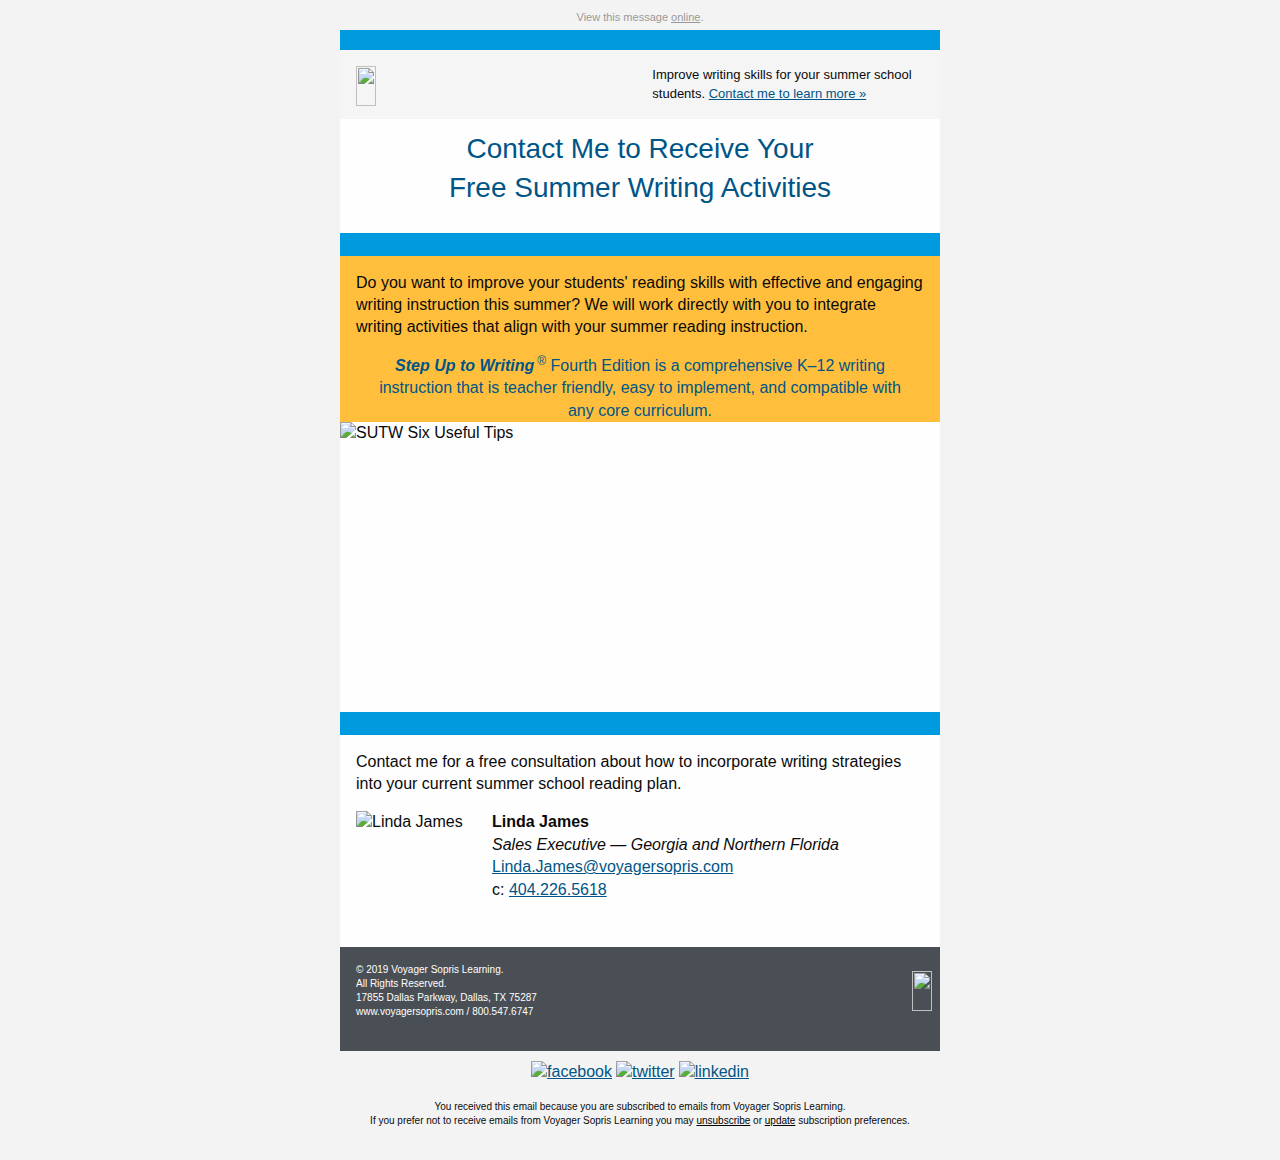
==== commit fc8571b9: "Add latest version" ====
--- a/james.html
+++ b/james.html
@@ -1 +1 @@
-<!DOCTYPE html PUBLIC "-//W3C//DTD XHTML 1.0 Transitional//EN""http://www.w3.org/TR/xhtml1/DTD/xhtml1-transitional.dtd"><html xmlns="http://www.w3.org/1999/xhtml" lang="en" xml:lang="en"><head><meta http-equiv="Content-Type" content="text/html; charset=utf-8"><meta name="viewport" content="width=device-width"><meta name="format-detection" content="telephone=no"><meta name="format-detection" content="date=no"><meta name="format-detection" content="address=no"><meta name="format-detection" content="email=no"><link href="https://fonts.googleapis.com/css?family=Open+Sans:300,300i,400,400i,700" rel="stylesheet"><title>Integrate Writing into Summer School Reading Plans</title><style>@media only screen{html{min-height:100%;background:#f3f3f3}}@media only screen and (max-width:616px){.small-float-center{margin:0 auto!important;float:none!important;text-align:center!important}.small-text-center{text-align:center!important}}@media only screen and (max-width:616px){table.body img{width:auto;height:auto}table.body center{min-width:0!important}table.body .container{width:95%!important}table.body .columns{height:auto!important;-moz-box-sizing:border-box;-webkit-box-sizing:border-box;box-sizing:border-box;padding-left:16px!important;padding-right:16px!important}table.body .collapse .columns{padding-left:0!important;padding-right:0!important}th.small-12{display:inline-block!important;width:100%!important}}@media only screen and (max-width:616px){.social-media img{width:42px!important;height:42px!important;margin:0 5px}.hide-hardbreak-for-mobile{display:none}.intro-cta{font-size:1em;text-align:center}.footer p{text-align:center}}</style></head><body style="-moz-box-sizing:border-box;-ms-text-size-adjust:100%;-webkit-box-sizing:border-box;-webkit-text-size-adjust:100%;Margin:0;box-sizing:border-box;color:#0a0a0a;font-family:sans-serif;font-size:16px;font-weight:400;line-height:1.4;margin:0;min-width:100%;padding:0;text-align:left;width:100%!important"><span class="invisible-previewline" style="color:#f3f3f3;display:none!important;font-size:1px;line-height:1px;max-height:0;max-width:0;mso-hide:all!important;opacity:0;overflow:hidden;visibility:hidden">Four to Six Weeks of Writing Activities and Strategies</span><table class="body" style="Margin:0;background:#f3f3f3;border-collapse:collapse;border-spacing:0;color:#0a0a0a;font-family:sans-serif;font-size:16px;font-weight:400;height:100%;line-height:1.4;margin:0;padding:0;text-align:left;vertical-align:top;width:100%"><tr style="padding:0;text-align:left;vertical-align:top"><td class="center" align="center" valign="top" style="-moz-hyphens:none;-ms-hyphens:none;-webkit-hyphens:none;Margin:0;border-collapse:collapse!important;color:#0a0a0a;font-family:sans-serif;font-size:16px;font-weight:400;hyphens:none;line-height:1.4;margin:0;padding:0;text-align:left;vertical-align:top;word-wrap:break-word"><center data-parsed="" style="min-width:600px;width:100%"><table class="spacer float-center" style="Margin:0 auto;border-collapse:collapse;border-spacing:0;float:none;margin:0 auto;padding:0;text-align:center;vertical-align:top;width:100%"><tbody><tr style="padding:0;text-align:left;vertical-align:top"><td height="10px" style="-moz-hyphens:none;-ms-hyphens:none;-webkit-hyphens:none;Margin:0;border-collapse:collapse!important;color:#0a0a0a;font-family:sans-serif;font-size:10px;font-weight:400;hyphens:none;line-height:10px;margin:0;mso-line-height-rule:exactly;padding:0;text-align:left;vertical-align:top;word-wrap:break-word">&#xA0;</td></tr></tbody></table><p class="view-online float-center" pardot-region="view-online" align="center" style="Margin:0;Margin-bottom:16px;background:#f3f3f3;color:#999;font-family:sans-serif;font-size:11px;font-weight:400;line-height:1.4;margin:0;margin-bottom:5px;padding:0;text-align:center">View this message <a href="%%view_online%%" target="_blank" style="Margin:0;color:#999;font-family:sans-serif;font-weight:400;line-height:1.4;margin:0;padding:0;text-align:left;text-decoration:underline">online</a>.</p><table align="center" class="container float-center" style="Margin:0 auto;background:#fefefe;border-collapse:collapse;border-spacing:0;float:none;margin:0 auto;padding:0;text-align:center;vertical-align:top;width:600px"><tbody><tr style="padding:0;text-align:left;vertical-align:top"><td style="-moz-hyphens:none;-ms-hyphens:none;-webkit-hyphens:none;Margin:0;border-collapse:collapse!important;color:#0a0a0a;font-family:sans-serif;font-size:16px;font-weight:400;hyphens:none;line-height:1.4;margin:0;padding:0;text-align:left;vertical-align:top;word-wrap:break-word"><table class="row" style="border-collapse:collapse;border-spacing:0;display:table;padding:0;position:relative;text-align:left;vertical-align:top;width:100%"><tbody><tr style="padding:0;text-align:left;vertical-align:top"><th class="top-bar no-bottom-padding small-12 large-12 columns first last" style="Margin:0 auto;background:#009bdf;color:#0a0a0a;font-family:sans-serif;font-size:16px;font-weight:400;line-height:1.4;margin:0 auto;padding:0;padding-bottom:0!important;padding-left:16px;padding-right:16px;text-align:left;width:584px"><table style="border-collapse:collapse;border-spacing:0;padding:0;text-align:left;vertical-align:top;width:100%"><tr style="padding:0;text-align:left;vertical-align:top"><th style="Margin:0;color:#0a0a0a;font-family:sans-serif;font-size:16px;font-weight:400;line-height:1.4;margin:0;padding:0;text-align:left"><table class="spacer" style="border-collapse:collapse;border-spacing:0;padding:0;text-align:left;vertical-align:top;width:100%"><tbody><tr style="padding:0;text-align:left;vertical-align:top"><td height="20px" style="-moz-hyphens:none;-ms-hyphens:none;-webkit-hyphens:none;Margin:0;border-collapse:collapse!important;color:#0a0a0a;font-family:sans-serif;font-size:20px;font-weight:400;hyphens:none;line-height:20px;margin:0;mso-line-height-rule:exactly;padding:0;text-align:left;vertical-align:top;word-wrap:break-word">&#xA0;</td></tr></tbody></table></th><th class="expander" style="Margin:0;color:#0a0a0a;font-family:sans-serif;font-size:16px;font-weight:400;line-height:1.4;margin:0;padding:0!important;text-align:left;visibility:hidden;width:0"></th></tr></table></th></tr></tbody></table><table class="row bg-light-gray" style="background:#f5f5f5;border-collapse:collapse;border-spacing:0;display:table;padding:0;position:relative;text-align:left;vertical-align:top;width:100%"><tbody><tr style="padding:0;text-align:left;vertical-align:top"><th class="no-bottom-padding small-12 large-6 columns first" style="Margin:0 auto;color:#0a0a0a;font-family:sans-serif;font-size:16px;font-weight:400;line-height:1.4;margin:0 auto;padding:0;padding-bottom:0!important;padding-left:16px;padding-right:8px;text-align:left;width:284px"><table style="border-collapse:collapse;border-spacing:0;padding:0;text-align:left;vertical-align:top;width:100%"><tr style="padding:0;text-align:left;vertical-align:top"><th style="Margin:0;color:#0a0a0a;font-family:sans-serif;font-size:16px;font-weight:400;line-height:1.4;margin:0;padding:0;text-align:left"><table class="spacer" style="border-collapse:collapse;border-spacing:0;padding:0;text-align:left;vertical-align:top;width:100%"><tbody><tr style="padding:0;text-align:left;vertical-align:top"><td height="16px" style="-moz-hyphens:none;-ms-hyphens:none;-webkit-hyphens:none;Margin:0;border-collapse:collapse!important;color:#0a0a0a;font-family:sans-serif;font-size:16px;font-weight:400;hyphens:none;line-height:16px;margin:0;mso-line-height-rule:exactly;padding:0;text-align:left;vertical-align:top;word-wrap:break-word">&#xA0;</td></tr></tbody></table><a href="https://www.voyagersopris.com?utm_source=news&amp;utm_medium=email&amp;utm_campaign=2019_Q1_REG_FL_SUTW_Summer_School" target="_blank" title="https://www.voyagersopris.com" style="Margin:0;color:#005587;font-family:sans-serif;font-weight:400;line-height:1.4;margin:0;padding:0;text-align:left;text-decoration:underline"><img src="http://go.voyagersopris.com/l/207592/2017-10-20/6ff1y/207592/36096/vsp_logo_blue_email__2x.png" height="40" width="215" style="-ms-interpolation-mode:bicubic;border:none;clear:both;display:block;max-width:100%;outline:0;text-decoration:none;width:auto"></a></th></tr></table></th><th class="no-bottom-padding small-12 large-6 columns last" pardot-region="copy1" style="Margin:0 auto;color:#0a0a0a;font-family:sans-serif;font-size:16px;font-weight:400;line-height:1.4;margin:0 auto;padding:0;padding-bottom:0!important;padding-left:8px;padding-right:16px;text-align:left;width:284px"><table style="border-collapse:collapse;border-spacing:0;padding:0;text-align:left;vertical-align:top;width:100%"><tr style="padding:0;text-align:left;vertical-align:top"><th style="Margin:0;color:#0a0a0a;font-family:sans-serif;font-size:16px;font-weight:400;line-height:1.4;margin:0;padding:0;text-align:left"><table class="spacer" style="border-collapse:collapse;border-spacing:0;padding:0;text-align:left;vertical-align:top;width:100%"><tbody><tr style="padding:0;text-align:left;vertical-align:top"><td height="16px" style="-moz-hyphens:none;-ms-hyphens:none;-webkit-hyphens:none;Margin:0;border-collapse:collapse!important;color:#0a0a0a;font-family:sans-serif;font-size:16px;font-weight:400;hyphens:none;line-height:16px;margin:0;mso-line-height-rule:exactly;padding:0;text-align:left;vertical-align:top;word-wrap:break-word">&#xA0;</td></tr></tbody></table><p class="intro-cta" style="Margin:0;Margin-bottom:16px;color:#0a0a0a;font-family:sans-serif;font-size:13px;font-weight:400;line-height:1.4;margin:0;margin-bottom:16px;padding:0;text-align:left">Increase student writing skills and prepare for testing. <a href="https://www.voyagersopris.com/literacy/step-up-to-writing/overview?utm_source=news&amp;utm_medium=email&amp;utm_campaign=2019_Q1_REG_FL_SUTW_Summer_School" style="Margin:0;color:#005587;font-family:sans-serif;font-weight:400;line-height:1.4;margin:0;padding:0;text-align:left;text-decoration:underline">LEARN MORE &raquo;</a></p></th></tr></table></th></tr></tbody></table><table class="row" style="border-collapse:collapse;border-spacing:0;display:table;padding:0;position:relative;text-align:left;vertical-align:top;width:100%"><tbody><tr style="padding:0;text-align:left;vertical-align:top"><th class="small-12 large-12 columns first last" pardot-region="copy" style="Margin:0 auto;color:#0a0a0a;font-family:sans-serif;font-size:16px;font-weight:400;line-height:1.4;margin:0 auto;padding:0;padding-bottom:16px;padding-left:16px;padding-right:16px;text-align:left;width:584px"><table style="border-collapse:collapse;border-spacing:0;padding:0;text-align:left;vertical-align:top;width:100%"><tr style="padding:0;text-align:left;vertical-align:top"><th style="Margin:0;color:#0a0a0a;font-family:sans-serif;font-size:16px;font-weight:400;line-height:1.4;margin:0;padding:0;text-align:left"><table class="spacer" style="border-collapse:collapse;border-spacing:0;padding:0;text-align:left;vertical-align:top;width:100%"><tbody><tr style="padding:0;text-align:left;vertical-align:top"><td height="10px" style="-moz-hyphens:none;-ms-hyphens:none;-webkit-hyphens:none;Margin:0;border-collapse:collapse!important;color:#0a0a0a;font-family:sans-serif;font-size:10px;font-weight:400;hyphens:none;line-height:10px;margin:0;mso-line-height-rule:exactly;padding:0;text-align:left;vertical-align:top;word-wrap:break-word">&#xA0;</td></tr></tbody></table><h1 style="Margin:0;Margin-bottom:10px;color:#005587;font-family:sans-serif;font-size:28px;font-weight:300;line-height:40px;margin:0;margin-bottom:10px;padding:0;text-align:center;word-wrap:normal">Build Writing into Your<br class="hide-hardbreak-for-mobile">Summer Reading Plans</h1><h2 style="Margin:0;Margin-bottom:10px;color:#005587;font-family:sans-serif;font-size:18px;font-weight:700;line-height:1.4;margin:0;margin-bottom:10px;padding:0;text-align:center;word-wrap:normal">Seeking strategies to help third grade<br class="hide-hardbreak-for-mobile">students facing possible retention?</h2><h2 style="Margin:0;Margin-bottom:10px;color:#005587;font-family:sans-serif;font-size:18px;font-weight:700;line-height:1.4;margin:0;margin-bottom:10px;padding:0;text-align:center;word-wrap:normal">Try our four to six weeks of writing<br class="hide-hardbreak-for-mobile">activities and strategies for the summer.</h2></th><th class="expander" style="Margin:0;color:#0a0a0a;font-family:sans-serif;font-size:16px;font-weight:400;line-height:1.4;margin:0;padding:0!important;text-align:left;visibility:hidden;width:0"></th></tr></table></th></tr></tbody></table><table class="row collapse bg-light-blue" style="background:#009bdf;border-collapse:collapse;border-spacing:0;display:table;padding:0;position:relative;text-align:left;vertical-align:top;width:100%"><tbody><tr style="padding:0;text-align:left;vertical-align:top"><th class="btn-full-width bg-light-blue no-bottom-padding small-12 large-12 columns first last" pardot-region="copy1" style="Margin:0 auto;background:#009bdf;color:#0a0a0a;font-family:sans-serif;font-size:16px;font-weight:400;line-height:1.4;margin:0 auto;padding:0;padding-bottom:0!important;padding-left:0;padding-right:0;text-align:left;width:608px"><table style="border-collapse:collapse;border-spacing:0;padding:0;text-align:left;vertical-align:top;width:100%"><tr style="padding:0;text-align:left;vertical-align:top"><th style="Margin:0;color:#0a0a0a;font-family:sans-serif;font-size:16px;font-weight:400;line-height:1.4;margin:0;padding:0;text-align:left"><center data-parsed="" style="min-width:552px;width:100%"><table class="button radius success float-center" style="Margin:0 0 16px 0;border-collapse:collapse;border-spacing:0;float:none;margin:0 0 16px 0;margin-bottom:0!important;padding:0;text-align:center;vertical-align:top;width:auto"><tr style="padding:0;text-align:left;vertical-align:top"><td style="-moz-hyphens:none;-ms-hyphens:none;-webkit-hyphens:none;Margin:0;border-collapse:collapse!important;color:#0a0a0a;font-family:sans-serif;font-size:16px;font-weight:400;hyphens:none;line-height:1.4;margin:0;padding:0;text-align:left;vertical-align:top;word-wrap:break-word"><table style="border-collapse:collapse;border-spacing:0;padding:0;text-align:left;vertical-align:top;width:100%"><tr style="padding:0;text-align:left;vertical-align:top"><td style="-moz-hyphens:none;-ms-hyphens:none;-webkit-hyphens:none;Margin:0;background:#009bdf;border:0 solid #009bdf;border-collapse:collapse!important;border-radius:3px;color:#fefefe;font-family:sans-serif;font-size:16px;font-weight:400;hyphens:none;line-height:1.4;margin:0;padding:0;text-align:center!important;vertical-align:top;word-wrap:break-word"><a href="mailto:Linda.James@voyagersopris.com" style="Margin:0;border:0 solid #009bdf;border-radius:3px;color:#fefefe;display:inline-block;font-family:sans-serif;font-size:16px;font-weight:700;letter-spacing:1px;line-height:1.4;margin:0;padding:8px 16px 8px 16px;text-align:center;text-decoration:none">CONTACT ME &raquo;</a></td></tr></table></td></tr></table></center></th><th class="expander" style="Margin:0;color:#0a0a0a;font-family:sans-serif;font-size:16px;font-weight:400;line-height:1.4;margin:0;padding:0!important;text-align:left;visibility:hidden;width:0"></th></tr></table></th></tr></tbody></table><table class="row bg-yellow" style="background:#ffbf3d;border-collapse:collapse;border-spacing:0;display:table;padding:0;position:relative;text-align:left;vertical-align:top;width:100%"><tbody><tr style="padding:0;text-align:left;vertical-align:top"><th class="no-bottom-padding small-12 large-12 columns first last" pardot-region="copy" style="Margin:0 auto;color:#0a0a0a;font-family:sans-serif;font-size:16px;font-weight:400;line-height:1.4;margin:0 auto;padding:0;padding-bottom:0!important;padding-left:16px;padding-right:16px;text-align:left;width:584px"><table style="border-collapse:collapse;border-spacing:0;padding:0;text-align:left;vertical-align:top;width:100%"><tr style="padding:0;text-align:left;vertical-align:top"><th style="Margin:0;color:#0a0a0a;font-family:sans-serif;font-size:16px;font-weight:400;line-height:1.4;margin:0;padding:0;text-align:left"><table class="spacer" style="border-collapse:collapse;border-spacing:0;padding:0;text-align:left;vertical-align:top;width:100%"><tbody><tr style="padding:0;text-align:left;vertical-align:top"><td height="16px" style="-moz-hyphens:none;-ms-hyphens:none;-webkit-hyphens:none;Margin:0;border-collapse:collapse!important;color:#0a0a0a;font-family:sans-serif;font-size:16px;font-weight:400;hyphens:none;line-height:16px;margin:0;mso-line-height-rule:exactly;padding:0;text-align:left;vertical-align:top;word-wrap:break-word">&#xA0;</td></tr></tbody></table><p class="whitecopy" style="Margin:0;Margin-bottom:16px;color:#fff;font-family:sans-serif;font-size:16px;font-weight:400;line-height:1.4;margin:0;margin-bottom:16px;padding:0;text-align:center">Does your current writing curriculum provide variation and differentiation based on each student’s needs? Have you considered integrating writing strategies into your summer reading plans to help students most in need of improvement?</p><p class="pointer no-bottom-margin" style="Margin:0;Margin-bottom:16px;color:#fff;font-family:sans-serif;font-size:16px;font-weight:400;line-height:1.4;margin:0 20px;margin-bottom:0!important;padding:0;text-align:center"><strong><em>Step Up to Writing</em></strong><sup style="display:inline-block;font-size:12px;line-height:12px;margin-left:3px">&reg;</sup> Fourth Edition is a comprehensive K–12 writing instruction that is compatible with any core curriculum and includes more than 1,100 strategies, across all four grade bands.</p></th><th class="expander" style="Margin:0;color:#0a0a0a;font-family:sans-serif;font-size:16px;font-weight:400;line-height:1.4;margin:0;padding:0!important;text-align:left;visibility:hidden;width:0"></th></tr></table></th></tr></tbody></table><table class="row collapse" style="border-collapse:collapse;border-spacing:0;display:table;padding:0;position:relative;text-align:left;vertical-align:top;width:100%"><tbody><tr style="padding:0;text-align:left;vertical-align:top"><th class="no-bottom-padding small-12 large-12 columns first last" pardot-region="copy" style="Margin:0 auto;color:#0a0a0a;font-family:sans-serif;font-size:16px;font-weight:400;line-height:1.4;margin:0 auto;padding:0;padding-bottom:0!important;padding-left:0;padding-right:0;text-align:left;width:608px"><table style="border-collapse:collapse;border-spacing:0;padding:0;text-align:left;vertical-align:top;width:100%"><tr style="padding:0;text-align:left;vertical-align:top"><th style="Margin:0;color:#0a0a0a;font-family:sans-serif;font-size:16px;font-weight:400;line-height:1.4;margin:0;padding:0;text-align:left"><img src="https://go.voyagersopris.com/l/207592/2019-03-07/8qkdp/207592/93942/03_download_free_sample.jpg" width="600" height="290" alt="SUTW Six Useful Tips" style="-ms-interpolation-mode:bicubic;clear:both;display:block;max-width:100%;outline:0;text-decoration:none;width:auto"></th><th class="expander" style="Margin:0;color:#0a0a0a;font-family:sans-serif;font-size:16px;font-weight:400;line-height:1.4;margin:0;padding:0!important;text-align:left;visibility:hidden;width:0"></th></tr></table></th></tr></tbody></table><table class="row collapse bg-light-blue" style="background:#009bdf;border-collapse:collapse;border-spacing:0;display:table;padding:0;position:relative;text-align:left;vertical-align:top;width:100%"><tbody><tr style="padding:0;text-align:left;vertical-align:top"><th class="btn-full-width bg-light-blue no-bottom-padding small-12 large-12 columns first last" pardot-region="copy1" style="Margin:0 auto;background:#009bdf;color:#0a0a0a;font-family:sans-serif;font-size:16px;font-weight:400;line-height:1.4;margin:0 auto;padding:0;padding-bottom:0!important;padding-left:0;padding-right:0;text-align:left;width:608px"><table style="border-collapse:collapse;border-spacing:0;padding:0;text-align:left;vertical-align:top;width:100%"><tr style="padding:0;text-align:left;vertical-align:top"><th style="Margin:0;color:#0a0a0a;font-family:sans-serif;font-size:16px;font-weight:400;line-height:1.4;margin:0;padding:0;text-align:left"><center data-parsed="" style="min-width:552px;width:100%"><table class="button radius success float-center" style="Margin:0 0 16px 0;border-collapse:collapse;border-spacing:0;float:none;margin:0 0 16px 0;margin-bottom:0!important;padding:0;text-align:center;vertical-align:top;width:auto"><tr style="padding:0;text-align:left;vertical-align:top"><td style="-moz-hyphens:none;-ms-hyphens:none;-webkit-hyphens:none;Margin:0;border-collapse:collapse!important;color:#0a0a0a;font-family:sans-serif;font-size:16px;font-weight:400;hyphens:none;line-height:1.4;margin:0;padding:0;text-align:left;vertical-align:top;word-wrap:break-word"><table style="border-collapse:collapse;border-spacing:0;padding:0;text-align:left;vertical-align:top;width:100%"><tr style="padding:0;text-align:left;vertical-align:top"><td style="-moz-hyphens:none;-ms-hyphens:none;-webkit-hyphens:none;Margin:0;background:#009bdf;border:0 solid #009bdf;border-collapse:collapse!important;border-radius:3px;color:#fefefe;font-family:sans-serif;font-size:16px;font-weight:400;hyphens:none;line-height:1.4;margin:0;padding:0;text-align:center!important;vertical-align:top;word-wrap:break-word"><a href="mailto:Linda.James@voyagersopris.com" style="Margin:0;border:0 solid #009bdf;border-radius:3px;color:#fefefe;display:inline-block;font-family:sans-serif;font-size:16px;font-weight:700;letter-spacing:1px;line-height:1.4;margin:0;padding:8px 16px 8px 16px;text-align:center;text-decoration:none">CONTACT ME &raquo;</a></td></tr></table></td></tr></table></center></th><th class="expander" style="Margin:0;color:#0a0a0a;font-family:sans-serif;font-size:16px;font-weight:400;line-height:1.4;margin:0;padding:0!important;text-align:left;visibility:hidden;width:0"></th></tr></table></th></tr></tbody></table><table class="row" style="border-collapse:collapse;border-spacing:0;display:table;padding:0;position:relative;text-align:left;vertical-align:top;width:100%"><tbody><tr style="padding:0;text-align:left;vertical-align:top"><th class="small-12 large-12 columns first last" pardot-region="copy" style="Margin:0 auto;color:#0a0a0a;font-family:sans-serif;font-size:16px;font-weight:400;line-height:1.4;margin:0 auto;padding:0;padding-bottom:16px;padding-left:16px;padding-right:16px;text-align:left;width:584px"><table style="border-collapse:collapse;border-spacing:0;padding:0;text-align:left;vertical-align:top;width:100%"><tr style="padding:0;text-align:left;vertical-align:top"><th style="Margin:0;color:#0a0a0a;font-family:sans-serif;font-size:16px;font-weight:400;line-height:1.4;margin:0;padding:0;text-align:left"><table class="spacer" style="border-collapse:collapse;border-spacing:0;padding:0;text-align:left;vertical-align:top;width:100%"><tbody><tr style="padding:0;text-align:left;vertical-align:top"><td height="16px" style="-moz-hyphens:none;-ms-hyphens:none;-webkit-hyphens:none;Margin:0;border-collapse:collapse!important;color:#0a0a0a;font-family:sans-serif;font-size:16px;font-weight:400;hyphens:none;line-height:16px;margin:0;mso-line-height-rule:exactly;padding:0;text-align:left;vertical-align:top;word-wrap:break-word">&#xA0;</td></tr></tbody></table><p class="no-bottom-margin" style="Margin:0;Margin-bottom:16px;color:#0a0a0a;font-family:sans-serif;font-size:16px;font-weight:400;line-height:1.4;margin:0;margin-bottom:0!important;padding:0;text-align:left">Contact me for a free consultation about how to incorporate writing strategies into your current summer school reading plan.</p></th><th class="expander" style="Margin:0;color:#0a0a0a;font-family:sans-serif;font-size:16px;font-weight:400;line-height:1.4;margin:0;padding:0!important;text-align:left;visibility:hidden;width:0"></th></tr></table></th></tr></tbody></table><table pardot-repeatable="" class="row signature" style="border-collapse:collapse;border-spacing:0;display:table;padding:0;position:relative;text-align:left;vertical-align:top;width:100%"><tbody><tr style="padding:0;text-align:left;vertical-align:top"><th class="small-12 large-2 columns first" pardot-region="rep_photo" style="Margin:0 auto;color:#0a0a0a;font-family:sans-serif;font-size:16px;font-weight:400;line-height:1.4;margin:0 auto;padding:0;padding-bottom:16px;padding-left:16px;padding-right:8px;text-align:left;width:84px"><table style="border-collapse:collapse;border-spacing:0;padding:0;text-align:left;vertical-align:top;width:100%"><tr style="padding:0;text-align:left;vertical-align:top"><th style="Margin:0;color:#0a0a0a;font-family:sans-serif;font-size:16px;font-weight:400;line-height:1.4;margin:0;padding:0;text-align:left"><img class="small-float-center" src="http://go.voyagersopris.com/l/207592/2018-02-19/6sg47/207592/45072/Linda_James_2018_120px.jpg" alt="Linda James" width="120" height="120" style="-ms-interpolation-mode:bicubic;clear:both;display:block;max-width:200px;outline:0;text-decoration:none;width:auto"></th></tr></table></th><th class="small-12 large-10 columns last" pardot-region="rep_signature" style="Margin:0 auto;color:#0a0a0a;font-family:sans-serif;font-size:16px;font-weight:400;line-height:1.4;margin:0 auto;padding:0;padding-bottom:16px;padding-left:8px;padding-right:16px;text-align:left;width:484px"><table style="border-collapse:collapse;border-spacing:0;padding:0;text-align:left;vertical-align:top;width:100%"><tr style="padding:0;text-align:left;vertical-align:top"><th style="Margin:0;color:#0a0a0a;font-family:sans-serif;font-size:16px;font-weight:400;line-height:1.4;margin:0;padding:0;text-align:left"><p class="small-text-center" style="Margin:0;Margin-bottom:16px;color:#0a0a0a;font-family:sans-serif;font-size:16px;font-weight:400;line-height:1.4;margin:0;margin-bottom:16px;padding:0;text-align:left"><strong>Linda James</strong><br><em>Sales Executive — Georgia and Northern Florida</em><br><a href="mailto:Linda.James@voyagersopris.com" style="Margin:0;color:#005587;font-family:sans-serif;font-weight:400;line-height:1.4;margin:0;padding:0;text-align:left;text-decoration:underline">Linda.James@voyagersopris.com</a><br>c: <a href="tel:14042265618" style="Margin:0;color:#005587;font-family:sans-serif;font-weight:400;line-height:1.4;margin:0;padding:0;text-align:left;text-decoration:underline">404.226.5618</a></p></th></tr></table></th></tr></tbody></table><table dir="rtl" class="row footer" style="background:#4a4f55;border-collapse:collapse;border-spacing:0;display:table;padding:0;position:relative;text-align:left;vertical-align:top;width:100%"><tbody><tr style="padding:0;text-align:left;vertical-align:top"><th class="small-12 large-6 columns first" valign="middle" style="Margin:0 auto;color:#0a0a0a;font-family:sans-serif;font-size:16px;font-weight:400;line-height:1.4;margin:0 auto;padding:0;padding-bottom:16px;padding-left:16px;padding-right:8px;text-align:left;width:284px"><table style="border-collapse:collapse;border-spacing:0;padding:0;text-align:left;vertical-align:top;width:100%"><tr style="padding:0;text-align:left;vertical-align:top"><th style="Margin:0;color:#0a0a0a;font-family:sans-serif;font-size:16px;font-weight:400;line-height:1.4;margin:0;padding:0;text-align:left"><table class="spacer" style="border-collapse:collapse;border-spacing:0;padding:0;text-align:left;vertical-align:top;width:100%"><tbody><tr style="padding:0;text-align:left;vertical-align:top"><td height="16px" style="-moz-hyphens:none;-ms-hyphens:none;-webkit-hyphens:none;Margin:0;border-collapse:collapse!important;color:#0a0a0a;font-family:sans-serif;font-size:16px;font-weight:400;hyphens:none;line-height:16px;margin:0;mso-line-height-rule:exactly;padding:0;text-align:left;vertical-align:top;word-wrap:break-word">&#xA0;</td></tr></tbody></table><a href="https://www.voyagersopris.com?utm_source=news&amp;utm_medium=email&amp;utm_campaign=2019_Q1_REG_FL_SUTW_Summer_School" target="_blank" title="https://www.voyagersopris.com?utm_source=news&amp;utm_medium=email&amp;utm_campaign=2019_Q1_REG_FL_SUTW_Summer_School" style="Margin:0;color:#fff!important;font-family:sans-serif;font-weight:400;line-height:1.4;margin:0;padding:0;text-align:left;text-decoration:none"><img src="http://go.voyagersopris.com/l/207592/2017-09-08/69hvv/207592/33471/vsp_logo_white_email__2x.png" height="40" width="215" class="vsl-logo float-right small-float-center" align="right" style="-ms-interpolation-mode:bicubic;border:none;clear:both;display:block;float:right;max-width:300px;outline:0;text-align:right;text-decoration:none;width:auto"></a><table class="spacer" style="border-collapse:collapse;border-spacing:0;padding:0;text-align:left;vertical-align:top;width:100%"><tbody><tr style="padding:0;text-align:left;vertical-align:top"><td height="16px" style="-moz-hyphens:none;-ms-hyphens:none;-webkit-hyphens:none;Margin:0;border-collapse:collapse!important;color:#0a0a0a;font-family:sans-serif;font-size:16px;font-weight:400;hyphens:none;line-height:16px;margin:0;mso-line-height-rule:exactly;padding:0;text-align:left;vertical-align:top;word-wrap:break-word">&#xA0;</td></tr></tbody></table></th></tr></table></th><th class="address-cell small-12 large-6 columns last" dir="ltr" pardot-region="footer" style="Margin:0 auto;color:#0a0a0a;font-family:sans-serif;font-size:16px;font-weight:400;line-height:1.4;margin:0 auto;padding:0;padding-bottom:16px;padding-left:16px;padding-right:16px;text-align:left;width:284px"><table style="border-collapse:collapse;border-spacing:0;padding:0;text-align:left;vertical-align:top;width:100%"><tr style="padding:0;text-align:left;vertical-align:top"><th style="Margin:0;color:#0a0a0a;font-family:sans-serif;font-size:16px;font-weight:400;line-height:1.4;margin:0;padding:0;text-align:left"><table class="spacer" style="border-collapse:collapse;border-spacing:0;padding:0;text-align:left;vertical-align:top;width:100%"><tbody><tr style="padding:0;text-align:left;vertical-align:top"><td height="16px" style="-moz-hyphens:none;-ms-hyphens:none;-webkit-hyphens:none;Margin:0;border-collapse:collapse!important;color:#0a0a0a;font-family:sans-serif;font-size:16px;font-weight:400;hyphens:none;line-height:16px;margin:0;mso-line-height-rule:exactly;padding:0;text-align:left;vertical-align:top;word-wrap:break-word">&#xA0;</td></tr></tbody></table><p style="Margin:0;Margin-bottom:16px;color:#fff!important;font-family:sans-serif;font-size:10px;font-weight:400;line-height:1.4;margin:0;margin-bottom:16px;padding:0;text-align:left">&copy; 2019 Voyager Sopris Learning.<br>All Rights Reserved.<br>17855 Dallas Parkway, Dallas, TX 75287<br><a href="https://www.voyagersopris.com?utm_source=news&amp;utm_medium=email&amp;utm_campaign=2019_Q1_REG_FL_SUTW_Summer_School" target="_blank" style="Margin:0;color:#fff!important;font-family:sans-serif;font-weight:400;line-height:1.4;margin:0;padding:0;text-align:left;text-decoration:none">www.voyagersopris.com</a> / <a href="tel:18005476747" target="_blank" title="Call Voyager Sopris Learning" style="Margin:0;color:#fff!important;font-family:sans-serif;font-weight:400;line-height:1.4;margin:0;padding:0;text-align:left;text-decoration:none">800.547.6747</a></p></th></tr></table></th></tr></tbody></table><table class="row" style="border-collapse:collapse;border-spacing:0;display:table;padding:0;position:relative;text-align:left;vertical-align:top;width:100%"><tbody><tr style="padding:0;text-align:left;vertical-align:top"><th class="social-media small-12 large-12 columns first last" style="Margin:0 auto;background:#f3f3f3;color:#0a0a0a;font-family:sans-serif;font-size:16px;font-weight:400;line-height:1.4;margin:0 auto;padding:0;padding-bottom:16px;padding-left:16px;padding-right:16px;text-align:left;width:584px"><table style="border-collapse:collapse;border-spacing:0;padding:0;text-align:left;vertical-align:top;width:100%"><tr style="padding:0;text-align:left;vertical-align:top"><th style="Margin:0;color:#0a0a0a;font-family:sans-serif;font-size:16px;font-weight:400;line-height:1.4;margin:0;padding:0;text-align:left"><table class="spacer" style="border-collapse:collapse;border-spacing:0;padding:0;text-align:left;vertical-align:top;width:100%"><tbody><tr style="padding:0;text-align:left;vertical-align:top"><td height="10px" style="-moz-hyphens:none;-ms-hyphens:none;-webkit-hyphens:none;Margin:0;border-collapse:collapse!important;color:#0a0a0a;font-family:sans-serif;font-size:10px;font-weight:400;hyphens:none;line-height:10px;margin:0;mso-line-height-rule:exactly;padding:0;text-align:left;vertical-align:top;word-wrap:break-word">&#xA0;</td></tr></tbody></table><center data-parsed="" style="min-width:552px;width:100%"><a href="https://www.facebook.com/VoyagerSopris/" target="_blank" align="center" class="float-center" style="Margin:0;color:#005587;font-family:sans-serif;font-weight:400;line-height:1.4;margin:0;padding:0;text-align:left;text-decoration:underline"><img src="http://go.voyagersopris.com/l/207592/2017-09-13/69ty8/207592/33729/facebook.png" alt="facebook" width="32" height="32" style="-ms-interpolation-mode:bicubic;border:none;clear:both;display:inline;height:32px;margin:0 2px;max-width:100%;outline:0;text-decoration:none;width:32px"></a><a href="https://twitter.com/VoyagerSopris" target="_blank" align="center" class="float-center" style="Margin:0;color:#005587;font-family:sans-serif;font-weight:400;line-height:1.4;margin:0;padding:0;text-align:left;text-decoration:underline"><img src="http://go.voyagersopris.com/l/207592/2017-09-13/69tyb/207592/33731/twitter.png" alt="twitter" width="32" height="32" style="-ms-interpolation-mode:bicubic;border:none;clear:both;display:inline;height:32px;margin:0 2px;max-width:100%;outline:0;text-decoration:none;width:32px"></a><a href="https://www.linkedin.com/company/voyager-sopris-learning" target="_blank" align="center" class="float-center" style="Margin:0;color:#005587;font-family:sans-serif;font-weight:400;line-height:1.4;margin:0;padding:0;text-align:left;text-decoration:underline"><img src="http://go.voyagersopris.com/l/207592/2017-09-13/69ty6/207592/33727/linkedin.png" alt="linkedin" width="32" height="32" style="-ms-interpolation-mode:bicubic;border:none;clear:both;display:inline;height:32px;margin:0 2px;max-width:100%;outline:0;text-decoration:none;width:32px"></a></center></th><th class="expander" style="Margin:0;color:#0a0a0a;font-family:sans-serif;font-size:16px;font-weight:400;line-height:1.4;margin:0;padding:0!important;text-align:left;visibility:hidden;width:0"></th></tr></table></th></tr></tbody></table><table class="row unsubscribe" style="background:#f3f3f3;border-collapse:collapse;border-spacing:0;display:table;padding:0;position:relative;text-align:left;vertical-align:top;width:100%"><tbody><tr style="padding:0;text-align:left;vertical-align:top"><th class="small-12 large-12 columns first last" pardot-region="subscription" style="Margin:0 auto;color:#0a0a0a;font-family:sans-serif;font-size:16px;font-weight:400;line-height:1.4;margin:0 auto;padding:0;padding-bottom:16px;padding-left:16px;padding-right:16px;text-align:left;width:584px"><table style="border-collapse:collapse;border-spacing:0;padding:0;text-align:left;vertical-align:top;width:100%"><tr style="padding:0;text-align:left;vertical-align:top"><th style="Margin:0;color:#0a0a0a;font-family:sans-serif;font-size:16px;font-weight:400;line-height:1.4;margin:0;padding:0;text-align:left"><p class="text-center" style="Margin:0;Margin-bottom:16px;color:#0a0a0a;font-family:sans-serif;font-size:10px;font-weight:400;line-height:1.4;margin:0;margin-bottom:16px;padding:0;text-align:center">You received this email because you are subscribed to emails from Voyager Sopris Learning.<br>If you prefer not to receive emails from Voyager Sopris Learning you may <a href="%%unsubscribe%%" style="Margin:0;color:#000;font-family:sans-serif;font-weight:400;line-height:1.4;margin:0;padding:0;text-align:left;text-decoration:underline">unsubscribe</a> or <a href="%%email_preference_center%%" style="Margin:0;color:#000;font-family:sans-serif;font-weight:400;line-height:1.4;margin:0;padding:0;text-align:left;text-decoration:underline">update</a> subscription preferences.</p></th><th class="expander" style="Margin:0;color:#0a0a0a;font-family:sans-serif;font-size:16px;font-weight:400;line-height:1.4;margin:0;padding:0!important;text-align:left;visibility:hidden;width:0"></th></tr></table></th></tr></tbody></table></td></tr></tbody></table></center></td></tr></table><!-- prevent Gmail on iOS font size manipulation --><div style="display:none;white-space:nowrap;font:15px courier;line-height:0">&nbsp; &nbsp; &nbsp; &nbsp; &nbsp; &nbsp; &nbsp; &nbsp; &nbsp; &nbsp; &nbsp; &nbsp; &nbsp; &nbsp; &nbsp; &nbsp; &nbsp; &nbsp; &nbsp; &nbsp; &nbsp; &nbsp; &nbsp; &nbsp; &nbsp; &nbsp; &nbsp; &nbsp; &nbsp; &nbsp;</div></body></html>+<!DOCTYPE html PUBLIC "-//W3C//DTD XHTML 1.0 Transitional//EN""http://www.w3.org/TR/xhtml1/DTD/xhtml1-transitional.dtd"><html xmlns="http://www.w3.org/1999/xhtml" lang="en" xml:lang="en"><head><meta http-equiv="Content-Type" content="text/html; charset=utf-8"><meta name="viewport" content="width=device-width"><meta name="format-detection" content="telephone=no"><meta name="format-detection" content="date=no"><meta name="format-detection" content="address=no"><meta name="format-detection" content="email=no"><link href="https://fonts.googleapis.com/css?family=Open+Sans:300,300i,400,400i,700" rel="stylesheet"><title>Integrate Writing into Summer School Reading Plans</title><style>@media only screen{html{min-height:100%;background:#f3f3f3}}@media only screen and (max-width:616px){.small-float-center{margin:0 auto!important;float:none!important;text-align:center!important}.small-text-center{text-align:center!important}}@media only screen and (max-width:616px){table.body img{width:auto;height:auto}table.body center{min-width:0!important}table.body .container{width:95%!important}table.body .columns{height:auto!important;-moz-box-sizing:border-box;-webkit-box-sizing:border-box;box-sizing:border-box;padding-left:16px!important;padding-right:16px!important}table.body .collapse .columns{padding-left:0!important;padding-right:0!important}th.small-12{display:inline-block!important;width:100%!important}}@media only screen and (max-width:616px){.social-media img{width:42px!important;height:42px!important;margin:0 5px}.hide-hardbreak-for-mobile{display:none}.intro-cta{font-size:1em;text-align:center}.footer p{text-align:center}}</style></head><body style="-moz-box-sizing:border-box;-ms-text-size-adjust:100%;-webkit-box-sizing:border-box;-webkit-text-size-adjust:100%;Margin:0;box-sizing:border-box;color:#0a0a0a;font-family:sans-serif;font-size:16px;font-weight:400;line-height:1.4;margin:0;min-width:100%;padding:0;text-align:left;width:100%!important"><span class="invisible-previewline" style="color:#f3f3f3;display:none!important;font-size:1px;line-height:1px;max-height:0;max-width:0;mso-hide:all!important;opacity:0;overflow:hidden;visibility:hidden">Free Writing Activities for Summer School</span><table class="body" style="Margin:0;background:#f3f3f3;border-collapse:collapse;border-spacing:0;color:#0a0a0a;font-family:sans-serif;font-size:16px;font-weight:400;height:100%;line-height:1.4;margin:0;padding:0;text-align:left;vertical-align:top;width:100%"><tr style="padding:0;text-align:left;vertical-align:top"><td class="center" align="center" valign="top" style="-moz-hyphens:none;-ms-hyphens:none;-webkit-hyphens:none;Margin:0;border-collapse:collapse!important;color:#0a0a0a;font-family:sans-serif;font-size:16px;font-weight:400;hyphens:none;line-height:1.4;margin:0;padding:0;text-align:left;vertical-align:top;word-wrap:break-word"><center data-parsed="" style="min-width:600px;width:100%"><table class="spacer float-center" style="Margin:0 auto;border-collapse:collapse;border-spacing:0;float:none;margin:0 auto;padding:0;text-align:center;vertical-align:top;width:100%"><tbody><tr style="padding:0;text-align:left;vertical-align:top"><td height="10px" style="-moz-hyphens:none;-ms-hyphens:none;-webkit-hyphens:none;Margin:0;border-collapse:collapse!important;color:#0a0a0a;font-family:sans-serif;font-size:10px;font-weight:400;hyphens:none;line-height:10px;margin:0;mso-line-height-rule:exactly;padding:0;text-align:left;vertical-align:top;word-wrap:break-word">&#xA0;</td></tr></tbody></table><p class="view-online float-center" pardot-region="view-online" align="center" style="Margin:0;Margin-bottom:16px;background:#f3f3f3;color:#999;font-family:sans-serif;font-size:11px;font-weight:400;line-height:1.4;margin:0;margin-bottom:5px;padding:0;text-align:center">View this message <a href="%%view_online%%" target="_blank" style="Margin:0;color:#999;font-family:sans-serif;font-weight:400;line-height:1.4;margin:0;padding:0;text-align:left;text-decoration:underline">online</a>.</p><table align="center" class="container float-center" style="Margin:0 auto;background:#fefefe;border-collapse:collapse;border-spacing:0;float:none;margin:0 auto;padding:0;text-align:center;vertical-align:top;width:600px"><tbody><tr style="padding:0;text-align:left;vertical-align:top"><td style="-moz-hyphens:none;-ms-hyphens:none;-webkit-hyphens:none;Margin:0;border-collapse:collapse!important;color:#0a0a0a;font-family:sans-serif;font-size:16px;font-weight:400;hyphens:none;line-height:1.4;margin:0;padding:0;text-align:left;vertical-align:top;word-wrap:break-word"><table class="row" style="border-collapse:collapse;border-spacing:0;display:table;padding:0;position:relative;text-align:left;vertical-align:top;width:100%"><tbody><tr style="padding:0;text-align:left;vertical-align:top"><th class="top-bar no-bottom-padding small-12 large-12 columns first last" style="Margin:0 auto;background:#009bdf;color:#0a0a0a;font-family:sans-serif;font-size:16px;font-weight:400;line-height:1.4;margin:0 auto;padding:0;padding-bottom:0!important;padding-left:16px;padding-right:16px;text-align:left;width:584px"><table style="border-collapse:collapse;border-spacing:0;padding:0;text-align:left;vertical-align:top;width:100%"><tr style="padding:0;text-align:left;vertical-align:top"><th style="Margin:0;color:#0a0a0a;font-family:sans-serif;font-size:16px;font-weight:400;line-height:1.4;margin:0;padding:0;text-align:left"><table class="spacer" style="border-collapse:collapse;border-spacing:0;padding:0;text-align:left;vertical-align:top;width:100%"><tbody><tr style="padding:0;text-align:left;vertical-align:top"><td height="20px" style="-moz-hyphens:none;-ms-hyphens:none;-webkit-hyphens:none;Margin:0;border-collapse:collapse!important;color:#0a0a0a;font-family:sans-serif;font-size:20px;font-weight:400;hyphens:none;line-height:20px;margin:0;mso-line-height-rule:exactly;padding:0;text-align:left;vertical-align:top;word-wrap:break-word">&#xA0;</td></tr></tbody></table></th><th class="expander" style="Margin:0;color:#0a0a0a;font-family:sans-serif;font-size:16px;font-weight:400;line-height:1.4;margin:0;padding:0!important;text-align:left;visibility:hidden;width:0"></th></tr></table></th></tr></tbody></table><table class="row bg-light-gray" style="background:#f5f5f5;border-collapse:collapse;border-spacing:0;display:table;padding:0;position:relative;text-align:left;vertical-align:top;width:100%"><tbody><tr style="padding:0;text-align:left;vertical-align:top"><th class="no-bottom-padding small-12 large-6 columns first" style="Margin:0 auto;color:#0a0a0a;font-family:sans-serif;font-size:16px;font-weight:400;line-height:1.4;margin:0 auto;padding:0;padding-bottom:0!important;padding-left:16px;padding-right:8px;text-align:left;width:284px"><table style="border-collapse:collapse;border-spacing:0;padding:0;text-align:left;vertical-align:top;width:100%"><tr style="padding:0;text-align:left;vertical-align:top"><th style="Margin:0;color:#0a0a0a;font-family:sans-serif;font-size:16px;font-weight:400;line-height:1.4;margin:0;padding:0;text-align:left"><table class="spacer" style="border-collapse:collapse;border-spacing:0;padding:0;text-align:left;vertical-align:top;width:100%"><tbody><tr style="padding:0;text-align:left;vertical-align:top"><td height="16px" style="-moz-hyphens:none;-ms-hyphens:none;-webkit-hyphens:none;Margin:0;border-collapse:collapse!important;color:#0a0a0a;font-family:sans-serif;font-size:16px;font-weight:400;hyphens:none;line-height:16px;margin:0;mso-line-height-rule:exactly;padding:0;text-align:left;vertical-align:top;word-wrap:break-word">&#xA0;</td></tr></tbody></table><a href="https://www.voyagersopris.com?utm_source=news&amp;utm_medium=email&amp;utm_campaign=2019_Q1_REG_FL_SUTW_Summer_School" target="_blank" title="https://www.voyagersopris.com" style="Margin:0;color:#005587;font-family:sans-serif;font-weight:400;line-height:1.4;margin:0;padding:0;text-align:left;text-decoration:underline"><img src="http://go.voyagersopris.com/l/207592/2017-10-20/6ff1y/207592/36096/vsp_logo_blue_email__2x.png" height="40" width="215" style="-ms-interpolation-mode:bicubic;border:none;clear:both;display:block;max-width:100%;outline:0;text-decoration:none;width:auto"></a></th></tr></table></th><th class="no-bottom-padding small-12 large-6 columns last" pardot-region="copy1" style="Margin:0 auto;color:#0a0a0a;font-family:sans-serif;font-size:16px;font-weight:400;line-height:1.4;margin:0 auto;padding:0;padding-bottom:0!important;padding-left:8px;padding-right:16px;text-align:left;width:284px"><table style="border-collapse:collapse;border-spacing:0;padding:0;text-align:left;vertical-align:top;width:100%"><tr style="padding:0;text-align:left;vertical-align:top"><th style="Margin:0;color:#0a0a0a;font-family:sans-serif;font-size:16px;font-weight:400;line-height:1.4;margin:0;padding:0;text-align:left"><table class="spacer" style="border-collapse:collapse;border-spacing:0;padding:0;text-align:left;vertical-align:top;width:100%"><tbody><tr style="padding:0;text-align:left;vertical-align:top"><td height="16px" style="-moz-hyphens:none;-ms-hyphens:none;-webkit-hyphens:none;Margin:0;border-collapse:collapse!important;color:#0a0a0a;font-family:sans-serif;font-size:16px;font-weight:400;hyphens:none;line-height:16px;margin:0;mso-line-height-rule:exactly;padding:0;text-align:left;vertical-align:top;word-wrap:break-word">&#xA0;</td></tr></tbody></table><p class="intro-cta" style="Margin:0;Margin-bottom:16px;color:#0a0a0a;font-family:sans-serif;font-size:13px;font-weight:400;line-height:1.4;margin:0;margin-bottom:16px;padding:0;text-align:left">Improve writing skills for your summer school students. <a href="mailto:Linda.James@voyagersopris.com" style="Margin:0;color:#005587;font-family:sans-serif;font-weight:400;line-height:1.4;margin:0;padding:0;text-align:left;text-decoration:underline">Contact me to learn more &raquo;</a></p></th></tr></table></th></tr></tbody></table><table class="row" style="border-collapse:collapse;border-spacing:0;display:table;padding:0;position:relative;text-align:left;vertical-align:top;width:100%"><tbody><tr style="padding:0;text-align:left;vertical-align:top"><th class="small-12 large-12 columns first last" pardot-region="copy" style="Margin:0 auto;color:#0a0a0a;font-family:sans-serif;font-size:16px;font-weight:400;line-height:1.4;margin:0 auto;padding:0;padding-bottom:16px;padding-left:16px;padding-right:16px;text-align:left;width:584px"><table style="border-collapse:collapse;border-spacing:0;padding:0;text-align:left;vertical-align:top;width:100%"><tr style="padding:0;text-align:left;vertical-align:top"><th style="Margin:0;color:#0a0a0a;font-family:sans-serif;font-size:16px;font-weight:400;line-height:1.4;margin:0;padding:0;text-align:left"><table class="spacer" style="border-collapse:collapse;border-spacing:0;padding:0;text-align:left;vertical-align:top;width:100%"><tbody><tr style="padding:0;text-align:left;vertical-align:top"><td height="10px" style="-moz-hyphens:none;-ms-hyphens:none;-webkit-hyphens:none;Margin:0;border-collapse:collapse!important;color:#0a0a0a;font-family:sans-serif;font-size:10px;font-weight:400;hyphens:none;line-height:10px;margin:0;mso-line-height-rule:exactly;padding:0;text-align:left;vertical-align:top;word-wrap:break-word">&#xA0;</td></tr></tbody></table><h1 style="Margin:0;Margin-bottom:10px;color:#005587;font-family:sans-serif;font-size:28px;font-weight:300;line-height:40px;margin:0;margin-bottom:10px;padding:0;text-align:center;word-wrap:normal"><a href="mailto:Linda.James@voyagersopris.com" target="_blank" rel="noopener noreferrer" style="Margin:0;color:#005587;font-family:sans-serif;font-weight:400;line-height:1.4;margin:0;padding:0;text-align:left;text-decoration:none">Contact Me to Receive Your<br class="hide-hardbreak-for-mobile">Free Summer Writing Activities</a></h1></th><th class="expander" style="Margin:0;color:#0a0a0a;font-family:sans-serif;font-size:16px;font-weight:400;line-height:1.4;margin:0;padding:0!important;text-align:left;visibility:hidden;width:0"></th></tr></table></th></tr></tbody></table><table class="row collapse bg-light-blue" style="background:#009bdf;border-collapse:collapse;border-spacing:0;display:table;padding:0;position:relative;text-align:left;vertical-align:top;width:100%"><tbody><tr style="padding:0;text-align:left;vertical-align:top"><th class="btn-full-width bg-light-blue no-bottom-padding small-12 large-12 columns first last" pardot-region="copy1" style="Margin:0 auto;background:#009bdf;color:#0a0a0a;font-family:sans-serif;font-size:16px;font-weight:400;line-height:1.4;margin:0 auto;padding:0;padding-bottom:0!important;padding-left:0;padding-right:0;text-align:left;width:608px"><table style="border-collapse:collapse;border-spacing:0;padding:0;text-align:left;vertical-align:top;width:100%"><tr style="padding:0;text-align:left;vertical-align:top"><th style="Margin:0;color:#0a0a0a;font-family:sans-serif;font-size:16px;font-weight:400;line-height:1.4;margin:0;padding:0;text-align:left">&nbsp;</th><th class="expander" style="Margin:0;color:#0a0a0a;font-family:sans-serif;font-size:16px;font-weight:400;line-height:1.4;margin:0;padding:0!important;text-align:left;visibility:hidden;width:0"></th></tr></table></th></tr></tbody></table><table class="row bg-yellow" style="background:#ffbf3d;border-collapse:collapse;border-spacing:0;display:table;padding:0;position:relative;text-align:left;vertical-align:top;width:100%"><tbody><tr style="padding:0;text-align:left;vertical-align:top"><th class="no-bottom-padding small-12 large-12 columns first last" pardot-region="copy" style="Margin:0 auto;color:#0a0a0a;font-family:sans-serif;font-size:16px;font-weight:400;line-height:1.4;margin:0 auto;padding:0;padding-bottom:0!important;padding-left:16px;padding-right:16px;text-align:left;width:584px"><table style="border-collapse:collapse;border-spacing:0;padding:0;text-align:left;vertical-align:top;width:100%"><tr style="padding:0;text-align:left;vertical-align:top"><th style="Margin:0;color:#0a0a0a;font-family:sans-serif;font-size:16px;font-weight:400;line-height:1.4;margin:0;padding:0;text-align:left"><table class="spacer" style="border-collapse:collapse;border-spacing:0;padding:0;text-align:left;vertical-align:top;width:100%"><tbody><tr style="padding:0;text-align:left;vertical-align:top"><td height="16px" style="-moz-hyphens:none;-ms-hyphens:none;-webkit-hyphens:none;Margin:0;border-collapse:collapse!important;color:#0a0a0a;font-family:sans-serif;font-size:16px;font-weight:400;hyphens:none;line-height:16px;margin:0;mso-line-height-rule:exactly;padding:0;text-align:left;vertical-align:top;word-wrap:break-word">&#xA0;</td></tr></tbody></table><p class="whitecopy" style="Margin:0;Margin-bottom:16px;color:#0a0a0a;font-family:sans-serif;font-size:16px;font-weight:400;line-height:1.4;margin:0;margin-bottom:16px;padding:0;text-align:left">Do you want to improve your students' reading skills with effective and engaging writing instruction this summer? We will work directly with you to integrate writing activities that align with your summer reading instruction.</p><p class="pointer no-bottom-margin" style="Margin:0;Margin-bottom:16px;color:#005587;font-family:sans-serif;font-size:16px;font-weight:400;line-height:1.4;margin:0 20px;margin-bottom:0!important;padding:0;text-align:center"><strong><em>Step Up to Writing</em></strong><sup style="display:inline-block;font-size:12px;line-height:12px;margin-left:3px">&reg;</sup> Fourth Edition is a comprehensive K–12 writing instruction that is teacher friendly, easy to implement, and compatible with any core curriculum.</p></th><th class="expander" style="Margin:0;color:#0a0a0a;font-family:sans-serif;font-size:16px;font-weight:400;line-height:1.4;margin:0;padding:0!important;text-align:left;visibility:hidden;width:0"></th></tr></table></th></tr></tbody></table><table class="row collapse" style="border-collapse:collapse;border-spacing:0;display:table;padding:0;position:relative;text-align:left;vertical-align:top;width:100%"><tbody><tr style="padding:0;text-align:left;vertical-align:top"><th class="no-bottom-padding small-12 large-12 columns first last" pardot-region="copy" style="Margin:0 auto;color:#0a0a0a;font-family:sans-serif;font-size:16px;font-weight:400;line-height:1.4;margin:0 auto;padding:0;padding-bottom:0!important;padding-left:0;padding-right:0;text-align:left;width:608px"><table style="border-collapse:collapse;border-spacing:0;padding:0;text-align:left;vertical-align:top;width:100%"><tr style="padding:0;text-align:left;vertical-align:top"><th style="Margin:0;color:#0a0a0a;font-family:sans-serif;font-size:16px;font-weight:400;line-height:1.4;margin:0;padding:0;text-align:left"><img src="https://go.voyagersopris.com/l/207592/2019-03-07/8qkdp/207592/93942/03_download_free_sample.jpg" width="600" height="290" alt="SUTW Six Useful Tips" style="-ms-interpolation-mode:bicubic;clear:both;display:block;max-width:100%;outline:0;text-decoration:none;width:auto"></th></tr></table></th></tr></tbody></table><table class="row collapse bg-light-blue" style="background:#009bdf;border-collapse:collapse;border-spacing:0;display:table;padding:0;position:relative;text-align:left;vertical-align:top;width:100%"><tbody><tr style="padding:0;text-align:left;vertical-align:top"><th class="btn-full-width bg-light-blue no-bottom-padding small-12 large-12 columns first last" pardot-region="copy1" style="Margin:0 auto;background:#009bdf;color:#0a0a0a;font-family:sans-serif;font-size:16px;font-weight:400;line-height:1.4;margin:0 auto;padding:0;padding-bottom:0!important;padding-left:0;padding-right:0;text-align:left;width:608px"><table style="border-collapse:collapse;border-spacing:0;padding:0;text-align:left;vertical-align:top;width:100%"><tr style="padding:0;text-align:left;vertical-align:top"><th style="Margin:0;color:#0a0a0a;font-family:sans-serif;font-size:16px;font-weight:400;line-height:1.4;margin:0;padding:0;text-align:left">&nbsp;</th><th class="expander" style="Margin:0;color:#0a0a0a;font-family:sans-serif;font-size:16px;font-weight:400;line-height:1.4;margin:0;padding:0!important;text-align:left;visibility:hidden;width:0"></th></tr></table></th></tr></tbody></table><table class="row" style="border-collapse:collapse;border-spacing:0;display:table;padding:0;position:relative;text-align:left;vertical-align:top;width:100%"><tbody><tr style="padding:0;text-align:left;vertical-align:top"><th class="small-12 large-12 columns first last" pardot-region="copy" style="Margin:0 auto;color:#0a0a0a;font-family:sans-serif;font-size:16px;font-weight:400;line-height:1.4;margin:0 auto;padding:0;padding-bottom:16px;padding-left:16px;padding-right:16px;text-align:left;width:584px"><table style="border-collapse:collapse;border-spacing:0;padding:0;text-align:left;vertical-align:top;width:100%"><tr style="padding:0;text-align:left;vertical-align:top"><th style="Margin:0;color:#0a0a0a;font-family:sans-serif;font-size:16px;font-weight:400;line-height:1.4;margin:0;padding:0;text-align:left"><table class="spacer" style="border-collapse:collapse;border-spacing:0;padding:0;text-align:left;vertical-align:top;width:100%"><tbody><tr style="padding:0;text-align:left;vertical-align:top"><td height="16px" style="-moz-hyphens:none;-ms-hyphens:none;-webkit-hyphens:none;Margin:0;border-collapse:collapse!important;color:#0a0a0a;font-family:sans-serif;font-size:16px;font-weight:400;hyphens:none;line-height:16px;margin:0;mso-line-height-rule:exactly;padding:0;text-align:left;vertical-align:top;word-wrap:break-word">&#xA0;</td></tr></tbody></table><p class="no-bottom-margin" style="Margin:0;Margin-bottom:16px;color:#0a0a0a;font-family:sans-serif;font-size:16px;font-weight:400;line-height:1.4;margin:0;margin-bottom:0!important;padding:0;text-align:left">Contact me for a free consultation about how to incorporate writing strategies into your current summer school reading plan.</p></th><th class="expander" style="Margin:0;color:#0a0a0a;font-family:sans-serif;font-size:16px;font-weight:400;line-height:1.4;margin:0;padding:0!important;text-align:left;visibility:hidden;width:0"></th></tr></table></th></tr></tbody></table><table pardot-repeatable="" class="row signature" style="border-collapse:collapse;border-spacing:0;display:table;padding:0;position:relative;text-align:left;vertical-align:top;width:100%"><tbody><tr style="padding:0;text-align:left;vertical-align:top"><th class="small-12 large-2 columns first" pardot-region="rep_photo" style="Margin:0 auto;color:#0a0a0a;font-family:sans-serif;font-size:16px;font-weight:400;line-height:1.4;margin:0 auto;padding:0;padding-bottom:16px;padding-left:16px;padding-right:8px;text-align:left;width:84px"><table style="border-collapse:collapse;border-spacing:0;padding:0;text-align:left;vertical-align:top;width:100%"><tr style="padding:0;text-align:left;vertical-align:top"><th style="Margin:0;color:#0a0a0a;font-family:sans-serif;font-size:16px;font-weight:400;line-height:1.4;margin:0;padding:0;text-align:left"><img class="small-float-center" src="http://go.voyagersopris.com/l/207592/2018-02-19/6sg47/207592/45072/Linda_James_2018_120px.jpg" alt="Linda James" width="120" height="120" style="-ms-interpolation-mode:bicubic;clear:both;display:block;max-width:200px;outline:0;text-decoration:none;width:auto"></th></tr></table></th><th class="small-12 large-10 columns last" pardot-region="rep_signature" style="Margin:0 auto;color:#0a0a0a;font-family:sans-serif;font-size:16px;font-weight:400;line-height:1.4;margin:0 auto;padding:0;padding-bottom:16px;padding-left:8px;padding-right:16px;text-align:left;width:484px"><table style="border-collapse:collapse;border-spacing:0;padding:0;text-align:left;vertical-align:top;width:100%"><tr style="padding:0;text-align:left;vertical-align:top"><th style="Margin:0;color:#0a0a0a;font-family:sans-serif;font-size:16px;font-weight:400;line-height:1.4;margin:0;padding:0;text-align:left"><p class="small-text-center" style="Margin:0;Margin-bottom:16px;color:#0a0a0a;font-family:sans-serif;font-size:16px;font-weight:400;line-height:1.4;margin:0;margin-bottom:16px;padding:0;text-align:left"><strong>Linda James</strong><br><em>Sales Executive — Georgia and Northern Florida</em><br><a href="mailto:Linda.James@voyagersopris.com" style="Margin:0;color:#005587;font-family:sans-serif;font-weight:400;line-height:1.4;margin:0;padding:0;text-align:left;text-decoration:underline">Linda.James@voyagersopris.com</a><br>c: <a href="tel:14042265618" style="Margin:0;color:#005587;font-family:sans-serif;font-weight:400;line-height:1.4;margin:0;padding:0;text-align:left;text-decoration:underline">404.226.5618</a></p></th></tr></table></th></tr></tbody></table><table dir="rtl" class="row footer" style="background:#4a4f55;border-collapse:collapse;border-spacing:0;display:table;padding:0;position:relative;text-align:left;vertical-align:top;width:100%"><tbody><tr style="padding:0;text-align:left;vertical-align:top"><th class="small-12 large-6 columns first" valign="middle" style="Margin:0 auto;color:#0a0a0a;font-family:sans-serif;font-size:16px;font-weight:400;line-height:1.4;margin:0 auto;padding:0;padding-bottom:16px;padding-left:16px;padding-right:8px;text-align:left;width:284px"><table style="border-collapse:collapse;border-spacing:0;padding:0;text-align:left;vertical-align:top;width:100%"><tr style="padding:0;text-align:left;vertical-align:top"><th style="Margin:0;color:#0a0a0a;font-family:sans-serif;font-size:16px;font-weight:400;line-height:1.4;margin:0;padding:0;text-align:left"><table class="spacer" style="border-collapse:collapse;border-spacing:0;padding:0;text-align:left;vertical-align:top;width:100%"><tbody><tr style="padding:0;text-align:left;vertical-align:top"><td height="16px" style="-moz-hyphens:none;-ms-hyphens:none;-webkit-hyphens:none;Margin:0;border-collapse:collapse!important;color:#0a0a0a;font-family:sans-serif;font-size:16px;font-weight:400;hyphens:none;line-height:16px;margin:0;mso-line-height-rule:exactly;padding:0;text-align:left;vertical-align:top;word-wrap:break-word">&#xA0;</td></tr></tbody></table><a href="https://www.voyagersopris.com?utm_source=news&amp;utm_medium=email&amp;utm_campaign=2019_Q1_REG_FL_SUTW_Summer_School" target="_blank" title="https://www.voyagersopris.com?utm_source=news&amp;utm_medium=email&amp;utm_campaign=2019_Q1_REG_FL_SUTW_Summer_School" style="Margin:0;color:#fff!important;font-family:sans-serif;font-weight:400;line-height:1.4;margin:0;padding:0;text-align:left;text-decoration:none"><img src="http://go.voyagersopris.com/l/207592/2017-09-08/69hvv/207592/33471/vsp_logo_white_email__2x.png" height="40" width="215" class="vsl-logo float-right small-float-center" align="right" style="-ms-interpolation-mode:bicubic;border:none;clear:both;display:block;float:right;max-width:300px;outline:0;text-align:right;text-decoration:none;width:auto"></a><table class="spacer" style="border-collapse:collapse;border-spacing:0;padding:0;text-align:left;vertical-align:top;width:100%"><tbody><tr style="padding:0;text-align:left;vertical-align:top"><td height="16px" style="-moz-hyphens:none;-ms-hyphens:none;-webkit-hyphens:none;Margin:0;border-collapse:collapse!important;color:#0a0a0a;font-family:sans-serif;font-size:16px;font-weight:400;hyphens:none;line-height:16px;margin:0;mso-line-height-rule:exactly;padding:0;text-align:left;vertical-align:top;word-wrap:break-word">&#xA0;</td></tr></tbody></table></th></tr></table></th><th class="address-cell small-12 large-6 columns last" dir="ltr" pardot-region="footer" style="Margin:0 auto;color:#0a0a0a;font-family:sans-serif;font-size:16px;font-weight:400;line-height:1.4;margin:0 auto;padding:0;padding-bottom:16px;padding-left:16px;padding-right:16px;text-align:left;width:284px"><table style="border-collapse:collapse;border-spacing:0;padding:0;text-align:left;vertical-align:top;width:100%"><tr style="padding:0;text-align:left;vertical-align:top"><th style="Margin:0;color:#0a0a0a;font-family:sans-serif;font-size:16px;font-weight:400;line-height:1.4;margin:0;padding:0;text-align:left"><table class="spacer" style="border-collapse:collapse;border-spacing:0;padding:0;text-align:left;vertical-align:top;width:100%"><tbody><tr style="padding:0;text-align:left;vertical-align:top"><td height="16px" style="-moz-hyphens:none;-ms-hyphens:none;-webkit-hyphens:none;Margin:0;border-collapse:collapse!important;color:#0a0a0a;font-family:sans-serif;font-size:16px;font-weight:400;hyphens:none;line-height:16px;margin:0;mso-line-height-rule:exactly;padding:0;text-align:left;vertical-align:top;word-wrap:break-word">&#xA0;</td></tr></tbody></table><p style="Margin:0;Margin-bottom:16px;color:#fff!important;font-family:sans-serif;font-size:10px;font-weight:400;line-height:1.4;margin:0;margin-bottom:16px;padding:0;text-align:left">&copy; 2019 Voyager Sopris Learning.<br>All Rights Reserved.<br>17855 Dallas Parkway, Dallas, TX 75287<br><a href="https://www.voyagersopris.com?utm_source=news&amp;utm_medium=email&amp;utm_campaign=2019_Q1_REG_FL_SUTW_Summer_School" target="_blank" style="Margin:0;color:#fff!important;font-family:sans-serif;font-weight:400;line-height:1.4;margin:0;padding:0;text-align:left;text-decoration:none">www.voyagersopris.com</a> / <a href="tel:18005476747" target="_blank" title="Call Voyager Sopris Learning" style="Margin:0;color:#fff!important;font-family:sans-serif;font-weight:400;line-height:1.4;margin:0;padding:0;text-align:left;text-decoration:none">800.547.6747</a></p></th></tr></table></th></tr></tbody></table><table class="row" style="border-collapse:collapse;border-spacing:0;display:table;padding:0;position:relative;text-align:left;vertical-align:top;width:100%"><tbody><tr style="padding:0;text-align:left;vertical-align:top"><th class="social-media small-12 large-12 columns first last" style="Margin:0 auto;background:#f3f3f3;color:#0a0a0a;font-family:sans-serif;font-size:16px;font-weight:400;line-height:1.4;margin:0 auto;padding:0;padding-bottom:16px;padding-left:16px;padding-right:16px;text-align:left;width:584px"><table style="border-collapse:collapse;border-spacing:0;padding:0;text-align:left;vertical-align:top;width:100%"><tr style="padding:0;text-align:left;vertical-align:top"><th style="Margin:0;color:#0a0a0a;font-family:sans-serif;font-size:16px;font-weight:400;line-height:1.4;margin:0;padding:0;text-align:left"><table class="spacer" style="border-collapse:collapse;border-spacing:0;padding:0;text-align:left;vertical-align:top;width:100%"><tbody><tr style="padding:0;text-align:left;vertical-align:top"><td height="10px" style="-moz-hyphens:none;-ms-hyphens:none;-webkit-hyphens:none;Margin:0;border-collapse:collapse!important;color:#0a0a0a;font-family:sans-serif;font-size:10px;font-weight:400;hyphens:none;line-height:10px;margin:0;mso-line-height-rule:exactly;padding:0;text-align:left;vertical-align:top;word-wrap:break-word">&#xA0;</td></tr></tbody></table><center data-parsed="" style="min-width:552px;width:100%"><a href="https://www.facebook.com/VoyagerSopris/" target="_blank" align="center" class="float-center" style="Margin:0;color:#005587;font-family:sans-serif;font-weight:400;line-height:1.4;margin:0;padding:0;text-align:left;text-decoration:underline"><img src="http://go.voyagersopris.com/l/207592/2017-09-13/69ty8/207592/33729/facebook.png" alt="facebook" width="32" height="32" style="-ms-interpolation-mode:bicubic;border:none;clear:both;display:inline;height:32px;margin:0 2px;max-width:100%;outline:0;text-decoration:none;width:32px"></a><a href="https://twitter.com/VoyagerSopris" target="_blank" align="center" class="float-center" style="Margin:0;color:#005587;font-family:sans-serif;font-weight:400;line-height:1.4;margin:0;padding:0;text-align:left;text-decoration:underline"><img src="http://go.voyagersopris.com/l/207592/2017-09-13/69tyb/207592/33731/twitter.png" alt="twitter" width="32" height="32" style="-ms-interpolation-mode:bicubic;border:none;clear:both;display:inline;height:32px;margin:0 2px;max-width:100%;outline:0;text-decoration:none;width:32px"></a><a href="https://www.linkedin.com/company/voyager-sopris-learning" target="_blank" align="center" class="float-center" style="Margin:0;color:#005587;font-family:sans-serif;font-weight:400;line-height:1.4;margin:0;padding:0;text-align:left;text-decoration:underline"><img src="http://go.voyagersopris.com/l/207592/2017-09-13/69ty6/207592/33727/linkedin.png" alt="linkedin" width="32" height="32" style="-ms-interpolation-mode:bicubic;border:none;clear:both;display:inline;height:32px;margin:0 2px;max-width:100%;outline:0;text-decoration:none;width:32px"></a></center></th><th class="expander" style="Margin:0;color:#0a0a0a;font-family:sans-serif;font-size:16px;font-weight:400;line-height:1.4;margin:0;padding:0!important;text-align:left;visibility:hidden;width:0"></th></tr></table></th></tr></tbody></table><table class="row unsubscribe" style="background:#f3f3f3;border-collapse:collapse;border-spacing:0;display:table;padding:0;position:relative;text-align:left;vertical-align:top;width:100%"><tbody><tr style="padding:0;text-align:left;vertical-align:top"><th class="small-12 large-12 columns first last" pardot-region="subscription" style="Margin:0 auto;color:#0a0a0a;font-family:sans-serif;font-size:16px;font-weight:400;line-height:1.4;margin:0 auto;padding:0;padding-bottom:16px;padding-left:16px;padding-right:16px;text-align:left;width:584px"><table style="border-collapse:collapse;border-spacing:0;padding:0;text-align:left;vertical-align:top;width:100%"><tr style="padding:0;text-align:left;vertical-align:top"><th style="Margin:0;color:#0a0a0a;font-family:sans-serif;font-size:16px;font-weight:400;line-height:1.4;margin:0;padding:0;text-align:left"><p class="text-center" style="Margin:0;Margin-bottom:16px;color:#0a0a0a;font-family:sans-serif;font-size:10px;font-weight:400;line-height:1.4;margin:0;margin-bottom:16px;padding:0;text-align:center">You received this email because you are subscribed to emails from Voyager Sopris Learning.<br>If you prefer not to receive emails from Voyager Sopris Learning you may <a href="%%unsubscribe%%" style="Margin:0;color:#000;font-family:sans-serif;font-weight:400;line-height:1.4;margin:0;padding:0;text-align:left;text-decoration:underline">unsubscribe</a> or <a href="%%email_preference_center%%" style="Margin:0;color:#000;font-family:sans-serif;font-weight:400;line-height:1.4;margin:0;padding:0;text-align:left;text-decoration:underline">update</a> subscription preferences.</p></th><th class="expander" style="Margin:0;color:#0a0a0a;font-family:sans-serif;font-size:16px;font-weight:400;line-height:1.4;margin:0;padding:0!important;text-align:left;visibility:hidden;width:0"></th></tr></table></th></tr></tbody></table></td></tr></tbody></table></center></td></tr></table><!-- prevent Gmail on iOS font size manipulation --><div style="display:none;white-space:nowrap;font:15px courier;line-height:0">&nbsp; &nbsp; &nbsp; &nbsp; &nbsp; &nbsp; &nbsp; &nbsp; &nbsp; &nbsp; &nbsp; &nbsp; &nbsp; &nbsp; &nbsp; &nbsp; &nbsp; &nbsp; &nbsp; &nbsp; &nbsp; &nbsp; &nbsp; &nbsp; &nbsp; &nbsp; &nbsp; &nbsp; &nbsp; &nbsp;</div></body></html>